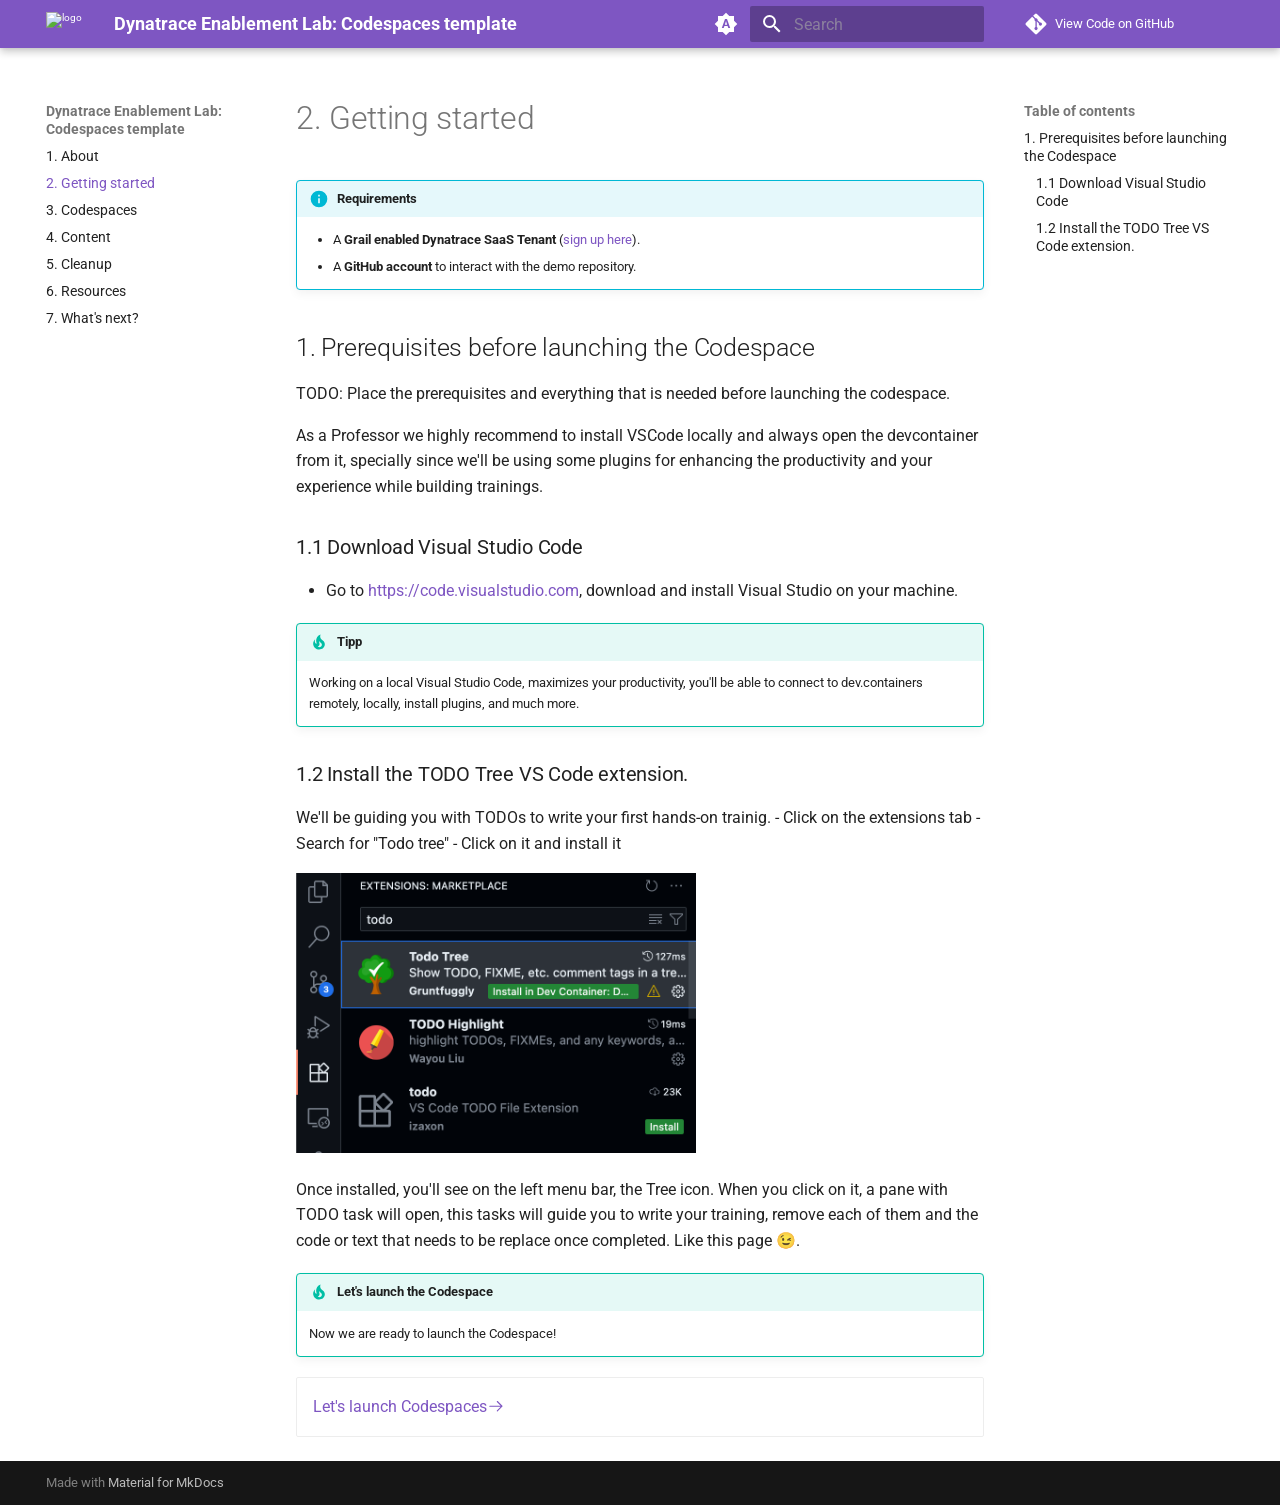
==== 2-getting-started/index.html @ 003be526 "Deployed 1e95e20 with MkDocs version: 1.6.1" ====
<!doctype html>
<html lang="en" class="no-js">
  <head>
    
      <meta charset="utf-8">
      <meta name="viewport" content="width=device-width,initial-scale=1">
      
      
      
      
        <link rel="prev" href="..">
      
      
        <link rel="next" href="../3-codespaces/">
      
      
      <link rel="icon" href="../assets/images/favicon.png">
      <meta name="generator" content="mkdocs-1.6.1, mkdocs-material-9.5.42">
    
    
      
        <title>2. Getting started - Dynatrace Enablement Lab: Codespaces template</title>
      
    
    
      <link rel="stylesheet" href="../assets/stylesheets/main.0253249f.min.css">
      
        
        <link rel="stylesheet" href="../assets/stylesheets/palette.06af60db.min.css">
      
      


    
    
  <!-- Add scripts that need to run before here -->
  
      
    
  <!-- Add scripts that need to run afterwards here -->
   <!-- TODO: BeforeGoLive: Replace Agentless RUM Snippet
    1. Create an agentless application in Dynatrace from with convention 'dynatrace-wwse/repositoryname'
    2. https://hci34192.apps.dynatrace.com/ui/apps/dynatrace.classic.deploy.agentless/#install/agentless;gtf=-2h;gf=all
    <script type="text/javascript" src="https://js-cdn.dynatrace.com/jstag/PLACEHOLDEr/REPLACE_WITH_YOUR_SNIPPET/1234abcd1234abcd_complete.js" crossorigin="anonymous"></script>
    -->
    <script type="text/javascript" src="https://js-cdn.dynatrace.com/jstag/1612cf70810/bf81393wlb/7c50bce5c0cc890f_complete.js" crossorigin="anonymous"></script>

    
      
        
        
        <link rel="preconnect" href="https://fonts.gstatic.com" crossorigin>
        <link rel="stylesheet" href="https://fonts.googleapis.com/css?family=Roboto:300,300i,400,400i,700,700i%7CRoboto+Mono:400,400i,700,700i&display=fallback">
        <style>:root{--md-text-font:"Roboto";--md-code-font:"Roboto Mono"}</style>
      
    
    
    <script>__md_scope=new URL("..",location),__md_hash=e=>[...e].reduce(((e,_)=>(e<<5)-e+_.charCodeAt(0)),0),__md_get=(e,_=localStorage,t=__md_scope)=>JSON.parse(_.getItem(t.pathname+"."+e)),__md_set=(e,_,t=localStorage,a=__md_scope)=>{try{t.setItem(a.pathname+"."+e,JSON.stringify(_))}catch(e){}}</script>
    
      

    
    
    
  </head>
  
  
    
    
      
    
    
    
    
    <body dir="ltr" data-md-color-scheme="default" data-md-color-primary="deep-purple" data-md-color-accent="indigo">
  
    
    <input class="md-toggle" data-md-toggle="drawer" type="checkbox" id="__drawer" autocomplete="off">
    <input class="md-toggle" data-md-toggle="search" type="checkbox" id="__search" autocomplete="off">
    <label class="md-overlay" for="__drawer"></label>
    <div data-md-component="skip">
      
        
        <a href="#1-prerequisites-before-launching-the-codespace" class="md-skip">
          Skip to content
        </a>
      
    </div>
    <div data-md-component="announce">
      
    </div>
    
    
      

  

<header class="md-header md-header--shadow" data-md-component="header">
  <nav class="md-header__inner md-grid" aria-label="Header">
    <a href=".." title="Dynatrace Enablement Lab: Codespaces template" class="md-header__button md-logo" aria-label="Dynatrace Enablement Lab: Codespaces template" data-md-component="logo">
      
  <img src="https://cdn.bfldr.com/B686QPH3/at/w5hnjzb32k5wcrcxnwcx4ckg/Dynatrace_signet_RGB_HTML.svg?auto=webp&format=pngg" alt="logo">

    </a>
    <label class="md-header__button md-icon" for="__drawer">
      
      <svg xmlns="http://www.w3.org/2000/svg" viewBox="0 0 24 24"><path d="M3 6h18v2H3zm0 5h18v2H3zm0 5h18v2H3z"/></svg>
    </label>
    <div class="md-header__title" data-md-component="header-title">
      <div class="md-header__ellipsis">
        <div class="md-header__topic">
          <span class="md-ellipsis">
            Dynatrace Enablement Lab: Codespaces template
          </span>
        </div>
        <div class="md-header__topic" data-md-component="header-topic">
          <span class="md-ellipsis">
            
              2. Getting started
            
          </span>
        </div>
      </div>
    </div>
    
      
        <form class="md-header__option" data-md-component="palette">
  
    
    
    
    <input class="md-option" data-md-color-media="(prefers-color-scheme)" data-md-color-scheme="default" data-md-color-primary="deep-purple" data-md-color-accent="indigo"  aria-label="Switch to light mode"  type="radio" name="__palette" id="__palette_0">
    
      <label class="md-header__button md-icon" title="Switch to light mode" for="__palette_1" hidden>
        <svg xmlns="http://www.w3.org/2000/svg" viewBox="0 0 24 24"><path d="m14.3 16-.7-2h-3.2l-.7 2H7.8L11 7h2l3.2 9zM20 8.69V4h-4.69L12 .69 8.69 4H4v4.69L.69 12 4 15.31V20h4.69L12 23.31 15.31 20H20v-4.69L23.31 12zm-9.15 3.96h2.3L12 9z"/></svg>
      </label>
    
  
    
    
    
    <input class="md-option" data-md-color-media="(prefers-color-scheme: light)" data-md-color-scheme="default" data-md-color-primary="deep-purple" data-md-color-accent="indigo"  aria-label="Switch to dark mode"  type="radio" name="__palette" id="__palette_1">
    
      <label class="md-header__button md-icon" title="Switch to dark mode" for="__palette_2" hidden>
        <svg xmlns="http://www.w3.org/2000/svg" viewBox="0 0 24 24"><path d="M12 8a4 4 0 0 0-4 4 4 4 0 0 0 4 4 4 4 0 0 0 4-4 4 4 0 0 0-4-4m0 10a6 6 0 0 1-6-6 6 6 0 0 1 6-6 6 6 0 0 1 6 6 6 6 0 0 1-6 6m8-9.31V4h-4.69L12 .69 8.69 4H4v4.69L.69 12 4 15.31V20h4.69L12 23.31 15.31 20H20v-4.69L23.31 12z"/></svg>
      </label>
    
  
    
    
    
    <input class="md-option" data-md-color-media="(prefers-color-scheme: dark)" data-md-color-scheme="slate" data-md-color-primary="deep-purple" data-md-color-accent="indigo"  aria-label="Switch to system preference"  type="radio" name="__palette" id="__palette_2">
    
      <label class="md-header__button md-icon" title="Switch to system preference" for="__palette_0" hidden>
        <svg xmlns="http://www.w3.org/2000/svg" viewBox="0 0 24 24"><path d="M12 18c-.89 0-1.74-.2-2.5-.55C11.56 16.5 13 14.42 13 12s-1.44-4.5-3.5-5.45C10.26 6.2 11.11 6 12 6a6 6 0 0 1 6 6 6 6 0 0 1-6 6m8-9.31V4h-4.69L12 .69 8.69 4H4v4.69L.69 12 4 15.31V20h4.69L12 23.31 15.31 20H20v-4.69L23.31 12z"/></svg>
      </label>
    
  
</form>
      
    
    
      <script>var palette=__md_get("__palette");if(palette&&palette.color){if("(prefers-color-scheme)"===palette.color.media){var media=matchMedia("(prefers-color-scheme: light)"),input=document.querySelector(media.matches?"[data-md-color-media='(prefers-color-scheme: light)']":"[data-md-color-media='(prefers-color-scheme: dark)']");palette.color.media=input.getAttribute("data-md-color-media"),palette.color.scheme=input.getAttribute("data-md-color-scheme"),palette.color.primary=input.getAttribute("data-md-color-primary"),palette.color.accent=input.getAttribute("data-md-color-accent")}for(var[key,value]of Object.entries(palette.color))document.body.setAttribute("data-md-color-"+key,value)}</script>
    
    
    
      <label class="md-header__button md-icon" for="__search">
        
        <svg xmlns="http://www.w3.org/2000/svg" viewBox="0 0 24 24"><path d="M9.5 3A6.5 6.5 0 0 1 16 9.5c0 1.61-.59 3.09-1.56 4.23l.27.27h.79l5 5-1.5 1.5-5-5v-.79l-.27-.27A6.52 6.52 0 0 1 9.5 16 6.5 6.5 0 0 1 3 9.5 6.5 6.5 0 0 1 9.5 3m0 2C7 5 5 7 5 9.5S7 14 9.5 14 14 12 14 9.5 12 5 9.5 5"/></svg>
      </label>
      <div class="md-search" data-md-component="search" role="dialog">
  <label class="md-search__overlay" for="__search"></label>
  <div class="md-search__inner" role="search">
    <form class="md-search__form" name="search">
      <input type="text" class="md-search__input" name="query" aria-label="Search" placeholder="Search" autocapitalize="off" autocorrect="off" autocomplete="off" spellcheck="false" data-md-component="search-query" required>
      <label class="md-search__icon md-icon" for="__search">
        
        <svg xmlns="http://www.w3.org/2000/svg" viewBox="0 0 24 24"><path d="M9.5 3A6.5 6.5 0 0 1 16 9.5c0 1.61-.59 3.09-1.56 4.23l.27.27h.79l5 5-1.5 1.5-5-5v-.79l-.27-.27A6.52 6.52 0 0 1 9.5 16 6.5 6.5 0 0 1 3 9.5 6.5 6.5 0 0 1 9.5 3m0 2C7 5 5 7 5 9.5S7 14 9.5 14 14 12 14 9.5 12 5 9.5 5"/></svg>
        
        <svg xmlns="http://www.w3.org/2000/svg" viewBox="0 0 24 24"><path d="M20 11v2H8l5.5 5.5-1.42 1.42L4.16 12l7.92-7.92L13.5 5.5 8 11z"/></svg>
      </label>
      <nav class="md-search__options" aria-label="Search">
        
        <button type="reset" class="md-search__icon md-icon" title="Clear" aria-label="Clear" tabindex="-1">
          
          <svg xmlns="http://www.w3.org/2000/svg" viewBox="0 0 24 24"><path d="M19 6.41 17.59 5 12 10.59 6.41 5 5 6.41 10.59 12 5 17.59 6.41 19 12 13.41 17.59 19 19 17.59 13.41 12z"/></svg>
        </button>
      </nav>
      
    </form>
    <div class="md-search__output">
      <div class="md-search__scrollwrap" tabindex="0" data-md-scrollfix>
        <div class="md-search-result" data-md-component="search-result">
          <div class="md-search-result__meta">
            Initializing search
          </div>
          <ol class="md-search-result__list" role="presentation"></ol>
        </div>
      </div>
    </div>
  </div>
</div>
    
    
      <div class="md-header__source">
        <a href="https://github.com/dynatrace-wwse/enablement-azure-webapp-otel" title="Go to repository" class="md-source" data-md-component="source">
  <div class="md-source__icon md-icon">
    
    <svg xmlns="http://www.w3.org/2000/svg" viewBox="0 0 448 512"><!--! Font Awesome Free 6.6.0 by @fontawesome - https://fontawesome.com License - https://fontawesome.com/license/free (Icons: CC BY 4.0, Fonts: SIL OFL 1.1, Code: MIT License) Copyright 2024 Fonticons, Inc.--><path d="M439.55 236.05 244 40.45a28.87 28.87 0 0 0-40.81 0l-40.66 40.63 51.52 51.52c27.06-9.14 52.68 16.77 43.39 43.68l49.66 49.66c34.23-11.8 61.18 31 35.47 56.69-26.49 26.49-70.21-2.87-56-37.34L240.22 199v121.85c25.3 12.54 22.26 41.85 9.08 55a34.34 34.34 0 0 1-48.55 0c-17.57-17.6-11.07-46.91 11.25-56v-123c-20.8-8.51-24.6-30.74-18.64-45L142.57 101 8.45 235.14a28.86 28.86 0 0 0 0 40.81l195.61 195.6a28.86 28.86 0 0 0 40.8 0l194.69-194.69a28.86 28.86 0 0 0 0-40.81"/></svg>
  </div>
  <div class="md-source__repository">
    View Code on GitHub
  </div>
</a>
      </div>
    
  </nav>
  
</header>
    
    <div class="md-container" data-md-component="container">
      
      
        
          
        
      
      <main class="md-main" data-md-component="main">
        <div class="md-main__inner md-grid">
          
            
              
              <div class="md-sidebar md-sidebar--primary" data-md-component="sidebar" data-md-type="navigation" >
                <div class="md-sidebar__scrollwrap">
                  <div class="md-sidebar__inner">
                    



<nav class="md-nav md-nav--primary" aria-label="Navigation" data-md-level="0">
  <label class="md-nav__title" for="__drawer">
    <a href=".." title="Dynatrace Enablement Lab: Codespaces template" class="md-nav__button md-logo" aria-label="Dynatrace Enablement Lab: Codespaces template" data-md-component="logo">
      
  <img src="https://cdn.bfldr.com/B686QPH3/at/w5hnjzb32k5wcrcxnwcx4ckg/Dynatrace_signet_RGB_HTML.svg?auto=webp&format=pngg" alt="logo">

    </a>
    Dynatrace Enablement Lab: Codespaces template
  </label>
  
    <div class="md-nav__source">
      <a href="https://github.com/dynatrace-wwse/enablement-azure-webapp-otel" title="Go to repository" class="md-source" data-md-component="source">
  <div class="md-source__icon md-icon">
    
    <svg xmlns="http://www.w3.org/2000/svg" viewBox="0 0 448 512"><!--! Font Awesome Free 6.6.0 by @fontawesome - https://fontawesome.com License - https://fontawesome.com/license/free (Icons: CC BY 4.0, Fonts: SIL OFL 1.1, Code: MIT License) Copyright 2024 Fonticons, Inc.--><path d="M439.55 236.05 244 40.45a28.87 28.87 0 0 0-40.81 0l-40.66 40.63 51.52 51.52c27.06-9.14 52.68 16.77 43.39 43.68l49.66 49.66c34.23-11.8 61.18 31 35.47 56.69-26.49 26.49-70.21-2.87-56-37.34L240.22 199v121.85c25.3 12.54 22.26 41.85 9.08 55a34.34 34.34 0 0 1-48.55 0c-17.57-17.6-11.07-46.91 11.25-56v-123c-20.8-8.51-24.6-30.74-18.64-45L142.57 101 8.45 235.14a28.86 28.86 0 0 0 0 40.81l195.61 195.6a28.86 28.86 0 0 0 40.8 0l194.69-194.69a28.86 28.86 0 0 0 0-40.81"/></svg>
  </div>
  <div class="md-source__repository">
    View Code on GitHub
  </div>
</a>
    </div>
  
  <ul class="md-nav__list" data-md-scrollfix>
    
      
      
  
  
  
  
    <li class="md-nav__item">
      <a href=".." class="md-nav__link">
        
  
  <span class="md-ellipsis">
    1. About
  </span>
  

      </a>
    </li>
  

    
      
      
  
  
    
  
  
  
    <li class="md-nav__item md-nav__item--active">
      
      <input class="md-nav__toggle md-toggle" type="checkbox" id="__toc">
      
      
      
        <label class="md-nav__link md-nav__link--active" for="__toc">
          
  
  <span class="md-ellipsis">
    2. Getting started
  </span>
  

          <span class="md-nav__icon md-icon"></span>
        </label>
      
      <a href="./" class="md-nav__link md-nav__link--active">
        
  
  <span class="md-ellipsis">
    2. Getting started
  </span>
  

      </a>
      
        

<nav class="md-nav md-nav--secondary" aria-label="Table of contents">
  
  
  
  
    <label class="md-nav__title" for="__toc">
      <span class="md-nav__icon md-icon"></span>
      Table of contents
    </label>
    <ul class="md-nav__list" data-md-component="toc" data-md-scrollfix>
      
        <li class="md-nav__item">
  <a href="#1-prerequisites-before-launching-the-codespace" class="md-nav__link">
    <span class="md-ellipsis">
      1. Prerequisites before launching the Codespace
    </span>
  </a>
  
    <nav class="md-nav" aria-label="1. Prerequisites before launching the Codespace">
      <ul class="md-nav__list">
        
          <li class="md-nav__item">
  <a href="#11-download-visual-studio-code" class="md-nav__link">
    <span class="md-ellipsis">
      1.1 Download Visual Studio Code
    </span>
  </a>
  
</li>
        
          <li class="md-nav__item">
  <a href="#12-install-the-todo-tree-vs-code-extension" class="md-nav__link">
    <span class="md-ellipsis">
      1.2 Install the TODO Tree VS Code extension.
    </span>
  </a>
  
</li>
        
      </ul>
    </nav>
  
</li>
      
    </ul>
  
</nav>
      
    </li>
  

    
      
      
  
  
  
  
    <li class="md-nav__item">
      <a href="../3-codespaces/" class="md-nav__link">
        
  
  <span class="md-ellipsis">
    3. Codespaces
  </span>
  

      </a>
    </li>
  

    
      
      
  
  
  
  
    <li class="md-nav__item">
      <a href="../4-content/" class="md-nav__link">
        
  
  <span class="md-ellipsis">
    4. Content
  </span>
  

      </a>
    </li>
  

    
      
      
  
  
  
  
    <li class="md-nav__item">
      <a href="../cleanup/" class="md-nav__link">
        
  
  <span class="md-ellipsis">
    5. Cleanup
  </span>
  

      </a>
    </li>
  

    
      
      
  
  
  
  
    <li class="md-nav__item">
      <a href="../resources/" class="md-nav__link">
        
  
  <span class="md-ellipsis">
    6. Resources
  </span>
  

      </a>
    </li>
  

    
      
      
  
  
  
  
    <li class="md-nav__item">
      <a href="../whats-next/" class="md-nav__link">
        
  
  <span class="md-ellipsis">
    7. What's next?
  </span>
  

      </a>
    </li>
  

    
  </ul>
</nav>
                  </div>
                </div>
              </div>
            
            
              
              <div class="md-sidebar md-sidebar--secondary" data-md-component="sidebar" data-md-type="toc" >
                <div class="md-sidebar__scrollwrap">
                  <div class="md-sidebar__inner">
                    

<nav class="md-nav md-nav--secondary" aria-label="Table of contents">
  
  
  
  
    <label class="md-nav__title" for="__toc">
      <span class="md-nav__icon md-icon"></span>
      Table of contents
    </label>
    <ul class="md-nav__list" data-md-component="toc" data-md-scrollfix>
      
        <li class="md-nav__item">
  <a href="#1-prerequisites-before-launching-the-codespace" class="md-nav__link">
    <span class="md-ellipsis">
      1. Prerequisites before launching the Codespace
    </span>
  </a>
  
    <nav class="md-nav" aria-label="1. Prerequisites before launching the Codespace">
      <ul class="md-nav__list">
        
          <li class="md-nav__item">
  <a href="#11-download-visual-studio-code" class="md-nav__link">
    <span class="md-ellipsis">
      1.1 Download Visual Studio Code
    </span>
  </a>
  
</li>
        
          <li class="md-nav__item">
  <a href="#12-install-the-todo-tree-vs-code-extension" class="md-nav__link">
    <span class="md-ellipsis">
      1.2 Install the TODO Tree VS Code extension.
    </span>
  </a>
  
</li>
        
      </ul>
    </nav>
  
</li>
      
    </ul>
  
</nav>
                  </div>
                </div>
              </div>
            
          
          
            <div class="md-content" data-md-component="content">
              <article class="md-content__inner md-typeset">
                
                  

  
  


  <h1>2. Getting started</h1>

<div class="admonition info">
<p class="admonition-title">Requirements</p>
<ul>
<li>A <strong>Grail enabled Dynatrace SaaS Tenant</strong> (<a href="https://dt-url.net/trial" target="_blank">sign up here</a>).</li>
<li>A <strong>GitHub account</strong> to interact with the demo repository.</li>
</ul>
</div>
<h2 id="1-prerequisites-before-launching-the-codespace">1. Prerequisites before launching the Codespace<a class="headerlink" href="#1-prerequisites-before-launching-the-codespace" title="Permanent link">#</a></h2>
<p>TODO: Place the prerequisites and everything that is needed before launching the codespace. </p>
<p>As a Professor we highly recommend to install VSCode locally and always open the devcontainer from it, specially since we'll be using some plugins for enhancing the productivity and your experience while building trainings. </p>
<h3 id="11-download-visual-studio-code">1.1 Download Visual Studio Code<a class="headerlink" href="#11-download-visual-studio-code" title="Permanent link">#</a></h3>
<ul>
<li>Go to  <a href="https://code.visualstudio.com">https://code.visualstudio.com</a>, download and install Visual Studio on your machine. </li>
</ul>
<div class="admonition tip">
<p class="admonition-title">Tipp</p>
<p>Working on a local Visual Studio Code, maximizes your productivity, you'll be able to connect to dev.containers remotely, locally, install plugins, and much more.</p>
</div>
<h3 id="12-install-the-todo-tree-vs-code-extension">1.2 Install the TODO Tree VS Code extension.<a class="headerlink" href="#12-install-the-todo-tree-vs-code-extension" title="Permanent link">#</a></h3>
<p>We'll be guiding you with TODOs to write your first hands-on trainig.
- Click on the extensions tab
- Search for "Todo tree"
- Click on it and install it</p>
<p><img alt="todo" src="../img/todo.png" style="width: 400px;" /></p>
<p>Once installed, you'll see on the left menu bar, the Tree icon. When you click on it, a pane with TODO task will open, this tasks will guide you to write your training, remove each of them and the code or text that needs to be replace once completed. Like this page 😉. </p>
<div class="admonition tip">
<p class="admonition-title">Let's launch the Codespace</p>
<p>Now we are ready to launch the Codespace! </p>
</div>
<div class="grid cards">
<ul>
<li><a href="../3-codespaces/">Let's launch Codespaces<span class="twemoji"><svg xmlns="http://www.w3.org/2000/svg" viewBox="0 0 24 24"><path d="M13.22 19.03a.75.75 0 0 1 0-1.06L18.19 13H3.75a.75.75 0 0 1 0-1.5h14.44l-4.97-4.97a.749.749 0 0 1 .326-1.275.75.75 0 0 1 .734.215l6.25 6.25a.75.75 0 0 1 0 1.06l-6.25 6.25a.75.75 0 0 1-1.06 0"/></svg></span></a></li>
</ul>
</div>












                
              </article>
            </div>
          
          
<script>var target=document.getElementById(location.hash.slice(1));target&&target.name&&(target.checked=target.name.startsWith("__tabbed_"))</script>
        </div>
        
      </main>
      
        <footer class="md-footer">
  
  <div class="md-footer-meta md-typeset">
    <div class="md-footer-meta__inner md-grid">
      <div class="md-copyright">
  
  
    Made with
    <a href="https://squidfunk.github.io/mkdocs-material/" target="_blank" rel="noopener">
      Material for MkDocs
    </a>
  
</div>
      
    </div>
  </div>
</footer>
      
    </div>
    <div class="md-dialog" data-md-component="dialog">
      <div class="md-dialog__inner md-typeset"></div>
    </div>
    
    
    <script id="__config" type="application/json">{"base": "..", "features": ["content.code.copy"], "search": "../assets/javascripts/workers/search.6ce7567c.min.js", "translations": {"clipboard.copied": "Copied to clipboard", "clipboard.copy": "Copy to clipboard", "search.result.more.one": "1 more on this page", "search.result.more.other": "# more on this page", "search.result.none": "No matching documents", "search.result.one": "1 matching document", "search.result.other": "# matching documents", "search.result.placeholder": "Type to start searching", "search.result.term.missing": "Missing", "select.version": "Select version"}}</script>
    
    
      <script src="../assets/javascripts/bundle.83f73b43.min.js"></script>
      
    
  </body>
</html>
---- assets/stylesheets/main.0253249f.min.css ----
@charset "UTF-8";html{-webkit-text-size-adjust:none;-moz-text-size-adjust:none;text-size-adjust:none;box-sizing:border-box}*,:after,:before{box-sizing:inherit}@media (prefers-reduced-motion){*,:after,:before{transition:none!important}}body{margin:0}a,button,input,label{-webkit-tap-highlight-color:transparent}a{color:inherit;text-decoration:none}hr{border:0;box-sizing:initial;display:block;height:.05rem;overflow:visible;padding:0}small{font-size:80%}sub,sup{line-height:1em}img{border-style:none}table{border-collapse:initial;border-spacing:0}td,th{font-weight:400;vertical-align:top}button{background:#0000;border:0;font-family:inherit;font-size:inherit;margin:0;padding:0}input{border:0;outline:none}:root{--md-primary-fg-color:#4051b5;--md-primary-fg-color--light:#5d6cc0;--md-primary-fg-color--dark:#303fa1;--md-primary-bg-color:#fff;--md-primary-bg-color--light:#ffffffb3;--md-accent-fg-color:#526cfe;--md-accent-fg-color--transparent:#526cfe1a;--md-accent-bg-color:#fff;--md-accent-bg-color--light:#ffffffb3}[data-md-color-scheme=default]{color-scheme:light}[data-md-color-scheme=default] img[src$="#gh-dark-mode-only"],[data-md-color-scheme=default] img[src$="#only-dark"]{display:none}:root,[data-md-color-scheme=default]{--md-hue:225deg;--md-default-fg-color:#000000de;--md-default-fg-color--light:#0000008a;--md-default-fg-color--lighter:#00000052;--md-default-fg-color--lightest:#00000012;--md-default-bg-color:#fff;--md-default-bg-color--light:#ffffffb3;--md-default-bg-color--lighter:#ffffff4d;--md-default-bg-color--lightest:#ffffff1f;--md-code-fg-color:#36464e;--md-code-bg-color:#f5f5f5;--md-code-hl-color:#4287ff;--md-code-hl-color--light:#4287ff1a;--md-code-hl-number-color:#d52a2a;--md-code-hl-special-color:#db1457;--md-code-hl-function-color:#a846b9;--md-code-hl-constant-color:#6e59d9;--md-code-hl-keyword-color:#3f6ec6;--md-code-hl-string-color:#1c7d4d;--md-code-hl-name-color:var(--md-code-fg-color);--md-code-hl-operator-color:var(--md-default-fg-color--light);--md-code-hl-punctuation-color:var(--md-default-fg-color--light);--md-code-hl-comment-color:var(--md-default-fg-color--light);--md-code-hl-generic-color:var(--md-default-fg-color--light);--md-code-hl-variable-color:var(--md-default-fg-color--light);--md-typeset-color:var(--md-default-fg-color);--md-typeset-a-color:var(--md-primary-fg-color);--md-typeset-del-color:#f5503d26;--md-typeset-ins-color:#0bd57026;--md-typeset-kbd-color:#fafafa;--md-typeset-kbd-accent-color:#fff;--md-typeset-kbd-border-color:#b8b8b8;--md-typeset-mark-color:#ffff0080;--md-typeset-table-color:#0000001f;--md-typeset-table-color--light:rgba(0,0,0,.035);--md-admonition-fg-color:var(--md-default-fg-color);--md-admonition-bg-color:var(--md-default-bg-color);--md-warning-fg-color:#000000de;--md-warning-bg-color:#ff9;--md-footer-fg-color:#fff;--md-footer-fg-color--light:#ffffffb3;--md-footer-fg-color--lighter:#ffffff73;--md-footer-bg-color:#000000de;--md-footer-bg-color--dark:#00000052;--md-shadow-z1:0 0.2rem 0.5rem #0000000d,0 0 0.05rem #0000001a;--md-shadow-z2:0 0.2rem 0.5rem #0000001a,0 0 0.05rem #00000040;--md-shadow-z3:0 0.2rem 0.5rem #0003,0 0 0.05rem #00000059}.md-icon svg{fill:currentcolor;display:block;height:1.2rem;width:1.2rem}body{-webkit-font-smoothing:antialiased;-moz-osx-font-smoothing:grayscale;--md-text-font-family:var(--md-text-font,_),-apple-system,BlinkMacSystemFont,Helvetica,Arial,sans-serif;--md-code-font-family:var(--md-code-font,_),SFMono-Regular,Consolas,Menlo,monospace}aside,body,input{font-feature-settings:"kern","liga";color:var(--md-typeset-color);font-family:var(--md-text-font-family)}code,kbd,pre{font-feature-settings:"kern";font-family:var(--md-code-font-family)}:root{--md-typeset-table-sort-icon:url('data:image/svg+xml;charset=utf-8,<svg xmlns="http://www.w3.org/2000/svg" viewBox="0 0 24 24"><path d="m18 21-4-4h3V7h-3l4-4 4 4h-3v10h3M2 19v-2h10v2M2 13v-2h7v2M2 7V5h4v2z"/></svg>');--md-typeset-table-sort-icon--asc:url('data:image/svg+xml;charset=utf-8,<svg xmlns="http://www.w3.org/2000/svg" viewBox="0 0 24 24"><path d="M19 17h3l-4 4-4-4h3V3h2M2 17h10v2H2M6 5v2H2V5m0 6h7v2H2z"/></svg>');--md-typeset-table-sort-icon--desc:url('data:image/svg+xml;charset=utf-8,<svg xmlns="http://www.w3.org/2000/svg" viewBox="0 0 24 24"><path d="M19 7h3l-4-4-4 4h3v14h2M2 17h10v2H2M6 5v2H2V5m0 6h7v2H2z"/></svg>')}.md-typeset{-webkit-print-color-adjust:exact;color-adjust:exact;font-size:.8rem;line-height:1.6}@media print{.md-typeset{font-size:.68rem}}.md-typeset blockquote,.md-typeset dl,.md-typeset figure,.md-typeset ol,.md-typeset pre,.md-typeset ul{margin-bottom:1em;margin-top:1em}.md-typeset h1{color:var(--md-default-fg-color--light);font-size:2em;line-height:1.3;margin:0 0 1.25em}.md-typeset h1,.md-typeset h2{font-weight:300;letter-spacing:-.01em}.md-typeset h2{font-size:1.5625em;line-height:1.4;margin:1.6em 0 .64em}.md-typeset h3{font-size:1.25em;font-weight:400;letter-spacing:-.01em;line-height:1.5;margin:1.6em 0 .8em}.md-typeset h2+h3{margin-top:.8em}.md-typeset h4{font-weight:700;letter-spacing:-.01em;margin:1em 0}.md-typeset h5,.md-typeset h6{color:var(--md-default-fg-color--light);font-size:.8em;font-weight:700;letter-spacing:-.01em;margin:1.25em 0}.md-typeset h5{text-transform:uppercase}.md-typeset hr{border-bottom:.05rem solid var(--md-default-fg-color--lightest);display:flow-root;margin:1.5em 0}.md-typeset a{color:var(--md-typeset-a-color);word-break:break-word}.md-typeset a,.md-typeset a:before{transition:color 125ms}.md-typeset a:focus,.md-typeset a:hover{color:var(--md-accent-fg-color)}.md-typeset a:focus code,.md-typeset a:hover code{background-color:var(--md-accent-fg-color--transparent)}.md-typeset a code{color:currentcolor;transition:background-color 125ms}.md-typeset a.focus-visible{outline-color:var(--md-accent-fg-color);outline-offset:.2rem}.md-typeset code,.md-typeset kbd,.md-typeset pre{color:var(--md-code-fg-color);direction:ltr;font-variant-ligatures:none}@media print{.md-typeset code,.md-typeset kbd,.md-typeset pre{white-space:pre-wrap}}.md-typeset code{background-color:var(--md-code-bg-color);border-radius:.1rem;-webkit-box-decoration-break:clone;box-decoration-break:clone;font-size:.85em;padding:0 .2941176471em;word-break:break-word}.md-typeset code:not(.focus-visible){-webkit-tap-highlight-color:transparent;outline:none}.md-typeset pre{display:flow-root;line-height:1.4;position:relative}.md-typeset pre>code{-webkit-box-decoration-break:slice;box-decoration-break:slice;box-shadow:none;display:block;margin:0;outline-color:var(--md-accent-fg-color);overflow:auto;padding:.7720588235em 1.1764705882em;scrollbar-color:var(--md-default-fg-color--lighter) #0000;scrollbar-width:thin;touch-action:auto;word-break:normal}.md-typeset pre>code:hover{scrollbar-color:var(--md-accent-fg-color) #0000}.md-typeset pre>code::-webkit-scrollbar{height:.2rem;width:.2rem}.md-typeset pre>code::-webkit-scrollbar-thumb{background-color:var(--md-default-fg-color--lighter)}.md-typeset pre>code::-webkit-scrollbar-thumb:hover{background-color:var(--md-accent-fg-color)}.md-typeset kbd{background-color:var(--md-typeset-kbd-color);border-radius:.1rem;box-shadow:0 .1rem 0 .05rem var(--md-typeset-kbd-border-color),0 .1rem 0 var(--md-typeset-kbd-border-color),0 -.1rem .2rem var(--md-typeset-kbd-accent-color) inset;color:var(--md-default-fg-color);display:inline-block;font-size:.75em;padding:0 .6666666667em;vertical-align:text-top;word-break:break-word}.md-typeset mark{background-color:var(--md-typeset-mark-color);-webkit-box-decoration-break:clone;box-decoration-break:clone;color:inherit;word-break:break-word}.md-typeset abbr{border-bottom:.05rem dotted var(--md-default-fg-color--light);cursor:help;text-decoration:none}.md-typeset small{opacity:.75}[dir=ltr] .md-typeset sub,[dir=ltr] .md-typeset sup{margin-left:.078125em}[dir=rtl] .md-typeset sub,[dir=rtl] .md-typeset sup{margin-right:.078125em}[dir=ltr] .md-typeset blockquote{padding-left:.6rem}[dir=rtl] .md-typeset blockquote{padding-right:.6rem}[dir=ltr] .md-typeset blockquote{border-left:.2rem solid var(--md-default-fg-color--lighter)}[dir=rtl] .md-typeset blockquote{border-right:.2rem solid var(--md-default-fg-color--lighter)}.md-typeset blockquote{color:var(--md-default-fg-color--light);margin-left:0;margin-right:0}.md-typeset ul{list-style-type:disc}.md-typeset ul[type]{list-style-type:revert-layer}[dir=ltr] .md-typeset ol,[dir=ltr] .md-typeset ul{margin-left:.625em}[dir=rtl] .md-typeset ol,[dir=rtl] .md-typeset ul{margin-right:.625em}.md-typeset ol,.md-typeset ul{padding:0}.md-typeset ol:not([hidden]),.md-typeset ul:not([hidden]){display:flow-root}.md-typeset ol ol,.md-typeset ul ol{list-style-type:lower-alpha}.md-typeset ol ol ol,.md-typeset ul ol ol{list-style-type:lower-roman}.md-typeset ol ol ol ol,.md-typeset ul ol ol ol{list-style-type:upper-alpha}.md-typeset ol ol ol ol ol,.md-typeset ul ol ol ol ol{list-style-type:upper-roman}.md-typeset ol[type],.md-typeset ul[type]{list-style-type:revert-layer}[dir=ltr] .md-typeset ol li,[dir=ltr] .md-typeset ul li{margin-left:1.25em}[dir=rtl] .md-typeset ol li,[dir=rtl] .md-typeset ul li{margin-right:1.25em}.md-typeset ol li,.md-typeset ul li{margin-bottom:.5em}.md-typeset ol li blockquote,.md-typeset ol li p,.md-typeset ul li blockquote,.md-typeset ul li p{margin:.5em 0}.md-typeset ol li:last-child,.md-typeset ul li:last-child{margin-bottom:0}[dir=ltr] .md-typeset ol li ol,[dir=ltr] .md-typeset ol li ul,[dir=ltr] .md-typeset ul li ol,[dir=ltr] .md-typeset ul li ul{margin-left:.625em}[dir=rtl] .md-typeset ol li ol,[dir=rtl] .md-typeset ol li ul,[dir=rtl] .md-typeset ul li ol,[dir=rtl] .md-typeset ul li ul{margin-right:.625em}.md-typeset ol li ol,.md-typeset ol li ul,.md-typeset ul li ol,.md-typeset ul li ul{margin-bottom:.5em;margin-top:.5em}[dir=ltr] .md-typeset dd{margin-left:1.875em}[dir=rtl] .md-typeset dd{margin-right:1.875em}.md-typeset dd{margin-bottom:1.5em;margin-top:1em}.md-typeset img,.md-typeset svg,.md-typeset video{height:auto;max-width:100%}.md-typeset img[align=left]{margin:1em 1em 1em 0}.md-typeset img[align=right]{margin:1em 0 1em 1em}.md-typeset img[align]:only-child{margin-top:0}.md-typeset figure{display:flow-root;margin:1em auto;max-width:100%;text-align:center;width:-moz-fit-content;width:fit-content}.md-typeset figure img{display:block;margin:0 auto}.md-typeset figcaption{font-style:italic;margin:1em auto;max-width:24rem}.md-typeset iframe{max-width:100%}.md-typeset table:not([class]){background-color:var(--md-default-bg-color);border:.05rem solid var(--md-typeset-table-color);border-radius:.1rem;display:inline-block;font-size:.64rem;max-width:100%;overflow:auto;touch-action:auto}@media print{.md-typeset table:not([class]){display:table}}.md-typeset table:not([class])+*{margin-top:1.5em}.md-typeset table:not([class]) td>:first-child,.md-typeset table:not([class]) th>:first-child{margin-top:0}.md-typeset table:not([class]) td>:last-child,.md-typeset table:not([class]) th>:last-child{margin-bottom:0}.md-typeset table:not([class]) td:not([align]),.md-typeset table:not([class]) th:not([align]){text-align:left}[dir=rtl] .md-typeset table:not([class]) td:not([align]),[dir=rtl] .md-typeset table:not([class]) th:not([align]){text-align:right}.md-typeset table:not([class]) th{font-weight:700;min-width:5rem;padding:.9375em 1.25em;vertical-align:top}.md-typeset table:not([class]) td{border-top:.05rem solid var(--md-typeset-table-color);padding:.9375em 1.25em;vertical-align:top}.md-typeset table:not([class]) tbody tr{transition:background-color 125ms}.md-typeset table:not([class]) tbody tr:hover{background-color:var(--md-typeset-table-color--light);box-shadow:0 .05rem 0 var(--md-default-bg-color) inset}.md-typeset table:not([class]) a{word-break:normal}.md-typeset table th[role=columnheader]{cursor:pointer}[dir=ltr] .md-typeset table th[role=columnheader]:after{margin-left:.5em}[dir=rtl] .md-typeset table th[role=columnheader]:after{margin-right:.5em}.md-typeset table th[role=columnheader]:after{content:"";display:inline-block;height:1.2em;-webkit-mask-image:var(--md-typeset-table-sort-icon);mask-image:var(--md-typeset-table-sort-icon);-webkit-mask-repeat:no-repeat;mask-repeat:no-repeat;-webkit-mask-size:contain;mask-size:contain;transition:background-color 125ms;vertical-align:text-bottom;width:1.2em}.md-typeset table th[role=columnheader]:hover:after{background-color:var(--md-default-fg-color--lighter)}.md-typeset table th[role=columnheader][aria-sort=ascending]:after{background-color:var(--md-default-fg-color--light);-webkit-mask-image:var(--md-typeset-table-sort-icon--asc);mask-image:var(--md-typeset-table-sort-icon--asc)}.md-typeset table th[role=columnheader][aria-sort=descending]:after{background-color:var(--md-default-fg-color--light);-webkit-mask-image:var(--md-typeset-table-sort-icon--desc);mask-image:var(--md-typeset-table-sort-icon--desc)}.md-typeset__scrollwrap{margin:1em -.8rem;overflow-x:auto;touch-action:auto}.md-typeset__table{display:inline-block;margin-bottom:.5em;padding:0 .8rem}@media print{.md-typeset__table{display:block}}html .md-typeset__table table{display:table;margin:0;overflow:hidden;width:100%}@media screen and (max-width:44.984375em){.md-content__inner>pre{margin:1em -.8rem}.md-content__inner>pre code{border-radius:0}}.md-typeset .md-author{border-radius:100%;display:block;flex-shrink:0;height:1.6rem;overflow:hidden;position:relative;transition:color 125ms,transform 125ms;width:1.6rem}.md-typeset .md-author img{display:block}.md-typeset .md-author--more{background:var(--md-default-fg-color--lightest);color:var(--md-default-fg-color--lighter);font-size:.6rem;font-weight:700;line-height:1.6rem;text-align:center}.md-typeset .md-author--long{height:2.4rem;width:2.4rem}.md-typeset a.md-author{transform:scale(1)}.md-typeset a.md-author img{border-radius:100%;filter:grayscale(100%) opacity(75%);transition:filter 125ms}.md-typeset a.md-author:focus,.md-typeset a.md-author:hover{transform:scale(1.1);z-index:1}.md-typeset a.md-author:focus img,.md-typeset a.md-author:hover img{filter:grayscale(0)}.md-banner{background-color:var(--md-footer-bg-color);color:var(--md-footer-fg-color);overflow:auto}@media print{.md-banner{display:none}}.md-banner--warning{background-color:var(--md-warning-bg-color);color:var(--md-warning-fg-color)}.md-banner__inner{font-size:.7rem;margin:.6rem auto;padding:0 .8rem}[dir=ltr] .md-banner__button{float:right}[dir=rtl] .md-banner__button{float:left}.md-banner__button{color:inherit;cursor:pointer;transition:opacity .25s}.no-js .md-banner__button{display:none}.md-banner__button:hover{opacity:.7}html{font-size:125%;height:100%;overflow-x:hidden}@media screen and (min-width:100em){html{font-size:137.5%}}@media screen and (min-width:125em){html{font-size:150%}}body{background-color:var(--md-default-bg-color);display:flex;flex-direction:column;font-size:.5rem;min-height:100%;position:relative;width:100%}@media print{body{display:block}}@media screen and (max-width:59.984375em){body[data-md-scrolllock]{position:fixed}}.md-grid{margin-left:auto;margin-right:auto;max-width:61rem}.md-container{display:flex;flex-direction:column;flex-grow:1}@media print{.md-container{display:block}}.md-main{flex-grow:1}.md-main__inner{display:flex;height:100%;margin-top:1.5rem}.md-ellipsis{overflow:hidden;text-overflow:ellipsis}.md-toggle{display:none}.md-option{height:0;opacity:0;position:absolute;width:0}.md-option:checked+label:not([hidden]){display:block}.md-option.focus-visible+label{outline-color:var(--md-accent-fg-color);outline-style:auto}.md-skip{background-color:var(--md-default-fg-color);border-radius:.1rem;color:var(--md-default-bg-color);font-size:.64rem;margin:.5rem;opacity:0;outline-color:var(--md-accent-fg-color);padding:.3rem .5rem;position:fixed;transform:translateY(.4rem);z-index:-1}.md-skip:focus{opacity:1;transform:translateY(0);transition:transform .25s cubic-bezier(.4,0,.2,1),opacity 175ms 75ms;z-index:10}@page{margin:25mm}:root{--md-clipboard-icon:url('data:image/svg+xml;charset=utf-8,<svg xmlns="http://www.w3.org/2000/svg" viewBox="0 0 24 24"><path d="M19 21H8V7h11m0-2H8a2 2 0 0 0-2 2v14a2 2 0 0 0 2 2h11a2 2 0 0 0 2-2V7a2 2 0 0 0-2-2m-3-4H4a2 2 0 0 0-2 2v14h2V3h12z"/></svg>')}.md-clipboard{border-radius:.1rem;color:var(--md-default-fg-color--lightest);cursor:pointer;height:1.5em;outline-color:var(--md-accent-fg-color);outline-offset:.1rem;position:absolute;right:.5em;top:.5em;transition:color .25s;width:1.5em;z-index:1}@media print{.md-clipboard{display:none}}.md-clipboard:not(.focus-visible){-webkit-tap-highlight-color:transparent;outline:none}:hover>.md-clipboard{color:var(--md-default-fg-color--light)}.md-clipboard:focus,.md-clipboard:hover{color:var(--md-accent-fg-color)}.md-clipboard:after{background-color:currentcolor;content:"";display:block;height:1.125em;margin:0 auto;-webkit-mask-image:var(--md-clipboard-icon);mask-image:var(--md-clipboard-icon);-webkit-mask-position:center;mask-position:center;-webkit-mask-repeat:no-repeat;mask-repeat:no-repeat;-webkit-mask-size:contain;mask-size:contain;width:1.125em}.md-clipboard--inline{cursor:pointer}.md-clipboard--inline code{transition:color .25s,background-color .25s}.md-clipboard--inline:focus code,.md-clipboard--inline:hover code{background-color:var(--md-accent-fg-color--transparent);color:var(--md-accent-fg-color)}.md-typeset .md-code__content{display:grid}@keyframes consent{0%{opacity:0;transform:translateY(100%)}to{opacity:1;transform:translateY(0)}}@keyframes overlay{0%{opacity:0}to{opacity:1}}.md-consent__overlay{animation:overlay .25s both;-webkit-backdrop-filter:blur(.1rem);backdrop-filter:blur(.1rem);background-color:#0000008a;height:100%;opacity:1;position:fixed;top:0;width:100%;z-index:5}.md-consent__inner{animation:consent .5s cubic-bezier(.1,.7,.1,1) both;background-color:var(--md-default-bg-color);border:0;border-radius:.1rem;bottom:0;box-shadow:0 0 .2rem #0000001a,0 .2rem .4rem #0003;max-height:100%;overflow:auto;padding:0;position:fixed;width:100%;z-index:5}.md-consent__form{padding:.8rem}.md-consent__settings{display:none;margin:1em 0}input:checked+.md-consent__settings{display:block}.md-consent__controls{margin-bottom:.8rem}.md-typeset .md-consent__controls .md-button{display:inline}@media screen and (max-width:44.984375em){.md-typeset .md-consent__controls .md-button{display:block;margin-top:.4rem;text-align:center;width:100%}}.md-consent label{cursor:pointer}.md-content{flex-grow:1;min-width:0}.md-content__inner{margin:0 .8rem 1.2rem;padding-top:.6rem}@media screen and (min-width:76.25em){[dir=ltr] .md-sidebar--primary:not([hidden])~.md-content>.md-content__inner{margin-left:1.2rem}[dir=ltr] .md-sidebar--secondary:not([hidden])~.md-content>.md-content__inner,[dir=rtl] .md-sidebar--primary:not([hidden])~.md-content>.md-content__inner{margin-right:1.2rem}[dir=rtl] .md-sidebar--secondary:not([hidden])~.md-content>.md-content__inner{margin-left:1.2rem}}.md-content__inner:before{content:"";display:block;height:.4rem}.md-content__inner>:last-child{margin-bottom:0}[dir=ltr] .md-content__button{float:right}[dir=rtl] .md-content__button{float:left}[dir=ltr] .md-content__button{margin-left:.4rem}[dir=rtl] .md-content__button{margin-right:.4rem}.md-content__button{margin:.4rem 0;padding:0}@media print{.md-content__button{display:none}}.md-typeset .md-content__button{color:var(--md-default-fg-color--lighter)}.md-content__button svg{display:inline;vertical-align:top}[dir=rtl] .md-content__button svg{transform:scaleX(-1)}[dir=ltr] .md-dialog{right:.8rem}[dir=rtl] .md-dialog{left:.8rem}.md-dialog{background-color:var(--md-default-fg-color);border-radius:.1rem;bottom:.8rem;box-shadow:var(--md-shadow-z3);min-width:11.1rem;opacity:0;padding:.4rem .6rem;pointer-events:none;position:fixed;transform:translateY(100%);transition:transform 0ms .4s,opacity .4s;z-index:4}@media print{.md-dialog{display:none}}.md-dialog--active{opacity:1;pointer-events:auto;transform:translateY(0);transition:transform .4s cubic-bezier(.075,.85,.175,1),opacity .4s}.md-dialog__inner{color:var(--md-default-bg-color);font-size:.7rem}.md-feedback{margin:2em 0 1em;text-align:center}.md-feedback fieldset{border:none;margin:0;padding:0}.md-feedback__title{font-weight:700;margin:1em auto}.md-feedback__inner{position:relative}.md-feedback__list{display:flex;flex-wrap:wrap;place-content:baseline center;position:relative}.md-feedback__list:hover .md-icon:not(:disabled){color:var(--md-default-fg-color--lighter)}:disabled .md-feedback__list{min-height:1.8rem}.md-feedback__icon{color:var(--md-default-fg-color--light);cursor:pointer;flex-shrink:0;margin:0 .1rem;transition:color 125ms}.md-feedback__icon:not(:disabled).md-icon:hover{color:var(--md-accent-fg-color)}.md-feedback__icon:disabled{color:var(--md-default-fg-color--lightest);pointer-events:none}.md-feedback__note{opacity:0;position:relative;transform:translateY(.4rem);transition:transform .4s cubic-bezier(.1,.7,.1,1),opacity .15s}.md-feedback__note>*{margin:0 auto;max-width:16rem}:disabled .md-feedback__note{opacity:1;transform:translateY(0)}@media print{.md-feedback{display:none}}.md-footer{background-color:var(--md-footer-bg-color);color:var(--md-footer-fg-color)}@media print{.md-footer{display:none}}.md-footer__inner{justify-content:space-between;overflow:auto;padding:.2rem}.md-footer__inner:not([hidden]){display:flex}.md-footer__link{align-items:end;display:flex;flex-grow:0.01;margin-bottom:.4rem;margin-top:1rem;max-width:100%;outline-color:var(--md-accent-fg-color);overflow:hidden;transition:opacity .25s}.md-footer__link:focus,.md-footer__link:hover{opacity:.7}[dir=rtl] .md-footer__link svg{transform:scaleX(-1)}@media screen and (max-width:44.984375em){.md-footer__link--prev{flex-shrink:0}.md-footer__link--prev .md-footer__title{display:none}}[dir=ltr] .md-footer__link--next{margin-left:auto}[dir=rtl] .md-footer__link--next{margin-right:auto}.md-footer__link--next{text-align:right}[dir=rtl] .md-footer__link--next{text-align:left}.md-footer__title{flex-grow:1;font-size:.9rem;margin-bottom:.7rem;max-width:calc(100% - 2.4rem);padding:0 1rem;white-space:nowrap}.md-footer__button{margin:.2rem;padding:.4rem}.md-footer__direction{font-size:.64rem;opacity:.7}.md-footer-meta{background-color:var(--md-footer-bg-color--dark)}.md-footer-meta__inner{display:flex;flex-wrap:wrap;justify-content:space-between;padding:.2rem}html .md-footer-meta.md-typeset a{color:var(--md-footer-fg-color--light)}html .md-footer-meta.md-typeset a:focus,html .md-footer-meta.md-typeset a:hover{color:var(--md-footer-fg-color)}.md-copyright{color:var(--md-footer-fg-color--lighter);font-size:.64rem;margin:auto .6rem;padding:.4rem 0;width:100%}@media screen and (min-width:45em){.md-copyright{width:auto}}.md-copyright__highlight{color:var(--md-footer-fg-color--light)}.md-social{display:inline-flex;gap:.2rem;margin:0 .4rem;padding:.2rem 0 .6rem}@media screen and (min-width:45em){.md-social{padding:.6rem 0}}.md-social__link{display:inline-block;height:1.6rem;text-align:center;width:1.6rem}.md-social__link:before{line-height:1.9}.md-social__link svg{fill:currentcolor;max-height:.8rem;vertical-align:-25%}.md-typeset .md-button{border:.1rem solid;border-radius:.1rem;color:var(--md-primary-fg-color);cursor:pointer;display:inline-block;font-weight:700;padding:.625em 2em;transition:color 125ms,background-color 125ms,border-color 125ms}.md-typeset .md-button--primary{background-color:var(--md-primary-fg-color);border-color:var(--md-primary-fg-color);color:var(--md-primary-bg-color)}.md-typeset .md-button:focus,.md-typeset .md-button:hover{background-color:var(--md-accent-fg-color);border-color:var(--md-accent-fg-color);color:var(--md-accent-bg-color)}[dir=ltr] .md-typeset .md-input{border-top-left-radius:.1rem}[dir=ltr] .md-typeset .md-input,[dir=rtl] .md-typeset .md-input{border-top-right-radius:.1rem}[dir=rtl] .md-typeset .md-input{border-top-left-radius:.1rem}.md-typeset .md-input{border-bottom:.1rem solid var(--md-default-fg-color--lighter);box-shadow:var(--md-shadow-z1);font-size:.8rem;height:1.8rem;padding:0 .6rem;transition:border .25s,box-shadow .25s}.md-typeset .md-input:focus,.md-typeset .md-input:hover{border-bottom-color:var(--md-accent-fg-color);box-shadow:var(--md-shadow-z2)}.md-typeset .md-input--stretch{width:100%}.md-header{background-color:var(--md-primary-fg-color);box-shadow:0 0 .2rem #0000,0 .2rem .4rem #0000;color:var(--md-primary-bg-color);display:block;left:0;position:sticky;right:0;top:0;z-index:4}@media print{.md-header{display:none}}.md-header[hidden]{transform:translateY(-100%);transition:transform .25s cubic-bezier(.8,0,.6,1),box-shadow .25s}.md-header--shadow{box-shadow:0 0 .2rem #0000001a,0 .2rem .4rem #0003;transition:transform .25s cubic-bezier(.1,.7,.1,1),box-shadow .25s}.md-header__inner{align-items:center;display:flex;padding:0 .2rem}.md-header__button{color:currentcolor;cursor:pointer;margin:.2rem;outline-color:var(--md-accent-fg-color);padding:.4rem;position:relative;transition:opacity .25s;vertical-align:middle;z-index:1}.md-header__button:hover{opacity:.7}.md-header__button:not([hidden]){display:inline-block}.md-header__button:not(.focus-visible){-webkit-tap-highlight-color:transparent;outline:none}.md-header__button.md-logo{margin:.2rem;padding:.4rem}@media screen and (max-width:76.234375em){.md-header__button.md-logo{display:none}}.md-header__button.md-logo img,.md-header__button.md-logo svg{fill:currentcolor;display:block;height:1.2rem;width:auto}@media screen and (min-width:60em){.md-header__button[for=__search]{display:none}}.no-js .md-header__button[for=__search]{display:none}[dir=rtl] .md-header__button[for=__search] svg{transform:scaleX(-1)}@media screen and (min-width:76.25em){.md-header__button[for=__drawer]{display:none}}.md-header__topic{display:flex;max-width:100%;position:absolute;transition:transform .4s cubic-bezier(.1,.7,.1,1),opacity .15s;white-space:nowrap}.md-header__topic+.md-header__topic{opacity:0;pointer-events:none;transform:translateX(1.25rem);transition:transform .4s cubic-bezier(1,.7,.1,.1),opacity .15s;z-index:-1}[dir=rtl] .md-header__topic+.md-header__topic{transform:translateX(-1.25rem)}.md-header__topic:first-child{font-weight:700}[dir=ltr] .md-header__title{margin-left:1rem;margin-right:.4rem}[dir=rtl] .md-header__title{margin-left:.4rem;margin-right:1rem}.md-header__title{flex-grow:1;font-size:.9rem;height:2.4rem;line-height:2.4rem}.md-header__title--active .md-header__topic{opacity:0;pointer-events:none;transform:translateX(-1.25rem);transition:transform .4s cubic-bezier(1,.7,.1,.1),opacity .15s;z-index:-1}[dir=rtl] .md-header__title--active .md-header__topic{transform:translateX(1.25rem)}.md-header__title--active .md-header__topic+.md-header__topic{opacity:1;pointer-events:auto;transform:translateX(0);transition:transform .4s cubic-bezier(.1,.7,.1,1),opacity .15s;z-index:0}.md-header__title>.md-header__ellipsis{height:100%;position:relative;width:100%}.md-header__option{display:flex;flex-shrink:0;max-width:100%;transition:max-width 0ms .25s,opacity .25s .25s;white-space:nowrap}[data-md-toggle=search]:checked~.md-header .md-header__option{max-width:0;opacity:0;transition:max-width 0ms,opacity 0ms}.md-header__option>input{bottom:0}.md-header__source{display:none}@media screen and (min-width:60em){[dir=ltr] .md-header__source{margin-left:1rem}[dir=rtl] .md-header__source{margin-right:1rem}.md-header__source{display:block;max-width:11.7rem;width:11.7rem}}@media screen and (min-width:76.25em){[dir=ltr] .md-header__source{margin-left:1.4rem}[dir=rtl] .md-header__source{margin-right:1.4rem}}.md-meta{color:var(--md-default-fg-color--light);font-size:.7rem;line-height:1.3}.md-meta__list{display:inline-flex;flex-wrap:wrap;list-style:none;margin:0;padding:0}.md-meta__item:not(:last-child):after{content:"·";margin-left:.2rem;margin-right:.2rem}.md-meta__link{color:var(--md-typeset-a-color)}.md-meta__link:focus,.md-meta__link:hover{color:var(--md-accent-fg-color)}.md-draft{background-color:#ff1744;border-radius:.125em;color:#fff;display:inline-block;font-weight:700;padding-left:.5714285714em;padding-right:.5714285714em}:root{--md-nav-icon--prev:url('data:image/svg+xml;charset=utf-8,<svg xmlns="http://www.w3.org/2000/svg" viewBox="0 0 24 24"><path d="M20 11v2H8l5.5 5.5-1.42 1.42L4.16 12l7.92-7.92L13.5 5.5 8 11z"/></svg>');--md-nav-icon--next:url('data:image/svg+xml;charset=utf-8,<svg xmlns="http://www.w3.org/2000/svg" viewBox="0 0 24 24"><path d="M8.59 16.58 13.17 12 8.59 7.41 10 6l6 6-6 6z"/></svg>');--md-toc-icon:url('data:image/svg+xml;charset=utf-8,<svg xmlns="http://www.w3.org/2000/svg" viewBox="0 0 24 24"><path d="M3 9h14V7H3zm0 4h14v-2H3zm0 4h14v-2H3zm16 0h2v-2h-2zm0-10v2h2V7zm0 6h2v-2h-2z"/></svg>')}.md-nav{font-size:.7rem;line-height:1.3}.md-nav__title{color:var(--md-default-fg-color--light);display:block;font-weight:700;overflow:hidden;padding:0 .6rem;text-overflow:ellipsis}.md-nav__title .md-nav__button{display:none}.md-nav__title .md-nav__button img{height:100%;width:auto}.md-nav__title .md-nav__button.md-logo img,.md-nav__title .md-nav__button.md-logo svg{fill:currentcolor;display:block;height:2.4rem;max-width:100%;object-fit:contain;width:auto}.md-nav__list{list-style:none;margin:0;padding:0}.md-nav__link{align-items:flex-start;display:flex;gap:.4rem;margin-top:.625em;scroll-snap-align:start;transition:color 125ms}.md-nav__link--passed{color:var(--md-default-fg-color--light)}.md-nav__item .md-nav__link--active,.md-nav__item .md-nav__link--active code{color:var(--md-typeset-a-color)}.md-nav__link .md-ellipsis{position:relative}[dir=ltr] .md-nav__link .md-icon:last-child{margin-left:auto}[dir=rtl] .md-nav__link .md-icon:last-child{margin-right:auto}.md-nav__link svg{fill:currentcolor;flex-shrink:0;height:1.3em;position:relative}.md-nav__link[for]:focus,.md-nav__link[for]:hover,.md-nav__link[href]:focus,.md-nav__link[href]:hover{color:var(--md-accent-fg-color);cursor:pointer}.md-nav__link.focus-visible{outline-color:var(--md-accent-fg-color);outline-offset:.2rem}.md-nav--primary .md-nav__link[for=__toc]{display:none}.md-nav--primary .md-nav__link[for=__toc] .md-icon:after{background-color:currentcolor;display:block;height:100%;-webkit-mask-image:var(--md-toc-icon);mask-image:var(--md-toc-icon);width:100%}.md-nav--primary .md-nav__link[for=__toc]~.md-nav{display:none}.md-nav__container>.md-nav__link{margin-top:0}.md-nav__container>.md-nav__link:first-child{flex-grow:1;min-width:0}.md-nav__icon{flex-shrink:0}.md-nav__source{display:none}@media screen and (max-width:76.234375em){.md-nav--primary,.md-nav--primary .md-nav{background-color:var(--md-default-bg-color);display:flex;flex-direction:column;height:100%;left:0;position:absolute;right:0;top:0;z-index:1}.md-nav--primary .md-nav__item,.md-nav--primary .md-nav__title{font-size:.8rem;line-height:1.5}.md-nav--primary .md-nav__title{background-color:var(--md-default-fg-color--lightest);color:var(--md-default-fg-color--light);cursor:pointer;height:5.6rem;line-height:2.4rem;padding:3rem .8rem .2rem;position:relative;white-space:nowrap}[dir=ltr] .md-nav--primary .md-nav__title .md-nav__icon{left:.4rem}[dir=rtl] .md-nav--primary .md-nav__title .md-nav__icon{right:.4rem}.md-nav--primary .md-nav__title .md-nav__icon{display:block;height:1.2rem;margin:.2rem;position:absolute;top:.4rem;width:1.2rem}.md-nav--primary .md-nav__title .md-nav__icon:after{background-color:currentcolor;content:"";display:block;height:100%;-webkit-mask-image:var(--md-nav-icon--prev);mask-image:var(--md-nav-icon--prev);-webkit-mask-position:center;mask-position:center;-webkit-mask-repeat:no-repeat;mask-repeat:no-repeat;-webkit-mask-size:contain;mask-size:contain;width:100%}.md-nav--primary .md-nav__title~.md-nav__list{background-color:var(--md-default-bg-color);box-shadow:0 .05rem 0 var(--md-default-fg-color--lightest) inset;overflow-y:auto;scroll-snap-type:y mandatory;touch-action:pan-y}.md-nav--primary .md-nav__title~.md-nav__list>:first-child{border-top:0}.md-nav--primary .md-nav__title[for=__drawer]{background-color:var(--md-primary-fg-color);color:var(--md-primary-bg-color);font-weight:700}.md-nav--primary .md-nav__title .md-logo{display:block;left:.2rem;margin:.2rem;padding:.4rem;position:absolute;right:.2rem;top:.2rem}.md-nav--primary .md-nav__list{flex:1}.md-nav--primary .md-nav__item{border-top:.05rem solid var(--md-default-fg-color--lightest)}.md-nav--primary .md-nav__item--active>.md-nav__link{color:var(--md-typeset-a-color)}.md-nav--primary .md-nav__item--active>.md-nav__link:focus,.md-nav--primary .md-nav__item--active>.md-nav__link:hover{color:var(--md-accent-fg-color)}.md-nav--primary .md-nav__link{margin-top:0;padding:.6rem .8rem}.md-nav--primary .md-nav__link svg{margin-top:.1em}.md-nav--primary .md-nav__link>.md-nav__link{padding:0}[dir=ltr] .md-nav--primary .md-nav__link .md-nav__icon{margin-right:-.2rem}[dir=rtl] .md-nav--primary .md-nav__link .md-nav__icon{margin-left:-.2rem}.md-nav--primary .md-nav__link .md-nav__icon{font-size:1.2rem;height:1.2rem;width:1.2rem}.md-nav--primary .md-nav__link .md-nav__icon:after{background-color:currentcolor;content:"";display:block;height:100%;-webkit-mask-image:var(--md-nav-icon--next);mask-image:var(--md-nav-icon--next);-webkit-mask-position:center;mask-position:center;-webkit-mask-repeat:no-repeat;mask-repeat:no-repeat;-webkit-mask-size:contain;mask-size:contain;width:100%}[dir=rtl] .md-nav--primary .md-nav__icon:after{transform:scale(-1)}.md-nav--primary .md-nav--secondary .md-nav{background-color:initial;position:static}[dir=ltr] .md-nav--primary .md-nav--secondary .md-nav .md-nav__link{padding-left:1.4rem}[dir=rtl] .md-nav--primary .md-nav--secondary .md-nav .md-nav__link{padding-right:1.4rem}[dir=ltr] .md-nav--primary .md-nav--secondary .md-nav .md-nav .md-nav__link{padding-left:2rem}[dir=rtl] .md-nav--primary .md-nav--secondary .md-nav .md-nav .md-nav__link{padding-right:2rem}[dir=ltr] .md-nav--primary .md-nav--secondary .md-nav .md-nav .md-nav .md-nav__link{padding-left:2.6rem}[dir=rtl] .md-nav--primary .md-nav--secondary .md-nav .md-nav .md-nav .md-nav__link{padding-right:2.6rem}[dir=ltr] .md-nav--primary .md-nav--secondary .md-nav .md-nav .md-nav .md-nav .md-nav__link{padding-left:3.2rem}[dir=rtl] .md-nav--primary .md-nav--secondary .md-nav .md-nav .md-nav .md-nav .md-nav__link{padding-right:3.2rem}.md-nav--secondary{background-color:initial}.md-nav__toggle~.md-nav{display:flex;opacity:0;transform:translateX(100%);transition:transform .25s cubic-bezier(.8,0,.6,1),opacity 125ms 50ms}[dir=rtl] .md-nav__toggle~.md-nav{transform:translateX(-100%)}.md-nav__toggle:checked~.md-nav{opacity:1;transform:translateX(0);transition:transform .25s cubic-bezier(.4,0,.2,1),opacity 125ms 125ms}.md-nav__toggle:checked~.md-nav>.md-nav__list{-webkit-backface-visibility:hidden;backface-visibility:hidden}}@media screen and (max-width:59.984375em){.md-nav--primary .md-nav__link[for=__toc]{display:flex}.md-nav--primary .md-nav__link[for=__toc] .md-icon:after{content:""}.md-nav--primary .md-nav__link[for=__toc]+.md-nav__link{display:none}.md-nav--primary .md-nav__link[for=__toc]~.md-nav{display:flex}.md-nav__source{background-color:var(--md-primary-fg-color--dark);color:var(--md-primary-bg-color);display:block;padding:0 .2rem}}@media screen and (min-width:60em) and (max-width:76.234375em){.md-nav--integrated .md-nav__link[for=__toc]{display:flex}.md-nav--integrated .md-nav__link[for=__toc] .md-icon:after{content:""}.md-nav--integrated .md-nav__link[for=__toc]+.md-nav__link{display:none}.md-nav--integrated .md-nav__link[for=__toc]~.md-nav{display:flex}}@media screen and (min-width:60em){.md-nav{margin-bottom:-.4rem}.md-nav--secondary .md-nav__title{background:var(--md-default-bg-color);box-shadow:0 0 .4rem .4rem var(--md-default-bg-color);position:sticky;top:0;z-index:1}.md-nav--secondary .md-nav__title[for=__toc]{scroll-snap-align:start}.md-nav--secondary .md-nav__title .md-nav__icon{display:none}[dir=ltr] .md-nav--secondary .md-nav__list{padding-left:.6rem}[dir=rtl] .md-nav--secondary .md-nav__list{padding-right:.6rem}.md-nav--secondary .md-nav__list{padding-bottom:.4rem}[dir=ltr] .md-nav--secondary .md-nav__item>.md-nav__link{margin-right:.4rem}[dir=rtl] .md-nav--secondary .md-nav__item>.md-nav__link{margin-left:.4rem}}@media screen and (min-width:76.25em){.md-nav{margin-bottom:-.4rem;transition:max-height .25s cubic-bezier(.86,0,.07,1)}.md-nav--primary .md-nav__title{background:var(--md-default-bg-color);box-shadow:0 0 .4rem .4rem var(--md-default-bg-color);position:sticky;top:0;z-index:1}.md-nav--primary .md-nav__title[for=__drawer]{scroll-snap-align:start}.md-nav--primary .md-nav__title .md-nav__icon{display:none}[dir=ltr] .md-nav--primary .md-nav__list{padding-left:.6rem}[dir=rtl] .md-nav--primary .md-nav__list{padding-right:.6rem}.md-nav--primary .md-nav__list{padding-bottom:.4rem}[dir=ltr] .md-nav--primary .md-nav__item>.md-nav__link{margin-right:.4rem}[dir=rtl] .md-nav--primary .md-nav__item>.md-nav__link{margin-left:.4rem}.md-nav__toggle~.md-nav{display:grid;grid-template-rows:0fr;opacity:0;transition:grid-template-rows .25s cubic-bezier(.86,0,.07,1),opacity .25s,visibility 0ms .25s;visibility:collapse}.md-nav__toggle~.md-nav>.md-nav__list{overflow:hidden}.md-nav__toggle.md-toggle--indeterminate~.md-nav,.md-nav__toggle:checked~.md-nav{grid-template-rows:1fr;opacity:1;transition:grid-template-rows .25s cubic-bezier(.86,0,.07,1),opacity .15s .1s,visibility 0ms;visibility:visible}.md-nav__toggle.md-toggle--indeterminate~.md-nav{transition:none}.md-nav__item--nested>.md-nav>.md-nav__title{display:none}.md-nav__item--section{display:block;margin:1.25em 0}.md-nav__item--section:last-child{margin-bottom:0}.md-nav__item--section>.md-nav__link{font-weight:700}.md-nav__item--section>.md-nav__link[for]{color:var(--md-default-fg-color--light)}.md-nav__item--section>.md-nav__link:not(.md-nav__container){pointer-events:none}.md-nav__item--section>.md-nav__link .md-icon,.md-nav__item--section>.md-nav__link>[for]{display:none}[dir=ltr] .md-nav__item--section>.md-nav{margin-left:-.6rem}[dir=rtl] .md-nav__item--section>.md-nav{margin-right:-.6rem}.md-nav__item--section>.md-nav{display:block;opacity:1;visibility:visible}.md-nav__item--section>.md-nav>.md-nav__list>.md-nav__item{padding:0}.md-nav__icon{border-radius:100%;height:.9rem;transition:background-color .25s;width:.9rem}.md-nav__icon:hover{background-color:var(--md-accent-fg-color--transparent)}.md-nav__icon:after{background-color:currentcolor;border-radius:100%;content:"";display:inline-block;height:100%;-webkit-mask-image:var(--md-nav-icon--next);mask-image:var(--md-nav-icon--next);-webkit-mask-position:center;mask-position:center;-webkit-mask-repeat:no-repeat;mask-repeat:no-repeat;-webkit-mask-size:contain;mask-size:contain;transition:transform .25s;vertical-align:-.1rem;width:100%}[dir=rtl] .md-nav__icon:after{transform:rotate(180deg)}.md-nav__item--nested .md-nav__toggle:checked~.md-nav__link .md-nav__icon:after,.md-nav__item--nested .md-toggle--indeterminate~.md-nav__link .md-nav__icon:after{transform:rotate(90deg)}.md-nav--lifted>.md-nav__list>.md-nav__item,.md-nav--lifted>.md-nav__title{display:none}.md-nav--lifted>.md-nav__list>.md-nav__item--active{display:block}.md-nav--lifted>.md-nav__list>.md-nav__item--active>.md-nav__link{background:var(--md-default-bg-color);box-shadow:0 0 .4rem .4rem var(--md-default-bg-color);margin-top:0;position:sticky;top:0;z-index:1}.md-nav--lifted>.md-nav__list>.md-nav__item--active>.md-nav__link:not(.md-nav__container){pointer-events:none}.md-nav--lifted>.md-nav__list>.md-nav__item--active.md-nav__item--section{margin:0}[dir=ltr] .md-nav--lifted>.md-nav__list>.md-nav__item>.md-nav:not(.md-nav--secondary){margin-left:-.6rem}[dir=rtl] .md-nav--lifted>.md-nav__list>.md-nav__item>.md-nav:not(.md-nav--secondary){margin-right:-.6rem}.md-nav--lifted>.md-nav__list>.md-nav__item>[for]{color:var(--md-default-fg-color--light)}.md-nav--lifted .md-nav[data-md-level="1"]{grid-template-rows:1fr;opacity:1;visibility:visible}[dir=ltr] .md-nav--integrated>.md-nav__list>.md-nav__item--active .md-nav--secondary{border-left:.05rem solid var(--md-primary-fg-color)}[dir=rtl] .md-nav--integrated>.md-nav__list>.md-nav__item--active .md-nav--secondary{border-right:.05rem solid var(--md-primary-fg-color)}.md-nav--integrated>.md-nav__list>.md-nav__item--active .md-nav--secondary{display:block;margin-bottom:1.25em;opacity:1;visibility:visible}.md-nav--integrated>.md-nav__list>.md-nav__item--active .md-nav--secondary>.md-nav__list{overflow:visible;padding-bottom:0}.md-nav--integrated>.md-nav__list>.md-nav__item--active .md-nav--secondary>.md-nav__title{display:none}}.md-pagination{font-size:.8rem;font-weight:700;gap:.4rem}.md-pagination,.md-pagination>*{align-items:center;display:flex;justify-content:center}.md-pagination>*{border-radius:.2rem;height:1.8rem;min-width:1.8rem;text-align:center}.md-pagination__current{background-color:var(--md-default-fg-color--lightest);color:var(--md-default-fg-color--light)}.md-pagination__link{transition:color 125ms,background-color 125ms}.md-pagination__link:focus,.md-pagination__link:hover{background-color:var(--md-accent-fg-color--transparent);color:var(--md-accent-fg-color)}.md-pagination__link:focus svg,.md-pagination__link:hover svg{color:var(--md-accent-fg-color)}.md-pagination__link.focus-visible{outline-color:var(--md-accent-fg-color);outline-offset:.2rem}.md-pagination__link svg{fill:currentcolor;color:var(--md-default-fg-color--lighter);display:block;max-height:100%;width:1.2rem}.md-post__back{border-bottom:.05rem solid var(--md-default-fg-color--lightest);margin-bottom:1.2rem;padding-bottom:1.2rem}@media screen and (max-width:76.234375em){.md-post__back{display:none}}[dir=rtl] .md-post__back svg{transform:scaleX(-1)}.md-post__authors{display:flex;flex-direction:column;gap:.6rem;margin:0 .6rem 1.2rem}.md-post .md-post__meta a{transition:color 125ms}.md-post .md-post__meta a:focus,.md-post .md-post__meta a:hover{color:var(--md-accent-fg-color)}.md-post__title{color:var(--md-default-fg-color--light);font-weight:700}.md-post--excerpt{margin-bottom:3.2rem}.md-post--excerpt .md-post__header{align-items:center;display:flex;gap:.6rem;min-height:1.6rem}.md-post--excerpt .md-post__authors{align-items:center;display:inline-flex;flex-direction:row;gap:.2rem;margin:0;min-height:2.4rem}[dir=ltr] .md-post--excerpt .md-post__meta .md-meta__list{margin-right:.4rem}[dir=rtl] .md-post--excerpt .md-post__meta .md-meta__list{margin-left:.4rem}.md-post--excerpt .md-post__content>:first-child{--md-scroll-margin:6rem;margin-top:0}.md-post>.md-nav--secondary{margin:1em 0}.md-profile{align-items:center;display:flex;font-size:.7rem;gap:.6rem;line-height:1.4;width:100%}.md-profile__description{flex-grow:1}.md-content--post{display:flex}@media screen and (max-width:76.234375em){.md-content--post{flex-flow:column-reverse}}.md-content--post>.md-content__inner{min-width:0}@media screen and (min-width:76.25em){[dir=ltr] .md-content--post>.md-content__inner{margin-left:1.2rem}[dir=rtl] .md-content--post>.md-content__inner{margin-right:1.2rem}}@media screen and (max-width:76.234375em){.md-sidebar.md-sidebar--post{padding:0;position:static;width:100%}.md-sidebar.md-sidebar--post .md-sidebar__scrollwrap{overflow:visible}.md-sidebar.md-sidebar--post .md-sidebar__inner{padding:0}.md-sidebar.md-sidebar--post .md-post__meta{margin-left:.6rem;margin-right:.6rem}.md-sidebar.md-sidebar--post .md-nav__item{border:none;display:inline}.md-sidebar.md-sidebar--post .md-nav__list{display:inline-flex;flex-wrap:wrap;gap:.6rem;padding-bottom:.6rem;padding-top:.6rem}.md-sidebar.md-sidebar--post .md-nav__link{padding:0}.md-sidebar.md-sidebar--post .md-nav{height:auto;margin-bottom:0;position:static}}:root{--md-progress-value:0;--md-progress-delay:400ms}.md-progress{background:var(--md-primary-bg-color);height:.075rem;opacity:min(clamp(0,var(--md-progress-value),1),clamp(0,100 - var(--md-progress-value),1));position:fixed;top:0;transform:scaleX(calc(var(--md-progress-value)*1%));transform-origin:left;transition:transform .5s cubic-bezier(.19,1,.22,1),opacity .25s var(--md-progress-delay);width:100%;z-index:4}:root{--md-search-result-icon:url('data:image/svg+xml;charset=utf-8,<svg xmlns="http://www.w3.org/2000/svg" viewBox="0 0 24 24"><path d="M14 2H6a2 2 0 0 0-2 2v16a2 2 0 0 0 2 2h7c-.41-.25-.8-.56-1.14-.9-.33-.33-.61-.7-.86-1.1H6V4h7v5h5v1.18c.71.16 1.39.43 2 .82V8zm6.31 16.9c1.33-2.11.69-4.9-1.4-6.22-2.11-1.33-4.91-.68-6.22 1.4-1.34 2.11-.69 4.89 1.4 6.22 1.46.93 3.32.93 4.79.02L22 23.39 23.39 22zm-3.81.1a2.5 2.5 0 0 1-2.5-2.5 2.5 2.5 0 0 1 2.5-2.5 2.5 2.5 0 0 1 2.5 2.5 2.5 2.5 0 0 1-2.5 2.5"/></svg>')}.md-search{position:relative}@media screen and (min-width:60em){.md-search{padding:.2rem 0}}.no-js .md-search{display:none}.md-search__overlay{opacity:0;z-index:1}@media screen and (max-width:59.984375em){[dir=ltr] .md-search__overlay{left:-2.2rem}[dir=rtl] .md-search__overlay{right:-2.2rem}.md-search__overlay{background-color:var(--md-default-bg-color);border-radius:1rem;height:2rem;overflow:hidden;pointer-events:none;position:absolute;top:-1rem;transform-origin:center;transition:transform .3s .1s,opacity .2s .2s;width:2rem}[data-md-toggle=search]:checked~.md-header .md-search__overlay{opacity:1;transition:transform .4s,opacity .1s}}@media screen and (min-width:60em){[dir=ltr] .md-search__overlay{left:0}[dir=rtl] .md-search__overlay{right:0}.md-search__overlay{background-color:#0000008a;cursor:pointer;height:0;position:fixed;top:0;transition:width 0ms .25s,height 0ms .25s,opacity .25s;width:0}[data-md-toggle=search]:checked~.md-header .md-search__overlay{height:200vh;opacity:1;transition:width 0ms,height 0ms,opacity .25s;width:100%}}@media screen and (max-width:29.984375em){[data-md-toggle=search]:checked~.md-header .md-search__overlay{transform:scale(45)}}@media screen and (min-width:30em) and (max-width:44.984375em){[data-md-toggle=search]:checked~.md-header .md-search__overlay{transform:scale(60)}}@media screen and (min-width:45em) and (max-width:59.984375em){[data-md-toggle=search]:checked~.md-header .md-search__overlay{transform:scale(75)}}.md-search__inner{-webkit-backface-visibility:hidden;backface-visibility:hidden}@media screen and (max-width:59.984375em){[dir=ltr] .md-search__inner{left:0}[dir=rtl] .md-search__inner{right:0}.md-search__inner{height:0;opacity:0;overflow:hidden;position:fixed;top:0;transform:translateX(5%);transition:width 0ms .3s,height 0ms .3s,transform .15s cubic-bezier(.4,0,.2,1) .15s,opacity .15s .15s;width:0;z-index:2}[dir=rtl] .md-search__inner{transform:translateX(-5%)}[data-md-toggle=search]:checked~.md-header .md-search__inner{height:100%;opacity:1;transform:translateX(0);transition:width 0ms 0ms,height 0ms 0ms,transform .15s cubic-bezier(.1,.7,.1,1) .15s,opacity .15s .15s;width:100%}}@media screen and (min-width:60em){[dir=ltr] .md-search__inner{float:right}[dir=rtl] .md-search__inner{float:left}.md-search__inner{padding:.1rem 0;position:relative;transition:width .25s cubic-bezier(.1,.7,.1,1);width:11.7rem}}@media screen and (min-width:60em) and (max-width:76.234375em){[data-md-toggle=search]:checked~.md-header .md-search__inner{width:23.4rem}}@media screen and (min-width:76.25em){[data-md-toggle=search]:checked~.md-header .md-search__inner{width:34.4rem}}.md-search__form{background-color:var(--md-default-bg-color);box-shadow:0 0 .6rem #0000;height:2.4rem;position:relative;transition:color .25s,background-color .25s;z-index:2}@media screen and (min-width:60em){.md-search__form{background-color:#00000042;border-radius:.1rem;height:1.8rem}.md-search__form:hover{background-color:#ffffff1f}}[data-md-toggle=search]:checked~.md-header .md-search__form{background-color:var(--md-default-bg-color);border-radius:.1rem .1rem 0 0;box-shadow:0 0 .6rem #00000012;color:var(--md-default-fg-color)}[dir=ltr] .md-search__input{padding-left:3.6rem;padding-right:2.2rem}[dir=rtl] .md-search__input{padding-left:2.2rem;padding-right:3.6rem}.md-search__input{background:#0000;font-size:.9rem;height:100%;position:relative;text-overflow:ellipsis;width:100%;z-index:2}.md-search__input::placeholder{transition:color .25s}.md-search__input::placeholder,.md-search__input~.md-search__icon{color:var(--md-default-fg-color--light)}.md-search__input::-ms-clear{display:none}@media screen and (max-width:59.984375em){.md-search__input{font-size:.9rem;height:2.4rem;width:100%}}@media screen and (min-width:60em){[dir=ltr] .md-search__input{padding-left:2.2rem}[dir=rtl] .md-search__input{padding-right:2.2rem}.md-search__input{color:inherit;font-size:.8rem}.md-search__input::placeholder{color:var(--md-primary-bg-color--light)}.md-search__input+.md-search__icon{color:var(--md-primary-bg-color)}[data-md-toggle=search]:checked~.md-header .md-search__input{text-overflow:clip}[data-md-toggle=search]:checked~.md-header .md-search__input+.md-search__icon{color:var(--md-default-fg-color--light)}[data-md-toggle=search]:checked~.md-header .md-search__input::placeholder{color:#0000}}.md-search__icon{cursor:pointer;display:inline-block;height:1.2rem;transition:color .25s,opacity .25s;width:1.2rem}.md-search__icon:hover{opacity:.7}[dir=ltr] .md-search__icon[for=__search]{left:.5rem}[dir=rtl] .md-search__icon[for=__search]{right:.5rem}.md-search__icon[for=__search]{position:absolute;top:.3rem;z-index:2}[dir=rtl] .md-search__icon[for=__search] svg{transform:scaleX(-1)}@media screen and (max-width:59.984375em){[dir=ltr] .md-search__icon[for=__search]{left:.8rem}[dir=rtl] .md-search__icon[for=__search]{right:.8rem}.md-search__icon[for=__search]{top:.6rem}.md-search__icon[for=__search] svg:first-child{display:none}}@media screen and (min-width:60em){.md-search__icon[for=__search]{pointer-events:none}.md-search__icon[for=__search] svg:last-child{display:none}}[dir=ltr] .md-search__options{right:.5rem}[dir=rtl] .md-search__options{left:.5rem}.md-search__options{pointer-events:none;position:absolute;top:.3rem;z-index:2}@media screen and (max-width:59.984375em){[dir=ltr] .md-search__options{right:.8rem}[dir=rtl] .md-search__options{left:.8rem}.md-search__options{top:.6rem}}[dir=ltr] .md-search__options>.md-icon{margin-left:.2rem}[dir=rtl] .md-search__options>.md-icon{margin-right:.2rem}.md-search__options>.md-icon{color:var(--md-default-fg-color--light);opacity:0;transform:scale(.75);transition:transform .15s cubic-bezier(.1,.7,.1,1),opacity .15s}.md-search__options>.md-icon:not(.focus-visible){-webkit-tap-highlight-color:transparent;outline:none}[data-md-toggle=search]:checked~.md-header .md-search__input:valid~.md-search__options>.md-icon{opacity:1;pointer-events:auto;transform:scale(1)}[data-md-toggle=search]:checked~.md-header .md-search__input:valid~.md-search__options>.md-icon:hover{opacity:.7}[dir=ltr] .md-search__suggest{padding-left:3.6rem;padding-right:2.2rem}[dir=rtl] .md-search__suggest{padding-left:2.2rem;padding-right:3.6rem}.md-search__suggest{align-items:center;color:var(--md-default-fg-color--lighter);display:flex;font-size:.9rem;height:100%;opacity:0;position:absolute;top:0;transition:opacity 50ms;white-space:nowrap;width:100%}@media screen and (min-width:60em){[dir=ltr] .md-search__suggest{padding-left:2.2rem}[dir=rtl] .md-search__suggest{padding-right:2.2rem}.md-search__suggest{font-size:.8rem}}[data-md-toggle=search]:checked~.md-header .md-search__suggest{opacity:1;transition:opacity .3s .1s}[dir=ltr] .md-search__output{border-bottom-left-radius:.1rem}[dir=ltr] .md-search__output,[dir=rtl] .md-search__output{border-bottom-right-radius:.1rem}[dir=rtl] .md-search__output{border-bottom-left-radius:.1rem}.md-search__output{overflow:hidden;position:absolute;width:100%;z-index:1}@media screen and (max-width:59.984375em){.md-search__output{bottom:0;top:2.4rem}}@media screen and (min-width:60em){.md-search__output{opacity:0;top:1.9rem;transition:opacity .4s}[data-md-toggle=search]:checked~.md-header .md-search__output{box-shadow:var(--md-shadow-z3);opacity:1}}.md-search__scrollwrap{-webkit-backface-visibility:hidden;backface-visibility:hidden;background-color:var(--md-default-bg-color);height:100%;overflow-y:auto;touch-action:pan-y}@media (-webkit-max-device-pixel-ratio:1),(max-resolution:1dppx){.md-search__scrollwrap{transform:translateZ(0)}}@media screen and (min-width:60em) and (max-width:76.234375em){.md-search__scrollwrap{width:23.4rem}}@media screen and (min-width:76.25em){.md-search__scrollwrap{width:34.4rem}}@media screen and (min-width:60em){.md-search__scrollwrap{max-height:0;scrollbar-color:var(--md-default-fg-color--lighter) #0000;scrollbar-width:thin}[data-md-toggle=search]:checked~.md-header .md-search__scrollwrap{max-height:75vh}.md-search__scrollwrap:hover{scrollbar-color:var(--md-accent-fg-color) #0000}.md-search__scrollwrap::-webkit-scrollbar{height:.2rem;width:.2rem}.md-search__scrollwrap::-webkit-scrollbar-thumb{background-color:var(--md-default-fg-color--lighter)}.md-search__scrollwrap::-webkit-scrollbar-thumb:hover{background-color:var(--md-accent-fg-color)}}.md-search-result{color:var(--md-default-fg-color);word-break:break-word}.md-search-result__meta{background-color:var(--md-default-fg-color--lightest);color:var(--md-default-fg-color--light);font-size:.64rem;line-height:1.8rem;padding:0 .8rem;scroll-snap-align:start}@media screen and (min-width:60em){[dir=ltr] .md-search-result__meta{padding-left:2.2rem}[dir=rtl] .md-search-result__meta{padding-right:2.2rem}}.md-search-result__list{list-style:none;margin:0;padding:0;-webkit-user-select:none;user-select:none}.md-search-result__item{box-shadow:0 -.05rem var(--md-default-fg-color--lightest)}.md-search-result__item:first-child{box-shadow:none}.md-search-result__link{display:block;outline:none;scroll-snap-align:start;transition:background-color .25s}.md-search-result__link:focus,.md-search-result__link:hover{background-color:var(--md-accent-fg-color--transparent)}.md-search-result__link:last-child p:last-child{margin-bottom:.6rem}.md-search-result__more>summary{cursor:pointer;display:block;outline:none;position:sticky;scroll-snap-align:start;top:0;z-index:1}.md-search-result__more>summary::marker{display:none}.md-search-result__more>summary::-webkit-details-marker{display:none}.md-search-result__more>summary>div{color:var(--md-typeset-a-color);font-size:.64rem;padding:.75em .8rem;transition:color .25s,background-color .25s}@media screen and (min-width:60em){[dir=ltr] .md-search-result__more>summary>div{padding-left:2.2rem}[dir=rtl] .md-search-result__more>summary>div{padding-right:2.2rem}}.md-search-result__more>summary:focus>div,.md-search-result__more>summary:hover>div{background-color:var(--md-accent-fg-color--transparent);color:var(--md-accent-fg-color)}.md-search-result__more[open]>summary{background-color:var(--md-default-bg-color)}.md-search-result__article{overflow:hidden;padding:0 .8rem;position:relative}@media screen and (min-width:60em){[dir=ltr] .md-search-result__article{padding-left:2.2rem}[dir=rtl] .md-search-result__article{padding-right:2.2rem}}[dir=ltr] .md-search-result__icon{left:0}[dir=rtl] .md-search-result__icon{right:0}.md-search-result__icon{color:var(--md-default-fg-color--light);height:1.2rem;margin:.5rem;position:absolute;width:1.2rem}@media screen and (max-width:59.984375em){.md-search-result__icon{display:none}}.md-search-result__icon:after{background-color:currentcolor;content:"";display:inline-block;height:100%;-webkit-mask-image:var(--md-search-result-icon);mask-image:var(--md-search-result-icon);-webkit-mask-position:center;mask-position:center;-webkit-mask-repeat:no-repeat;mask-repeat:no-repeat;-webkit-mask-size:contain;mask-size:contain;width:100%}[dir=rtl] .md-search-result__icon:after{transform:scaleX(-1)}.md-search-result .md-typeset{color:var(--md-default-fg-color--light);font-size:.64rem;line-height:1.6}.md-search-result .md-typeset h1{color:var(--md-default-fg-color);font-size:.8rem;font-weight:400;line-height:1.4;margin:.55rem 0}.md-search-result .md-typeset h1 mark{text-decoration:none}.md-search-result .md-typeset h2{color:var(--md-default-fg-color);font-size:.64rem;font-weight:700;line-height:1.6;margin:.5em 0}.md-search-result .md-typeset h2 mark{text-decoration:none}.md-search-result__terms{color:var(--md-default-fg-color);display:block;font-size:.64rem;font-style:italic;margin:.5em 0}.md-search-result mark{background-color:initial;color:var(--md-accent-fg-color);text-decoration:underline}.md-select{position:relative;z-index:1}.md-select__inner{background-color:var(--md-default-bg-color);border-radius:.1rem;box-shadow:var(--md-shadow-z2);color:var(--md-default-fg-color);left:50%;margin-top:.2rem;max-height:0;opacity:0;position:absolute;top:calc(100% - .2rem);transform:translate3d(-50%,.3rem,0);transition:transform .25s 375ms,opacity .25s .25s,max-height 0ms .5s}.md-select:focus-within .md-select__inner,.md-select:hover .md-select__inner{max-height:10rem;opacity:1;transform:translate3d(-50%,0,0);transition:transform .25s cubic-bezier(.1,.7,.1,1),opacity .25s,max-height 0ms}.md-select__inner:after{border-bottom:.2rem solid #0000;border-bottom-color:var(--md-default-bg-color);border-left:.2rem solid #0000;border-right:.2rem solid #0000;border-top:0;content:"";height:0;left:50%;margin-left:-.2rem;margin-top:-.2rem;position:absolute;top:0;width:0}.md-select__list{border-radius:.1rem;font-size:.8rem;list-style-type:none;margin:0;max-height:inherit;overflow:auto;padding:0}.md-select__item{line-height:1.8rem}[dir=ltr] .md-select__link{padding-left:.6rem;padding-right:1.2rem}[dir=rtl] .md-select__link{padding-left:1.2rem;padding-right:.6rem}.md-select__link{cursor:pointer;display:block;outline:none;scroll-snap-align:start;transition:background-color .25s,color .25s;width:100%}.md-select__link:focus,.md-select__link:hover{color:var(--md-accent-fg-color)}.md-select__link:focus{background-color:var(--md-default-fg-color--lightest)}.md-sidebar{align-self:flex-start;flex-shrink:0;padding:1.2rem 0;position:sticky;top:2.4rem;width:12.1rem}@media print{.md-sidebar{display:none}}@media screen and (max-width:76.234375em){[dir=ltr] .md-sidebar--primary{left:-12.1rem}[dir=rtl] .md-sidebar--primary{right:-12.1rem}.md-sidebar--primary{background-color:var(--md-default-bg-color);display:block;height:100%;position:fixed;top:0;transform:translateX(0);transition:transform .25s cubic-bezier(.4,0,.2,1),box-shadow .25s;width:12.1rem;z-index:5}[data-md-toggle=drawer]:checked~.md-container .md-sidebar--primary{box-shadow:var(--md-shadow-z3);transform:translateX(12.1rem)}[dir=rtl] [data-md-toggle=drawer]:checked~.md-container .md-sidebar--primary{transform:translateX(-12.1rem)}.md-sidebar--primary .md-sidebar__scrollwrap{bottom:0;left:0;margin:0;overflow:hidden;position:absolute;right:0;scroll-snap-type:none;top:0}}@media screen and (min-width:76.25em){.md-sidebar{height:0}.no-js .md-sidebar{height:auto}.md-header--lifted~.md-container .md-sidebar{top:4.8rem}}.md-sidebar--secondary{display:none;order:2}@media screen and (min-width:60em){.md-sidebar--secondary{height:0}.no-js .md-sidebar--secondary{height:auto}.md-sidebar--secondary:not([hidden]){display:block}.md-sidebar--secondary .md-sidebar__scrollwrap{touch-action:pan-y}}.md-sidebar__scrollwrap{scrollbar-gutter:stable;-webkit-backface-visibility:hidden;backface-visibility:hidden;margin:0 .2rem;overflow-y:auto;scrollbar-color:var(--md-default-fg-color--lighter) #0000;scrollbar-width:thin}.md-sidebar__scrollwrap::-webkit-scrollbar{height:.2rem;width:.2rem}.md-sidebar__scrollwrap:focus-within,.md-sidebar__scrollwrap:hover{scrollbar-color:var(--md-accent-fg-color) #0000}.md-sidebar__scrollwrap:focus-within::-webkit-scrollbar-thumb,.md-sidebar__scrollwrap:hover::-webkit-scrollbar-thumb{background-color:var(--md-default-fg-color--lighter)}.md-sidebar__scrollwrap:focus-within::-webkit-scrollbar-thumb:hover,.md-sidebar__scrollwrap:hover::-webkit-scrollbar-thumb:hover{background-color:var(--md-accent-fg-color)}@supports selector(::-webkit-scrollbar){.md-sidebar__scrollwrap{scrollbar-gutter:auto}[dir=ltr] .md-sidebar__inner{padding-right:calc(100% - 11.5rem)}[dir=rtl] .md-sidebar__inner{padding-left:calc(100% - 11.5rem)}}@media screen and (max-width:76.234375em){.md-overlay{background-color:#0000008a;height:0;opacity:0;position:fixed;top:0;transition:width 0ms .25s,height 0ms .25s,opacity .25s;width:0;z-index:5}[data-md-toggle=drawer]:checked~.md-overlay{height:100%;opacity:1;transition:width 0ms,height 0ms,opacity .25s;width:100%}}@keyframes facts{0%{height:0}to{height:.65rem}}@keyframes fact{0%{opacity:0;transform:translateY(100%)}50%{opacity:0}to{opacity:1;transform:translateY(0)}}:root{--md-source-forks-icon:url('data:image/svg+xml;charset=utf-8,<svg xmlns="http://www.w3.org/2000/svg" viewBox="0 0 16 16"><path d="M5 5.372v.878c0 .414.336.75.75.75h4.5a.75.75 0 0 0 .75-.75v-.878a2.25 2.25 0 1 1 1.5 0v.878a2.25 2.25 0 0 1-2.25 2.25h-1.5v2.128a2.251 2.251 0 1 1-1.5 0V8.5h-1.5A2.25 2.25 0 0 1 3.5 6.25v-.878a2.25 2.25 0 1 1 1.5 0M5 3.25a.75.75 0 1 0-1.5 0 .75.75 0 0 0 1.5 0m6.75.75a.75.75 0 1 0 0-1.5.75.75 0 0 0 0 1.5m-3 8.75a.75.75 0 1 0-1.5 0 .75.75 0 0 0 1.5 0"/></svg>');--md-source-repositories-icon:url('data:image/svg+xml;charset=utf-8,<svg xmlns="http://www.w3.org/2000/svg" viewBox="0 0 16 16"><path d="M2 2.5A2.5 2.5 0 0 1 4.5 0h8.75a.75.75 0 0 1 .75.75v12.5a.75.75 0 0 1-.75.75h-2.5a.75.75 0 0 1 0-1.5h1.75v-2h-8a1 1 0 0 0-.714 1.7.75.75 0 1 1-1.072 1.05A2.5 2.5 0 0 1 2 11.5Zm10.5-1h-8a1 1 0 0 0-1 1v6.708A2.5 2.5 0 0 1 4.5 9h8ZM5 12.25a.25.25 0 0 1 .25-.25h3.5a.25.25 0 0 1 .25.25v3.25a.25.25 0 0 1-.4.2l-1.45-1.087a.25.25 0 0 0-.3 0L5.4 15.7a.25.25 0 0 1-.4-.2Z"/></svg>');--md-source-stars-icon:url('data:image/svg+xml;charset=utf-8,<svg xmlns="http://www.w3.org/2000/svg" viewBox="0 0 16 16"><path d="M8 .25a.75.75 0 0 1 .673.418l1.882 3.815 4.21.612a.75.75 0 0 1 .416 1.279l-3.046 2.97.719 4.192a.751.751 0 0 1-1.088.791L8 12.347l-3.766 1.98a.75.75 0 0 1-1.088-.79l.72-4.194L.818 6.374a.75.75 0 0 1 .416-1.28l4.21-.611L7.327.668A.75.75 0 0 1 8 .25m0 2.445L6.615 5.5a.75.75 0 0 1-.564.41l-3.097.45 2.24 2.184a.75.75 0 0 1 .216.664l-.528 3.084 2.769-1.456a.75.75 0 0 1 .698 0l2.77 1.456-.53-3.084a.75.75 0 0 1 .216-.664l2.24-2.183-3.096-.45a.75.75 0 0 1-.564-.41z"/></svg>');--md-source-version-icon:url('data:image/svg+xml;charset=utf-8,<svg xmlns="http://www.w3.org/2000/svg" viewBox="0 0 16 16"><path d="M1 7.775V2.75C1 1.784 1.784 1 2.75 1h5.025c.464 0 .91.184 1.238.513l6.25 6.25a1.75 1.75 0 0 1 0 2.474l-5.026 5.026a1.75 1.75 0 0 1-2.474 0l-6.25-6.25A1.75 1.75 0 0 1 1 7.775m1.5 0c0 .066.026.13.073.177l6.25 6.25a.25.25 0 0 0 .354 0l5.025-5.025a.25.25 0 0 0 0-.354l-6.25-6.25a.25.25 0 0 0-.177-.073H2.75a.25.25 0 0 0-.25.25ZM6 5a1 1 0 1 1 0 2 1 1 0 0 1 0-2"/></svg>')}.md-source{-webkit-backface-visibility:hidden;backface-visibility:hidden;display:block;font-size:.65rem;line-height:1.2;outline-color:var(--md-accent-fg-color);transition:opacity .25s;white-space:nowrap}.md-source:hover{opacity:.7}.md-source__icon{display:inline-block;height:2.4rem;vertical-align:middle;width:2rem}[dir=ltr] .md-source__icon svg{margin-left:.6rem}[dir=rtl] .md-source__icon svg{margin-right:.6rem}.md-source__icon svg{margin-top:.6rem}[dir=ltr] .md-source__icon+.md-source__repository{padding-left:2rem}[dir=rtl] .md-source__icon+.md-source__repository{padding-right:2rem}[dir=ltr] .md-source__icon+.md-source__repository{margin-left:-2rem}[dir=rtl] .md-source__icon+.md-source__repository{margin-right:-2rem}[dir=ltr] .md-source__repository{margin-left:.6rem}[dir=rtl] .md-source__repository{margin-right:.6rem}.md-source__repository{display:inline-block;max-width:calc(100% - 1.2rem);overflow:hidden;text-overflow:ellipsis;vertical-align:middle}.md-source__facts{display:flex;font-size:.55rem;gap:.4rem;list-style-type:none;margin:.1rem 0 0;opacity:.75;overflow:hidden;padding:0;width:100%}.md-source__repository--active .md-source__facts{animation:facts .25s ease-in}.md-source__fact{overflow:hidden;text-overflow:ellipsis}.md-source__repository--active .md-source__fact{animation:fact .4s ease-out}[dir=ltr] .md-source__fact:before{margin-right:.1rem}[dir=rtl] .md-source__fact:before{margin-left:.1rem}.md-source__fact:before{background-color:currentcolor;content:"";display:inline-block;height:.6rem;-webkit-mask-position:center;mask-position:center;-webkit-mask-repeat:no-repeat;mask-repeat:no-repeat;-webkit-mask-size:contain;mask-size:contain;vertical-align:text-top;width:.6rem}.md-source__fact:nth-child(1n+2){flex-shrink:0}.md-source__fact--version:before{-webkit-mask-image:var(--md-source-version-icon);mask-image:var(--md-source-version-icon)}.md-source__fact--stars:before{-webkit-mask-image:var(--md-source-stars-icon);mask-image:var(--md-source-stars-icon)}.md-source__fact--forks:before{-webkit-mask-image:var(--md-source-forks-icon);mask-image:var(--md-source-forks-icon)}.md-source__fact--repositories:before{-webkit-mask-image:var(--md-source-repositories-icon);mask-image:var(--md-source-repositories-icon)}.md-source-file{margin:1em 0}[dir=ltr] .md-source-file__fact{margin-right:.6rem}[dir=rtl] .md-source-file__fact{margin-left:.6rem}.md-source-file__fact{align-items:center;color:var(--md-default-fg-color--light);display:inline-flex;font-size:.68rem;gap:.3rem}.md-source-file__fact .md-icon{flex-shrink:0;margin-bottom:.05rem}[dir=ltr] .md-source-file__fact .md-author{float:left}[dir=rtl] .md-source-file__fact .md-author{float:right}.md-source-file__fact .md-author{margin-right:.2rem}.md-source-file__fact svg{width:.9rem}:root{--md-status:url('data:image/svg+xml;charset=utf-8,<svg xmlns="http://www.w3.org/2000/svg" viewBox="0 0 24 24"><path d="M11 9h2V7h-2m1 13c-4.41 0-8-3.59-8-8s3.59-8 8-8 8 3.59 8 8-3.59 8-8 8m0-18A10 10 0 0 0 2 12a10 10 0 0 0 10 10 10 10 0 0 0 10-10A10 10 0 0 0 12 2m-1 15h2v-6h-2z"/></svg>');--md-status--new:url('data:image/svg+xml;charset=utf-8,<svg xmlns="http://www.w3.org/2000/svg" viewBox="0 0 24 24"><path d="m23 12-2.44-2.78.34-3.68-3.61-.82-1.89-3.18L12 3 8.6 1.54 6.71 4.72l-3.61.81.34 3.68L1 12l2.44 2.78-.34 3.69 3.61.82 1.89 3.18L12 21l3.4 1.46 1.89-3.18 3.61-.82-.34-3.68zm-10 5h-2v-2h2zm0-4h-2V7h2z"/></svg>');--md-status--deprecated:url('data:image/svg+xml;charset=utf-8,<svg xmlns="http://www.w3.org/2000/svg" viewBox="0 0 24 24"><path d="M9 3v1H4v2h1v13a2 2 0 0 0 2 2h10a2 2 0 0 0 2-2V6h1V4h-5V3zm0 5h2v9H9zm4 0h2v9h-2z"/></svg>');--md-status--encrypted:url('data:image/svg+xml;charset=utf-8,<svg xmlns="http://www.w3.org/2000/svg" viewBox="0 0 24 24"><path d="M12 1 3 5v6c0 5.55 3.84 10.74 9 12 5.16-1.26 9-6.45 9-12V5zm0 6c1.4 0 2.8 1.1 2.8 2.5V11c.6 0 1.2.6 1.2 1.3v3.5c0 .6-.6 1.2-1.3 1.2H9.2c-.6 0-1.2-.6-1.2-1.3v-3.5c0-.6.6-1.2 1.2-1.2V9.5C9.2 8.1 10.6 7 12 7m0 1.2c-.8 0-1.5.5-1.5 1.3V11h3V9.5c0-.8-.7-1.3-1.5-1.3"/></svg>')}.md-status:after{background-color:var(--md-default-fg-color--light);content:"";display:inline-block;height:1.125em;-webkit-mask-image:var(--md-status);mask-image:var(--md-status);-webkit-mask-position:center;mask-position:center;-webkit-mask-repeat:no-repeat;mask-repeat:no-repeat;-webkit-mask-size:contain;mask-size:contain;vertical-align:text-bottom;width:1.125em}.md-status:hover:after{background-color:currentcolor}.md-status--new:after{-webkit-mask-image:var(--md-status--new);mask-image:var(--md-status--new)}.md-status--deprecated:after{-webkit-mask-image:var(--md-status--deprecated);mask-image:var(--md-status--deprecated)}.md-status--encrypted:after{-webkit-mask-image:var(--md-status--encrypted);mask-image:var(--md-status--encrypted)}.md-tabs{background-color:var(--md-primary-fg-color);color:var(--md-primary-bg-color);display:block;line-height:1.3;overflow:auto;width:100%;z-index:3}@media print{.md-tabs{display:none}}@media screen and (max-width:76.234375em){.md-tabs{display:none}}.md-tabs[hidden]{pointer-events:none}[dir=ltr] .md-tabs__list{margin-left:.2rem}[dir=rtl] .md-tabs__list{margin-right:.2rem}.md-tabs__list{contain:content;display:flex;list-style:none;margin:0;overflow:auto;padding:0;scrollbar-width:none;white-space:nowrap}.md-tabs__list::-webkit-scrollbar{display:none}.md-tabs__item{height:2.4rem;padding-left:.6rem;padding-right:.6rem}.md-tabs__item--active .md-tabs__link{color:inherit;opacity:1}.md-tabs__link{-webkit-backface-visibility:hidden;backface-visibility:hidden;display:flex;font-size:.7rem;margin-top:.8rem;opacity:.7;outline-color:var(--md-accent-fg-color);outline-offset:.2rem;transition:transform .4s cubic-bezier(.1,.7,.1,1),opacity .25s}.md-tabs__link:focus,.md-tabs__link:hover{color:inherit;opacity:1}[dir=ltr] .md-tabs__link svg{margin-right:.4rem}[dir=rtl] .md-tabs__link svg{margin-left:.4rem}.md-tabs__link svg{fill:currentcolor;height:1.3em}.md-tabs__item:nth-child(2) .md-tabs__link{transition-delay:20ms}.md-tabs__item:nth-child(3) .md-tabs__link{transition-delay:40ms}.md-tabs__item:nth-child(4) .md-tabs__link{transition-delay:60ms}.md-tabs__item:nth-child(5) .md-tabs__link{transition-delay:80ms}.md-tabs__item:nth-child(6) .md-tabs__link{transition-delay:.1s}.md-tabs__item:nth-child(7) .md-tabs__link{transition-delay:.12s}.md-tabs__item:nth-child(8) .md-tabs__link{transition-delay:.14s}.md-tabs__item:nth-child(9) .md-tabs__link{transition-delay:.16s}.md-tabs__item:nth-child(10) .md-tabs__link{transition-delay:.18s}.md-tabs__item:nth-child(11) .md-tabs__link{transition-delay:.2s}.md-tabs__item:nth-child(12) .md-tabs__link{transition-delay:.22s}.md-tabs__item:nth-child(13) .md-tabs__link{transition-delay:.24s}.md-tabs__item:nth-child(14) .md-tabs__link{transition-delay:.26s}.md-tabs__item:nth-child(15) .md-tabs__link{transition-delay:.28s}.md-tabs__item:nth-child(16) .md-tabs__link{transition-delay:.3s}.md-tabs[hidden] .md-tabs__link{opacity:0;transform:translateY(50%);transition:transform 0ms .1s,opacity .1s}:root{--md-tag-icon:url('data:image/svg+xml;charset=utf-8,<svg xmlns="http://www.w3.org/2000/svg" viewBox="0 0 24 24"><path d="m5.41 21 .71-4h-4l.35-2h4l1.06-6h-4l.35-2h4l.71-4h2l-.71 4h6l.71-4h2l-.71 4h4l-.35 2h-4l-1.06 6h4l-.35 2h-4l-.71 4h-2l.71-4h-6l-.71 4zM9.53 9l-1.06 6h6l1.06-6z"/></svg>')}.md-typeset .md-tags:not([hidden]){display:inline-flex;flex-wrap:wrap;gap:.5em;margin-bottom:.75em;margin-top:-.125em}.md-typeset .md-tag{align-items:center;background:var(--md-default-fg-color--lightest);border-radius:2.4rem;display:inline-flex;font-size:.64rem;font-size:min(.8em,.64rem);font-weight:700;gap:.5em;letter-spacing:normal;line-height:1.6;padding:.3125em .78125em}.md-typeset .md-tag[href]{-webkit-tap-highlight-color:transparent;color:inherit;outline:none;transition:color 125ms,background-color 125ms}.md-typeset .md-tag[href]:focus,.md-typeset .md-tag[href]:hover{background-color:var(--md-accent-fg-color);color:var(--md-accent-bg-color)}[id]>.md-typeset .md-tag{vertical-align:text-top}.md-typeset .md-tag-icon:before{background-color:var(--md-default-fg-color--lighter);content:"";display:inline-block;height:1.2em;-webkit-mask-image:var(--md-tag-icon);mask-image:var(--md-tag-icon);-webkit-mask-position:center;mask-position:center;-webkit-mask-repeat:no-repeat;mask-repeat:no-repeat;-webkit-mask-size:contain;mask-size:contain;transition:background-color 125ms;vertical-align:text-bottom;width:1.2em}.md-typeset .md-tag-icon[href]:focus:before,.md-typeset .md-tag-icon[href]:hover:before{background-color:var(--md-accent-bg-color)}@keyframes pulse{0%{transform:scale(.95)}75%{transform:scale(1)}to{transform:scale(.95)}}:root{--md-annotation-bg-icon:url('data:image/svg+xml;charset=utf-8,<svg xmlns="http://www.w3.org/2000/svg" viewBox="0 0 24 24"><path d="M12 2A10 10 0 0 0 2 12a10 10 0 0 0 10 10 10 10 0 0 0 10-10A10 10 0 0 0 12 2"/></svg>');--md-annotation-icon:url('data:image/svg+xml;charset=utf-8,<svg xmlns="http://www.w3.org/2000/svg" viewBox="0 0 24 24"><path d="M17 13h-4v4h-2v-4H7v-2h4V7h2v4h4m-5-9A10 10 0 0 0 2 12a10 10 0 0 0 10 10 10 10 0 0 0 10-10A10 10 0 0 0 12 2"/></svg>')}.md-tooltip{-webkit-backface-visibility:hidden;backface-visibility:hidden;background-color:var(--md-default-bg-color);border-radius:.1rem;box-shadow:var(--md-shadow-z2);color:var(--md-default-fg-color);font-family:var(--md-text-font-family);left:clamp(var(--md-tooltip-0,0rem) + .8rem,var(--md-tooltip-x),100vw + var(--md-tooltip-0,0rem) + .8rem - var(--md-tooltip-width) - 2 * .8rem);max-width:calc(100vw - 1.6rem);opacity:0;position:absolute;top:var(--md-tooltip-y);transform:translateY(-.4rem);transition:transform 0ms .25s,opacity .25s,z-index .25s;width:var(--md-tooltip-width);z-index:0}.md-tooltip--active{opacity:1;transform:translateY(0);transition:transform .25s cubic-bezier(.1,.7,.1,1),opacity .25s,z-index 0ms;z-index:2}.md-tooltip--inline{font-weight:700;-webkit-user-select:none;user-select:none;width:auto}.md-tooltip--inline:not(.md-tooltip--active){transform:translateY(.2rem) scale(.9)}.md-tooltip--inline .md-tooltip__inner{font-size:.5rem;padding:.2rem .4rem}[hidden]+.md-tooltip--inline{display:none}.focus-visible>.md-tooltip,.md-tooltip:target{outline:var(--md-accent-fg-color) auto}.md-tooltip__inner{font-size:.64rem;padding:.8rem}.md-tooltip__inner.md-typeset>:first-child{margin-top:0}.md-tooltip__inner.md-typeset>:last-child{margin-bottom:0}.md-annotation{font-style:normal;font-weight:400;outline:none;text-align:initial;vertical-align:text-bottom;white-space:normal}[dir=rtl] .md-annotation{direction:rtl}code .md-annotation{font-family:var(--md-code-font-family);font-size:inherit}.md-annotation:not([hidden]){display:inline-block;line-height:1.25}.md-annotation__index{border-radius:.01px;cursor:pointer;display:inline-block;margin-left:.4ch;margin-right:.4ch;outline:none;overflow:hidden;position:relative;-webkit-user-select:none;user-select:none;vertical-align:text-top;z-index:0}.md-annotation .md-annotation__index{transition:z-index .25s}@media screen{.md-annotation__index{width:2.2ch}[data-md-visible]>.md-annotation__index{animation:pulse 2s infinite}.md-annotation__index:before{background:var(--md-default-bg-color);-webkit-mask-image:var(--md-annotation-bg-icon);mask-image:var(--md-annotation-bg-icon)}.md-annotation__index:after,.md-annotation__index:before{content:"";height:2.2ch;-webkit-mask-position:center;mask-position:center;-webkit-mask-repeat:no-repeat;mask-repeat:no-repeat;-webkit-mask-size:contain;mask-size:contain;position:absolute;top:-.1ch;width:2.2ch;z-index:-1}.md-annotation__index:after{background-color:var(--md-default-fg-color--lighter);-webkit-mask-image:var(--md-annotation-icon);mask-image:var(--md-annotation-icon);transform:scale(1.0001);transition:background-color .25s,transform .25s}.md-tooltip--active+.md-annotation__index:after{transform:rotate(45deg)}.md-tooltip--active+.md-annotation__index:after,:hover>.md-annotation__index:after{background-color:var(--md-accent-fg-color)}}.md-tooltip--active+.md-annotation__index{animation-play-state:paused;transition-duration:0ms;z-index:2}.md-annotation__index [data-md-annotation-id]{display:inline-block}@media print{.md-annotation__index [data-md-annotation-id]{background:var(--md-default-fg-color--lighter);border-radius:2ch;color:var(--md-default-bg-color);font-weight:700;padding:0 .6ch;white-space:nowrap}.md-annotation__index [data-md-annotation-id]:after{content:attr(data-md-annotation-id)}}.md-typeset .md-annotation-list{counter-reset:xxx;list-style:none}.md-typeset .md-annotation-list li{position:relative}[dir=ltr] .md-typeset .md-annotation-list li:before{left:-2.125em}[dir=rtl] .md-typeset .md-annotation-list li:before{right:-2.125em}.md-typeset .md-annotation-list li:before{background:var(--md-default-fg-color--lighter);border-radius:2ch;color:var(--md-default-bg-color);content:counter(xxx);counter-increment:xxx;font-size:.8875em;font-weight:700;height:2ch;line-height:1.25;min-width:2ch;padding:0 .6ch;position:absolute;text-align:center;top:.25em}:root{--md-tooltip-width:20rem;--md-tooltip-tail:0.3rem}.md-tooltip2{-webkit-backface-visibility:hidden;backface-visibility:hidden;color:var(--md-default-fg-color);font-family:var(--md-text-font-family);opacity:0;pointer-events:none;position:absolute;top:calc(var(--md-tooltip-host-y) + var(--md-tooltip-y));transform:translateY(-.4rem);transform-origin:calc(var(--md-tooltip-host-x) + var(--md-tooltip-x)) 0;transition:transform 0ms .25s,opacity .25s,z-index .25s;width:100%;z-index:0}.md-tooltip2:before{border-left:var(--md-tooltip-tail) solid #0000;border-right:var(--md-tooltip-tail) solid #0000;content:"";display:block;left:clamp(1.5 * .8rem,var(--md-tooltip-host-x) + var(--md-tooltip-x) - var(--md-tooltip-tail),100vw - 2 * var(--md-tooltip-tail) - 1.5 * .8rem);position:absolute;z-index:1}.md-tooltip2--top:before{border-top:var(--md-tooltip-tail) solid var(--md-default-bg-color);bottom:calc(var(--md-tooltip-tail)*-1 + .025rem);filter:drop-shadow(0 1px 0 hsla(0,0%,0%,.05))}.md-tooltip2--bottom:before{border-bottom:var(--md-tooltip-tail) solid var(--md-default-bg-color);filter:drop-shadow(0 -1px 0 hsla(0,0%,0%,.05));top:calc(var(--md-tooltip-tail)*-1 + .025rem)}.md-tooltip2--active{opacity:1;transform:translateY(0);transition:transform .4s cubic-bezier(0,1,.5,1),opacity .25s,z-index 0ms;z-index:2}.md-tooltip2__inner{scrollbar-gutter:stable;background-color:var(--md-default-bg-color);border-radius:.1rem;box-shadow:var(--md-shadow-z2);left:clamp(.8rem,var(--md-tooltip-host-x) - .8rem,100vw - var(--md-tooltip-width) - .8rem);max-height:40vh;max-width:calc(100vw - 1.6rem);position:relative;scrollbar-width:thin}.md-tooltip2__inner::-webkit-scrollbar{height:.2rem;width:.2rem}.md-tooltip2__inner::-webkit-scrollbar-thumb{background-color:var(--md-default-fg-color--lighter)}.md-tooltip2__inner::-webkit-scrollbar-thumb:hover{background-color:var(--md-accent-fg-color)}[role=tooltip]>.md-tooltip2__inner{font-size:.5rem;font-weight:700;left:clamp(.8rem,var(--md-tooltip-host-x) + var(--md-tooltip-x) - var(--md-tooltip-width)/2,100vw - var(--md-tooltip-width) - .8rem);max-width:min(100vw - 2 * .8rem,400px);padding:.2rem .4rem;-webkit-user-select:none;user-select:none;width:-moz-fit-content;width:fit-content}.md-tooltip2__inner.md-typeset>:first-child{margin-top:0}.md-tooltip2__inner.md-typeset>:last-child{margin-bottom:0}[dir=ltr] .md-top{margin-left:50%}[dir=rtl] .md-top{margin-right:50%}.md-top{background-color:var(--md-default-bg-color);border-radius:1.6rem;box-shadow:var(--md-shadow-z2);color:var(--md-default-fg-color--light);cursor:pointer;display:block;font-size:.7rem;outline:none;padding:.4rem .8rem;position:fixed;top:3.2rem;transform:translate(-50%);transition:color 125ms,background-color 125ms,transform 125ms cubic-bezier(.4,0,.2,1),opacity 125ms;z-index:2}@media print{.md-top{display:none}}[dir=rtl] .md-top{transform:translate(50%)}.md-top[hidden]{opacity:0;pointer-events:none;transform:translate(-50%,.2rem);transition-duration:0ms}[dir=rtl] .md-top[hidden]{transform:translate(50%,.2rem)}.md-top:focus,.md-top:hover{background-color:var(--md-accent-fg-color);color:var(--md-accent-bg-color)}.md-top svg{display:inline-block;vertical-align:-.5em}@keyframes hoverfix{0%{pointer-events:none}}:root{--md-version-icon:url('data:image/svg+xml;charset=utf-8,<svg xmlns="http://www.w3.org/2000/svg" viewBox="0 0 320 512"><!--! Font Awesome Free 6.6.0 by @fontawesome - https://fontawesome.com License - https://fontawesome.com/license/free (Icons: CC BY 4.0, Fonts: SIL OFL 1.1, Code: MIT License) Copyright 2024 Fonticons, Inc.--><path d="M137.4 374.6c12.5 12.5 32.8 12.5 45.3 0l128-128c9.2-9.2 11.9-22.9 6.9-34.9S301 191.9 288 191.9L32 192c-12.9 0-24.6 7.8-29.6 19.8s-2.2 25.7 6.9 34.9l128 128z"/></svg>')}.md-version{flex-shrink:0;font-size:.8rem;height:2.4rem}[dir=ltr] .md-version__current{margin-left:1.4rem;margin-right:.4rem}[dir=rtl] .md-version__current{margin-left:.4rem;margin-right:1.4rem}.md-version__current{color:inherit;cursor:pointer;outline:none;position:relative;top:.05rem}[dir=ltr] .md-version__current:after{margin-left:.4rem}[dir=rtl] .md-version__current:after{margin-right:.4rem}.md-version__current:after{background-color:currentcolor;content:"";display:inline-block;height:.6rem;-webkit-mask-image:var(--md-version-icon);mask-image:var(--md-version-icon);-webkit-mask-position:center;mask-position:center;-webkit-mask-repeat:no-repeat;mask-repeat:no-repeat;-webkit-mask-size:contain;mask-size:contain;width:.4rem}.md-version__alias{margin-left:.3rem;opacity:.7}.md-version__list{background-color:var(--md-default-bg-color);border-radius:.1rem;box-shadow:var(--md-shadow-z2);color:var(--md-default-fg-color);list-style-type:none;margin:.2rem .8rem;max-height:0;opacity:0;overflow:auto;padding:0;position:absolute;scroll-snap-type:y mandatory;top:.15rem;transition:max-height 0ms .5s,opacity .25s .25s;z-index:3}.md-version:focus-within .md-version__list,.md-version:hover .md-version__list{max-height:10rem;opacity:1;transition:max-height 0ms,opacity .25s}@media (hover:none),(pointer:coarse){.md-version:hover .md-version__list{animation:hoverfix .25s forwards}.md-version:focus-within .md-version__list{animation:none}}.md-version__item{line-height:1.8rem}[dir=ltr] .md-version__link{padding-left:.6rem;padding-right:1.2rem}[dir=rtl] .md-version__link{padding-left:1.2rem;padding-right:.6rem}.md-version__link{cursor:pointer;display:block;outline:none;scroll-snap-align:start;transition:color .25s,background-color .25s;white-space:nowrap;width:100%}.md-version__link:focus,.md-version__link:hover{color:var(--md-accent-fg-color)}.md-version__link:focus{background-color:var(--md-default-fg-color--lightest)}:root{--md-admonition-icon--note:url('data:image/svg+xml;charset=utf-8,<svg xmlns="http://www.w3.org/2000/svg" viewBox="0 0 24 24"><path d="M12 2C6.47 2 2 6.47 2 12s4.47 10 10 10 10-4.47 10-10S17.53 2 12 2m3.1 5.07c.14 0 .28.05.4.16l1.27 1.27c.23.22.23.57 0 .78l-1 1-2.05-2.05 1-1c.1-.11.24-.16.38-.16m-1.97 1.74 2.06 2.06-6.06 6.06H7.07v-2.06z"/></svg>');--md-admonition-icon--abstract:url('data:image/svg+xml;charset=utf-8,<svg xmlns="http://www.w3.org/2000/svg" viewBox="0 0 24 24"><path d="M17 9H7V7h10m0 6H7v-2h10m-3 6H7v-2h7M12 3a1 1 0 0 1 1 1 1 1 0 0 1-1 1 1 1 0 0 1-1-1 1 1 0 0 1 1-1m7 0h-4.18C14.4 1.84 13.3 1 12 1s-2.4.84-2.82 2H5a2 2 0 0 0-2 2v14a2 2 0 0 0 2 2h14a2 2 0 0 0 2-2V5a2 2 0 0 0-2-2"/></svg>');--md-admonition-icon--info:url('data:image/svg+xml;charset=utf-8,<svg xmlns="http://www.w3.org/2000/svg" viewBox="0 0 24 24"><path d="M13 9h-2V7h2m0 10h-2v-6h2m-1-9A10 10 0 0 0 2 12a10 10 0 0 0 10 10 10 10 0 0 0 10-10A10 10 0 0 0 12 2"/></svg>');--md-admonition-icon--tip:url('data:image/svg+xml;charset=utf-8,<svg xmlns="http://www.w3.org/2000/svg" viewBox="0 0 24 24"><path d="M17.66 11.2c-.23-.3-.51-.56-.77-.82-.67-.6-1.43-1.03-2.07-1.66C13.33 7.26 13 4.85 13.95 3c-.95.23-1.78.75-2.49 1.32-2.59 2.08-3.61 5.75-2.39 8.9.04.1.08.2.08.33 0 .22-.15.42-.35.5-.23.1-.47.04-.66-.12a.6.6 0 0 1-.14-.17c-1.13-1.43-1.31-3.48-.55-5.12C5.78 10 4.87 12.3 5 14.47c.06.5.12 1 .29 1.5.14.6.41 1.2.71 1.73 1.08 1.73 2.95 2.97 4.96 3.22 2.14.27 4.43-.12 6.07-1.6 1.83-1.66 2.47-4.32 1.53-6.6l-.13-.26c-.21-.46-.77-1.26-.77-1.26m-3.16 6.3c-.28.24-.74.5-1.1.6-1.12.4-2.24-.16-2.9-.82 1.19-.28 1.9-1.16 2.11-2.05.17-.8-.15-1.46-.28-2.23-.12-.74-.1-1.37.17-2.06.19.38.39.76.63 1.06.77 1 1.98 1.44 2.24 2.8.04.14.06.28.06.43.03.82-.33 1.72-.93 2.27"/></svg>');--md-admonition-icon--success:url('data:image/svg+xml;charset=utf-8,<svg xmlns="http://www.w3.org/2000/svg" viewBox="0 0 24 24"><path d="M21 7 9 19l-5.5-5.5 1.41-1.41L9 16.17 19.59 5.59z"/></svg>');--md-admonition-icon--question:url('data:image/svg+xml;charset=utf-8,<svg xmlns="http://www.w3.org/2000/svg" viewBox="0 0 24 24"><path d="m15.07 11.25-.9.92C13.45 12.89 13 13.5 13 15h-2v-.5c0-1.11.45-2.11 1.17-2.83l1.24-1.26c.37-.36.59-.86.59-1.41a2 2 0 0 0-2-2 2 2 0 0 0-2 2H8a4 4 0 0 1 4-4 4 4 0 0 1 4 4 3.2 3.2 0 0 1-.93 2.25M13 19h-2v-2h2M12 2A10 10 0 0 0 2 12a10 10 0 0 0 10 10 10 10 0 0 0 10-10c0-5.53-4.5-10-10-10"/></svg>');--md-admonition-icon--warning:url('data:image/svg+xml;charset=utf-8,<svg xmlns="http://www.w3.org/2000/svg" viewBox="0 0 24 24"><path d="M13 14h-2V9h2m0 9h-2v-2h2M1 21h22L12 2z"/></svg>');--md-admonition-icon--failure:url('data:image/svg+xml;charset=utf-8,<svg xmlns="http://www.w3.org/2000/svg" viewBox="0 0 24 24"><path d="M19 6.41 17.59 5 12 10.59 6.41 5 5 6.41 10.59 12 5 17.59 6.41 19 12 13.41 17.59 19 19 17.59 13.41 12z"/></svg>');--md-admonition-icon--danger:url('data:image/svg+xml;charset=utf-8,<svg xmlns="http://www.w3.org/2000/svg" viewBox="0 0 24 24"><path d="m11.5 20 4.86-9.73H13V4l-5 9.73h3.5zM12 2c2.75 0 5.1 1 7.05 2.95S22 9.25 22 12s-1 5.1-2.95 7.05S14.75 22 12 22s-5.1-1-7.05-2.95S2 14.75 2 12s1-5.1 2.95-7.05S9.25 2 12 2"/></svg>');--md-admonition-icon--bug:url('data:image/svg+xml;charset=utf-8,<svg xmlns="http://www.w3.org/2000/svg" viewBox="0 0 24 24"><path d="M11 13h2v1h-2zm10-8v6c0 5.5-3.8 10.7-9 12-5.2-1.3-9-6.5-9-12V5l9-4zm-4 5h-2.2c-.2-.6-.6-1.1-1.1-1.5l1.2-1.2-.7-.7L12.8 8H12c-.2 0-.5 0-.7.1L9.9 6.6l-.8.8 1.2 1.2c-.5.3-.9.8-1.1 1.4H7v1h2v1H7v1h2v1H7v1h2.2c.4 1.2 1.5 2 2.8 2s2.4-.8 2.8-2H17v-1h-2v-1h2v-1h-2v-1h2zm-6 2h2v-1h-2z"/></svg>');--md-admonition-icon--example:url('data:image/svg+xml;charset=utf-8,<svg xmlns="http://www.w3.org/2000/svg" viewBox="0 0 24 24"><path d="M7 2v2h1v14a4 4 0 0 0 4 4 4 4 0 0 0 4-4V4h1V2zm4 14c-.6 0-1-.4-1-1s.4-1 1-1 1 .4 1 1-.4 1-1 1m2-4c-.6 0-1-.4-1-1s.4-1 1-1 1 .4 1 1-.4 1-1 1m1-5h-4V4h4z"/></svg>');--md-admonition-icon--quote:url('data:image/svg+xml;charset=utf-8,<svg xmlns="http://www.w3.org/2000/svg" viewBox="0 0 24 24"><path d="M14 17h3l2-4V7h-6v6h3M6 17h3l2-4V7H5v6h3z"/></svg>')}.md-typeset .admonition,.md-typeset details{background-color:var(--md-admonition-bg-color);border:.075rem solid #448aff;border-radius:.2rem;box-shadow:var(--md-shadow-z1);color:var(--md-admonition-fg-color);display:flow-root;font-size:.64rem;margin:1.5625em 0;padding:0 .6rem;page-break-inside:avoid;transition:box-shadow 125ms}@media print{.md-typeset .admonition,.md-typeset details{box-shadow:none}}.md-typeset .admonition:focus-within,.md-typeset details:focus-within{box-shadow:0 0 0 .2rem #448aff1a}.md-typeset .admonition>*,.md-typeset details>*{box-sizing:border-box}.md-typeset .admonition .admonition,.md-typeset .admonition details,.md-typeset details .admonition,.md-typeset details details{margin-bottom:1em;margin-top:1em}.md-typeset .admonition .md-typeset__scrollwrap,.md-typeset details .md-typeset__scrollwrap{margin:1em -.6rem}.md-typeset .admonition .md-typeset__table,.md-typeset details .md-typeset__table{padding:0 .6rem}.md-typeset .admonition>.tabbed-set:only-child,.md-typeset details>.tabbed-set:only-child{margin-top:0}html .md-typeset .admonition>:last-child,html .md-typeset details>:last-child{margin-bottom:.6rem}[dir=ltr] .md-typeset .admonition-title,[dir=ltr] .md-typeset summary{padding-left:2rem;padding-right:.6rem}[dir=rtl] .md-typeset .admonition-title,[dir=rtl] .md-typeset summary{padding-left:.6rem;padding-right:2rem}[dir=ltr] .md-typeset .admonition-title,[dir=ltr] .md-typeset summary{border-left-width:.2rem}[dir=rtl] .md-typeset .admonition-title,[dir=rtl] .md-typeset summary{border-right-width:.2rem}[dir=ltr] .md-typeset .admonition-title,[dir=ltr] .md-typeset summary{border-top-left-radius:.1rem}[dir=ltr] .md-typeset .admonition-title,[dir=ltr] .md-typeset summary,[dir=rtl] .md-typeset .admonition-title,[dir=rtl] .md-typeset summary{border-top-right-radius:.1rem}[dir=rtl] .md-typeset .admonition-title,[dir=rtl] .md-typeset summary{border-top-left-radius:.1rem}.md-typeset .admonition-title,.md-typeset summary{background-color:#448aff1a;border:none;font-weight:700;margin:0 -.6rem;padding-bottom:.4rem;padding-top:.4rem;position:relative}html .md-typeset .admonition-title:last-child,html .md-typeset summary:last-child{margin-bottom:0}[dir=ltr] .md-typeset .admonition-title:before,[dir=ltr] .md-typeset summary:before{left:.6rem}[dir=rtl] .md-typeset .admonition-title:before,[dir=rtl] .md-typeset summary:before{right:.6rem}.md-typeset .admonition-title:before,.md-typeset summary:before{background-color:#448aff;content:"";height:1rem;-webkit-mask-image:var(--md-admonition-icon--note);mask-image:var(--md-admonition-icon--note);-webkit-mask-position:center;mask-position:center;-webkit-mask-repeat:no-repeat;mask-repeat:no-repeat;-webkit-mask-size:contain;mask-size:contain;position:absolute;top:.625em;width:1rem}.md-typeset .admonition-title code,.md-typeset summary code{box-shadow:0 0 0 .05rem var(--md-default-fg-color--lightest)}.md-typeset .admonition.note,.md-typeset details.note{border-color:#448aff}.md-typeset .admonition.note:focus-within,.md-typeset details.note:focus-within{box-shadow:0 0 0 .2rem #448aff1a}.md-typeset .note>.admonition-title,.md-typeset .note>summary{background-color:#448aff1a}.md-typeset .note>.admonition-title:before,.md-typeset .note>summary:before{background-color:#448aff;-webkit-mask-image:var(--md-admonition-icon--note);mask-image:var(--md-admonition-icon--note)}.md-typeset .note>.admonition-title:after,.md-typeset .note>summary:after{color:#448aff}.md-typeset .admonition.abstract,.md-typeset details.abstract{border-color:#00b0ff}.md-typeset .admonition.abstract:focus-within,.md-typeset details.abstract:focus-within{box-shadow:0 0 0 .2rem #00b0ff1a}.md-typeset .abstract>.admonition-title,.md-typeset .abstract>summary{background-color:#00b0ff1a}.md-typeset .abstract>.admonition-title:before,.md-typeset .abstract>summary:before{background-color:#00b0ff;-webkit-mask-image:var(--md-admonition-icon--abstract);mask-image:var(--md-admonition-icon--abstract)}.md-typeset .abstract>.admonition-title:after,.md-typeset .abstract>summary:after{color:#00b0ff}.md-typeset .admonition.info,.md-typeset details.info{border-color:#00b8d4}.md-typeset .admonition.info:focus-within,.md-typeset details.info:focus-within{box-shadow:0 0 0 .2rem #00b8d41a}.md-typeset .info>.admonition-title,.md-typeset .info>summary{background-color:#00b8d41a}.md-typeset .info>.admonition-title:before,.md-typeset .info>summary:before{background-color:#00b8d4;-webkit-mask-image:var(--md-admonition-icon--info);mask-image:var(--md-admonition-icon--info)}.md-typeset .info>.admonition-title:after,.md-typeset .info>summary:after{color:#00b8d4}.md-typeset .admonition.tip,.md-typeset details.tip{border-color:#00bfa5}.md-typeset .admonition.tip:focus-within,.md-typeset details.tip:focus-within{box-shadow:0 0 0 .2rem #00bfa51a}.md-typeset .tip>.admonition-title,.md-typeset .tip>summary{background-color:#00bfa51a}.md-typeset .tip>.admonition-title:before,.md-typeset .tip>summary:before{background-color:#00bfa5;-webkit-mask-image:var(--md-admonition-icon--tip);mask-image:var(--md-admonition-icon--tip)}.md-typeset .tip>.admonition-title:after,.md-typeset .tip>summary:after{color:#00bfa5}.md-typeset .admonition.success,.md-typeset details.success{border-color:#00c853}.md-typeset .admonition.success:focus-within,.md-typeset details.success:focus-within{box-shadow:0 0 0 .2rem #00c8531a}.md-typeset .success>.admonition-title,.md-typeset .success>summary{background-color:#00c8531a}.md-typeset .success>.admonition-title:before,.md-typeset .success>summary:before{background-color:#00c853;-webkit-mask-image:var(--md-admonition-icon--success);mask-image:var(--md-admonition-icon--success)}.md-typeset .success>.admonition-title:after,.md-typeset .success>summary:after{color:#00c853}.md-typeset .admonition.question,.md-typeset details.question{border-color:#64dd17}.md-typeset .admonition.question:focus-within,.md-typeset details.question:focus-within{box-shadow:0 0 0 .2rem #64dd171a}.md-typeset .question>.admonition-title,.md-typeset .question>summary{background-color:#64dd171a}.md-typeset .question>.admonition-title:before,.md-typeset .question>summary:before{background-color:#64dd17;-webkit-mask-image:var(--md-admonition-icon--question);mask-image:var(--md-admonition-icon--question)}.md-typeset .question>.admonition-title:after,.md-typeset .question>summary:after{color:#64dd17}.md-typeset .admonition.warning,.md-typeset details.warning{border-color:#ff9100}.md-typeset .admonition.warning:focus-within,.md-typeset details.warning:focus-within{box-shadow:0 0 0 .2rem #ff91001a}.md-typeset .warning>.admonition-title,.md-typeset .warning>summary{background-color:#ff91001a}.md-typeset .warning>.admonition-title:before,.md-typeset .warning>summary:before{background-color:#ff9100;-webkit-mask-image:var(--md-admonition-icon--warning);mask-image:var(--md-admonition-icon--warning)}.md-typeset .warning>.admonition-title:after,.md-typeset .warning>summary:after{color:#ff9100}.md-typeset .admonition.failure,.md-typeset details.failure{border-color:#ff5252}.md-typeset .admonition.failure:focus-within,.md-typeset details.failure:focus-within{box-shadow:0 0 0 .2rem #ff52521a}.md-typeset .failure>.admonition-title,.md-typeset .failure>summary{background-color:#ff52521a}.md-typeset .failure>.admonition-title:before,.md-typeset .failure>summary:before{background-color:#ff5252;-webkit-mask-image:var(--md-admonition-icon--failure);mask-image:var(--md-admonition-icon--failure)}.md-typeset .failure>.admonition-title:after,.md-typeset .failure>summary:after{color:#ff5252}.md-typeset .admonition.danger,.md-typeset details.danger{border-color:#ff1744}.md-typeset .admonition.danger:focus-within,.md-typeset details.danger:focus-within{box-shadow:0 0 0 .2rem #ff17441a}.md-typeset .danger>.admonition-title,.md-typeset .danger>summary{background-color:#ff17441a}.md-typeset .danger>.admonition-title:before,.md-typeset .danger>summary:before{background-color:#ff1744;-webkit-mask-image:var(--md-admonition-icon--danger);mask-image:var(--md-admonition-icon--danger)}.md-typeset .danger>.admonition-title:after,.md-typeset .danger>summary:after{color:#ff1744}.md-typeset .admonition.bug,.md-typeset details.bug{border-color:#f50057}.md-typeset .admonition.bug:focus-within,.md-typeset details.bug:focus-within{box-shadow:0 0 0 .2rem #f500571a}.md-typeset .bug>.admonition-title,.md-typeset .bug>summary{background-color:#f500571a}.md-typeset .bug>.admonition-title:before,.md-typeset .bug>summary:before{background-color:#f50057;-webkit-mask-image:var(--md-admonition-icon--bug);mask-image:var(--md-admonition-icon--bug)}.md-typeset .bug>.admonition-title:after,.md-typeset .bug>summary:after{color:#f50057}.md-typeset .admonition.example,.md-typeset details.example{border-color:#7c4dff}.md-typeset .admonition.example:focus-within,.md-typeset details.example:focus-within{box-shadow:0 0 0 .2rem #7c4dff1a}.md-typeset .example>.admonition-title,.md-typeset .example>summary{background-color:#7c4dff1a}.md-typeset .example>.admonition-title:before,.md-typeset .example>summary:before{background-color:#7c4dff;-webkit-mask-image:var(--md-admonition-icon--example);mask-image:var(--md-admonition-icon--example)}.md-typeset .example>.admonition-title:after,.md-typeset .example>summary:after{color:#7c4dff}.md-typeset .admonition.quote,.md-typeset details.quote{border-color:#9e9e9e}.md-typeset .admonition.quote:focus-within,.md-typeset details.quote:focus-within{box-shadow:0 0 0 .2rem #9e9e9e1a}.md-typeset .quote>.admonition-title,.md-typeset .quote>summary{background-color:#9e9e9e1a}.md-typeset .quote>.admonition-title:before,.md-typeset .quote>summary:before{background-color:#9e9e9e;-webkit-mask-image:var(--md-admonition-icon--quote);mask-image:var(--md-admonition-icon--quote)}.md-typeset .quote>.admonition-title:after,.md-typeset .quote>summary:after{color:#9e9e9e}:root{--md-footnotes-icon:url('data:image/svg+xml;charset=utf-8,<svg xmlns="http://www.w3.org/2000/svg" viewBox="0 0 24 24"><path d="M19 7v4H5.83l3.58-3.59L8 6l-6 6 6 6 1.41-1.42L5.83 13H21V7z"/></svg>')}.md-typeset .footnote{color:var(--md-default-fg-color--light);font-size:.64rem}[dir=ltr] .md-typeset .footnote>ol{margin-left:0}[dir=rtl] .md-typeset .footnote>ol{margin-right:0}.md-typeset .footnote>ol>li{transition:color 125ms}.md-typeset .footnote>ol>li:target{color:var(--md-default-fg-color)}.md-typeset .footnote>ol>li:focus-within .footnote-backref{opacity:1;transform:translateX(0);transition:none}.md-typeset .footnote>ol>li:hover .footnote-backref,.md-typeset .footnote>ol>li:target .footnote-backref{opacity:1;transform:translateX(0)}.md-typeset .footnote>ol>li>:first-child{margin-top:0}.md-typeset .footnote-ref{font-size:.75em;font-weight:700}html .md-typeset .footnote-ref{outline-offset:.1rem}.md-typeset [id^="fnref:"]:target>.footnote-ref{outline:auto}.md-typeset .footnote-backref{color:var(--md-typeset-a-color);display:inline-block;font-size:0;opacity:0;transform:translateX(.25rem);transition:color .25s,transform .25s .25s,opacity 125ms .25s;vertical-align:text-bottom}@media print{.md-typeset .footnote-backref{color:var(--md-typeset-a-color);opacity:1;transform:translateX(0)}}[dir=rtl] .md-typeset .footnote-backref{transform:translateX(-.25rem)}.md-typeset .footnote-backref:hover{color:var(--md-accent-fg-color)}.md-typeset .footnote-backref:before{background-color:currentcolor;content:"";display:inline-block;height:.8rem;-webkit-mask-image:var(--md-footnotes-icon);mask-image:var(--md-footnotes-icon);-webkit-mask-position:center;mask-position:center;-webkit-mask-repeat:no-repeat;mask-repeat:no-repeat;-webkit-mask-size:contain;mask-size:contain;width:.8rem}[dir=rtl] .md-typeset .footnote-backref:before svg{transform:scaleX(-1)}[dir=ltr] .md-typeset .headerlink{margin-left:.5rem}[dir=rtl] .md-typeset .headerlink{margin-right:.5rem}.md-typeset .headerlink{color:var(--md-default-fg-color--lighter);display:inline-block;opacity:0;transition:color .25s,opacity 125ms}@media print{.md-typeset .headerlink{display:none}}.md-typeset .headerlink:focus,.md-typeset :hover>.headerlink,.md-typeset :target>.headerlink{opacity:1;transition:color .25s,opacity 125ms}.md-typeset .headerlink:focus,.md-typeset .headerlink:hover,.md-typeset :target>.headerlink{color:var(--md-accent-fg-color)}.md-typeset :target{--md-scroll-margin:3.6rem;--md-scroll-offset:0rem;scroll-margin-top:calc(var(--md-scroll-margin) - var(--md-scroll-offset))}@media screen and (min-width:76.25em){.md-header--lifted~.md-container .md-typeset :target{--md-scroll-margin:6rem}}.md-typeset h1:target,.md-typeset h2:target,.md-typeset h3:target{--md-scroll-offset:0.2rem}.md-typeset h4:target{--md-scroll-offset:0.15rem}.md-typeset div.arithmatex{overflow:auto}@media screen and (max-width:44.984375em){.md-typeset div.arithmatex{margin:0 -.8rem}.md-typeset div.arithmatex>*{width:min-content}}.md-typeset div.arithmatex>*{margin-left:auto!important;margin-right:auto!important;padding:0 .8rem;touch-action:auto}.md-typeset div.arithmatex>* mjx-container{margin:0!important}.md-typeset div.arithmatex mjx-assistive-mml{height:0}.md-typeset del.critic{background-color:var(--md-typeset-del-color)}.md-typeset del.critic,.md-typeset ins.critic{-webkit-box-decoration-break:clone;box-decoration-break:clone}.md-typeset ins.critic{background-color:var(--md-typeset-ins-color)}.md-typeset .critic.comment{-webkit-box-decoration-break:clone;box-decoration-break:clone;color:var(--md-code-hl-comment-color)}.md-typeset .critic.comment:before{content:"/* "}.md-typeset .critic.comment:after{content:" */"}.md-typeset .critic.block{box-shadow:none;display:block;margin:1em 0;overflow:auto;padding-left:.8rem;padding-right:.8rem}.md-typeset .critic.block>:first-child{margin-top:.5em}.md-typeset .critic.block>:last-child{margin-bottom:.5em}:root{--md-details-icon:url('data:image/svg+xml;charset=utf-8,<svg xmlns="http://www.w3.org/2000/svg" viewBox="0 0 24 24"><path d="M8.59 16.58 13.17 12 8.59 7.41 10 6l6 6-6 6z"/></svg>')}.md-typeset details{display:flow-root;overflow:visible;padding-top:0}.md-typeset details[open]>summary:after{transform:rotate(90deg)}.md-typeset details:not([open]){box-shadow:none;padding-bottom:0}.md-typeset details:not([open])>summary{border-radius:.1rem}[dir=ltr] .md-typeset summary{padding-right:1.8rem}[dir=rtl] .md-typeset summary{padding-left:1.8rem}[dir=ltr] .md-typeset summary{border-top-left-radius:.1rem}[dir=ltr] .md-typeset summary,[dir=rtl] .md-typeset summary{border-top-right-radius:.1rem}[dir=rtl] .md-typeset summary{border-top-left-radius:.1rem}.md-typeset summary{cursor:pointer;display:block;min-height:1rem;overflow:hidden}.md-typeset summary.focus-visible{outline-color:var(--md-accent-fg-color);outline-offset:.2rem}.md-typeset summary:not(.focus-visible){-webkit-tap-highlight-color:transparent;outline:none}[dir=ltr] .md-typeset summary:after{right:.4rem}[dir=rtl] .md-typeset summary:after{left:.4rem}.md-typeset summary:after{background-color:currentcolor;content:"";height:1rem;-webkit-mask-image:var(--md-details-icon);mask-image:var(--md-details-icon);-webkit-mask-position:center;mask-position:center;-webkit-mask-repeat:no-repeat;mask-repeat:no-repeat;-webkit-mask-size:contain;mask-size:contain;position:absolute;top:.625em;transform:rotate(0deg);transition:transform .25s;width:1rem}[dir=rtl] .md-typeset summary:after{transform:rotate(180deg)}.md-typeset summary::marker{display:none}.md-typeset summary::-webkit-details-marker{display:none}.md-typeset .emojione,.md-typeset .gemoji,.md-typeset .twemoji{--md-icon-size:1.125em;display:inline-flex;height:var(--md-icon-size);vertical-align:text-top}.md-typeset .emojione svg,.md-typeset .gemoji svg,.md-typeset .twemoji svg{fill:currentcolor;max-height:100%;width:var(--md-icon-size)}.md-typeset .lg,.md-typeset .xl,.md-typeset .xxl,.md-typeset .xxxl{vertical-align:text-bottom}.md-typeset .middle{vertical-align:middle}.md-typeset .lg{--md-icon-size:1.5em}.md-typeset .xl{--md-icon-size:2.25em}.md-typeset .xxl{--md-icon-size:3em}.md-typeset .xxxl{--md-icon-size:4em}.highlight .o,.highlight .ow{color:var(--md-code-hl-operator-color)}.highlight .p{color:var(--md-code-hl-punctuation-color)}.highlight .cpf,.highlight .l,.highlight .s,.highlight .s1,.highlight .s2,.highlight .sb,.highlight .sc,.highlight .si,.highlight .ss{color:var(--md-code-hl-string-color)}.highlight .cp,.highlight .se,.highlight .sh,.highlight .sr,.highlight .sx{color:var(--md-code-hl-special-color)}.highlight .il,.highlight .m,.highlight .mb,.highlight .mf,.highlight .mh,.highlight .mi,.highlight .mo{color:var(--md-code-hl-number-color)}.highlight .k,.highlight .kd,.highlight .kn,.highlight .kp,.highlight .kr,.highlight .kt{color:var(--md-code-hl-keyword-color)}.highlight .kc,.highlight .n{color:var(--md-code-hl-name-color)}.highlight .bp,.highlight .nb,.highlight .no{color:var(--md-code-hl-constant-color)}.highlight .nc,.highlight .ne,.highlight .nf,.highlight .nn{color:var(--md-code-hl-function-color)}.highlight .nd,.highlight .ni,.highlight .nl,.highlight .nt{color:var(--md-code-hl-keyword-color)}.highlight .c,.highlight .c1,.highlight .ch,.highlight .cm,.highlight .cs,.highlight .sd{color:var(--md-code-hl-comment-color)}.highlight .na,.highlight .nv,.highlight .vc,.highlight .vg,.highlight .vi{color:var(--md-code-hl-variable-color)}.highlight .ge,.highlight .gh,.highlight .go,.highlight .gp,.highlight .gr,.highlight .gs,.highlight .gt,.highlight .gu{color:var(--md-code-hl-generic-color)}.highlight .gd,.highlight .gi{border-radius:.1rem;margin:0 -.125em;padding:0 .125em}.highlight .gd{background-color:var(--md-typeset-del-color)}.highlight .gi{background-color:var(--md-typeset-ins-color)}.highlight .hll{background-color:var(--md-code-hl-color--light);box-shadow:2px 0 0 0 var(--md-code-hl-color) inset;display:block;margin:0 -1.1764705882em;padding:0 1.1764705882em}.highlight span.filename{background-color:var(--md-code-bg-color);border-bottom:.05rem solid var(--md-default-fg-color--lightest);border-top-left-radius:.1rem;border-top-right-radius:.1rem;display:flow-root;font-size:.85em;font-weight:700;margin-top:1em;padding:.6617647059em 1.1764705882em;position:relative}.highlight span.filename+pre{margin-top:0}.highlight span.filename+pre>code{border-top-left-radius:0;border-top-right-radius:0}.highlight [data-linenos]:before{background-color:var(--md-code-bg-color);box-shadow:-.05rem 0 var(--md-default-fg-color--lightest) inset;color:var(--md-default-fg-color--light);content:attr(data-linenos);float:left;left:-1.1764705882em;margin-left:-1.1764705882em;margin-right:1.1764705882em;padding-left:1.1764705882em;position:sticky;-webkit-user-select:none;user-select:none;z-index:3}.highlight code a[id]{position:absolute;visibility:hidden}.highlight code[data-md-copying]{display:initial}.highlight code[data-md-copying] .hll{display:contents}.highlight code[data-md-copying] .md-annotation{display:none}.highlighttable{display:flow-root}.highlighttable tbody,.highlighttable td{display:block;padding:0}.highlighttable tr{display:flex}.highlighttable pre{margin:0}.highlighttable th.filename{flex-grow:1;padding:0;text-align:left}.highlighttable th.filename span.filename{margin-top:0}.highlighttable .linenos{background-color:var(--md-code-bg-color);border-bottom-left-radius:.1rem;border-top-left-radius:.1rem;font-size:.85em;padding:.7720588235em 0 .7720588235em 1.1764705882em;-webkit-user-select:none;user-select:none}.highlighttable .linenodiv{box-shadow:-.05rem 0 var(--md-default-fg-color--lightest) inset;padding-right:.5882352941em}.highlighttable .linenodiv pre{color:var(--md-default-fg-color--light);text-align:right}.highlighttable .code{flex:1;min-width:0}.linenodiv a{color:inherit}.md-typeset .highlighttable{direction:ltr;margin:1em 0}.md-typeset .highlighttable>tbody>tr>.code>div>pre>code{border-bottom-left-radius:0;border-top-left-radius:0}.md-typeset .highlight+.result{border:.05rem solid var(--md-code-bg-color);border-bottom-left-radius:.1rem;border-bottom-right-radius:.1rem;border-top-width:.1rem;margin-top:-1.125em;overflow:visible;padding:0 1em}.md-typeset .highlight+.result:after{clear:both;content:"";display:block}@media screen and (max-width:44.984375em){.md-content__inner>.highlight{margin:1em -.8rem}.md-content__inner>.highlight>.filename,.md-content__inner>.highlight>.highlighttable>tbody>tr>.code>div>pre>code,.md-content__inner>.highlight>.highlighttable>tbody>tr>.filename span.filename,.md-content__inner>.highlight>.highlighttable>tbody>tr>.linenos,.md-content__inner>.highlight>pre>code{border-radius:0}.md-content__inner>.highlight+.result{border-left-width:0;border-radius:0;border-right-width:0;margin-left:-.8rem;margin-right:-.8rem}}.md-typeset .keys kbd:after,.md-typeset .keys kbd:before{-moz-osx-font-smoothing:initial;-webkit-font-smoothing:initial;color:inherit;margin:0;position:relative}.md-typeset .keys span{color:var(--md-default-fg-color--light);padding:0 .2em}.md-typeset .keys .key-alt:before,.md-typeset .keys .key-left-alt:before,.md-typeset .keys .key-right-alt:before{content:"⎇";padding-right:.4em}.md-typeset .keys .key-command:before,.md-typeset .keys .key-left-command:before,.md-typeset .keys .key-right-command:before{content:"⌘";padding-right:.4em}.md-typeset .keys .key-control:before,.md-typeset .keys .key-left-control:before,.md-typeset .keys .key-right-control:before{content:"⌃";padding-right:.4em}.md-typeset .keys .key-left-meta:before,.md-typeset .keys .key-meta:before,.md-typeset .keys .key-right-meta:before{content:"◆";padding-right:.4em}.md-typeset .keys .key-left-option:before,.md-typeset .keys .key-option:before,.md-typeset .keys .key-right-option:before{content:"⌥";padding-right:.4em}.md-typeset .keys .key-left-shift:before,.md-typeset .keys .key-right-shift:before,.md-typeset .keys .key-shift:before{content:"⇧";padding-right:.4em}.md-typeset .keys .key-left-super:before,.md-typeset .keys .key-right-super:before,.md-typeset .keys .key-super:before{content:"❖";padding-right:.4em}.md-typeset .keys .key-left-windows:before,.md-typeset .keys .key-right-windows:before,.md-typeset .keys .key-windows:before{content:"⊞";padding-right:.4em}.md-typeset .keys .key-arrow-down:before{content:"↓";padding-right:.4em}.md-typeset .keys .key-arrow-left:before{content:"←";padding-right:.4em}.md-typeset .keys .key-arrow-right:before{content:"→";padding-right:.4em}.md-typeset .keys .key-arrow-up:before{content:"↑";padding-right:.4em}.md-typeset .keys .key-backspace:before{content:"⌫";padding-right:.4em}.md-typeset .keys .key-backtab:before{content:"⇤";padding-right:.4em}.md-typeset .keys .key-caps-lock:before{content:"⇪";padding-right:.4em}.md-typeset .keys .key-clear:before{content:"⌧";padding-right:.4em}.md-typeset .keys .key-context-menu:before{content:"☰";padding-right:.4em}.md-typeset .keys .key-delete:before{content:"⌦";padding-right:.4em}.md-typeset .keys .key-eject:before{content:"⏏";padding-right:.4em}.md-typeset .keys .key-end:before{content:"⤓";padding-right:.4em}.md-typeset .keys .key-escape:before{content:"⎋";padding-right:.4em}.md-typeset .keys .key-home:before{content:"⤒";padding-right:.4em}.md-typeset .keys .key-insert:before{content:"⎀";padding-right:.4em}.md-typeset .keys .key-page-down:before{content:"⇟";padding-right:.4em}.md-typeset .keys .key-page-up:before{content:"⇞";padding-right:.4em}.md-typeset .keys .key-print-screen:before{content:"⎙";padding-right:.4em}.md-typeset .keys .key-tab:after{content:"⇥";padding-left:.4em}.md-typeset .keys .key-num-enter:after{content:"⌤";padding-left:.4em}.md-typeset .keys .key-enter:after{content:"⏎";padding-left:.4em}:root{--md-tabbed-icon--prev:url('data:image/svg+xml;charset=utf-8,<svg xmlns="http://www.w3.org/2000/svg" viewBox="0 0 24 24"><path d="M15.41 16.58 10.83 12l4.58-4.59L14 6l-6 6 6 6z"/></svg>');--md-tabbed-icon--next:url('data:image/svg+xml;charset=utf-8,<svg xmlns="http://www.w3.org/2000/svg" viewBox="0 0 24 24"><path d="M8.59 16.58 13.17 12 8.59 7.41 10 6l6 6-6 6z"/></svg>')}.md-typeset .tabbed-set{border-radius:.1rem;display:flex;flex-flow:column wrap;margin:1em 0;position:relative}.md-typeset .tabbed-set>input{height:0;opacity:0;position:absolute;width:0}.md-typeset .tabbed-set>input:target{--md-scroll-offset:0.625em}.md-typeset .tabbed-set>input.focus-visible~.tabbed-labels:before{background-color:var(--md-accent-fg-color)}.md-typeset .tabbed-labels{-ms-overflow-style:none;box-shadow:0 -.05rem var(--md-default-fg-color--lightest) inset;display:flex;max-width:100%;overflow:auto;scrollbar-width:none}@media print{.md-typeset .tabbed-labels{display:contents}}@media screen{.js .md-typeset .tabbed-labels{position:relative}.js .md-typeset .tabbed-labels:before{background:var(--md-default-fg-color);bottom:0;content:"";display:block;height:2px;left:0;position:absolute;transform:translateX(var(--md-indicator-x));transition:width 225ms,background-color .25s,transform .25s;transition-timing-function:cubic-bezier(.4,0,.2,1);width:var(--md-indicator-width)}}.md-typeset .tabbed-labels::-webkit-scrollbar{display:none}.md-typeset .tabbed-labels>label{border-bottom:.1rem solid #0000;border-radius:.1rem .1rem 0 0;color:var(--md-default-fg-color--light);cursor:pointer;flex-shrink:0;font-size:.64rem;font-weight:700;padding:.78125em 1.25em .625em;scroll-margin-inline-start:1rem;transition:background-color .25s,color .25s;white-space:nowrap;width:auto}@media print{.md-typeset .tabbed-labels>label:first-child{order:1}.md-typeset .tabbed-labels>label:nth-child(2){order:2}.md-typeset .tabbed-labels>label:nth-child(3){order:3}.md-typeset .tabbed-labels>label:nth-child(4){order:4}.md-typeset .tabbed-labels>label:nth-child(5){order:5}.md-typeset .tabbed-labels>label:nth-child(6){order:6}.md-typeset .tabbed-labels>label:nth-child(7){order:7}.md-typeset .tabbed-labels>label:nth-child(8){order:8}.md-typeset .tabbed-labels>label:nth-child(9){order:9}.md-typeset .tabbed-labels>label:nth-child(10){order:10}.md-typeset .tabbed-labels>label:nth-child(11){order:11}.md-typeset .tabbed-labels>label:nth-child(12){order:12}.md-typeset .tabbed-labels>label:nth-child(13){order:13}.md-typeset .tabbed-labels>label:nth-child(14){order:14}.md-typeset .tabbed-labels>label:nth-child(15){order:15}.md-typeset .tabbed-labels>label:nth-child(16){order:16}.md-typeset .tabbed-labels>label:nth-child(17){order:17}.md-typeset .tabbed-labels>label:nth-child(18){order:18}.md-typeset .tabbed-labels>label:nth-child(19){order:19}.md-typeset .tabbed-labels>label:nth-child(20){order:20}}.md-typeset .tabbed-labels>label:hover{color:var(--md-default-fg-color)}.md-typeset .tabbed-labels>label>[href]:first-child{color:inherit}.md-typeset .tabbed-labels--linked>label{padding:0}.md-typeset .tabbed-labels--linked>label>a{display:block;padding:.78125em 1.25em .625em}.md-typeset .tabbed-content{width:100%}@media print{.md-typeset .tabbed-content{display:contents}}.md-typeset .tabbed-block{display:none}@media print{.md-typeset .tabbed-block{display:block}.md-typeset .tabbed-block:first-child{order:1}.md-typeset .tabbed-block:nth-child(2){order:2}.md-typeset .tabbed-block:nth-child(3){order:3}.md-typeset .tabbed-block:nth-child(4){order:4}.md-typeset .tabbed-block:nth-child(5){order:5}.md-typeset .tabbed-block:nth-child(6){order:6}.md-typeset .tabbed-block:nth-child(7){order:7}.md-typeset .tabbed-block:nth-child(8){order:8}.md-typeset .tabbed-block:nth-child(9){order:9}.md-typeset .tabbed-block:nth-child(10){order:10}.md-typeset .tabbed-block:nth-child(11){order:11}.md-typeset .tabbed-block:nth-child(12){order:12}.md-typeset .tabbed-block:nth-child(13){order:13}.md-typeset .tabbed-block:nth-child(14){order:14}.md-typeset .tabbed-block:nth-child(15){order:15}.md-typeset .tabbed-block:nth-child(16){order:16}.md-typeset .tabbed-block:nth-child(17){order:17}.md-typeset .tabbed-block:nth-child(18){order:18}.md-typeset .tabbed-block:nth-child(19){order:19}.md-typeset .tabbed-block:nth-child(20){order:20}}.md-typeset .tabbed-block>.highlight:first-child>pre,.md-typeset .tabbed-block>pre:first-child{margin:0}.md-typeset .tabbed-block>.highlight:first-child>pre>code,.md-typeset .tabbed-block>pre:first-child>code{border-top-left-radius:0;border-top-right-radius:0}.md-typeset .tabbed-block>.highlight:first-child>.filename{border-top-left-radius:0;border-top-right-radius:0;margin:0}.md-typeset .tabbed-block>.highlight:first-child>.highlighttable{margin:0}.md-typeset .tabbed-block>.highlight:first-child>.highlighttable>tbody>tr>.filename span.filename,.md-typeset .tabbed-block>.highlight:first-child>.highlighttable>tbody>tr>.linenos{border-top-left-radius:0;border-top-right-radius:0;margin:0}.md-typeset .tabbed-block>.highlight:first-child>.highlighttable>tbody>tr>.code>div>pre>code{border-top-left-radius:0;border-top-right-radius:0}.md-typeset .tabbed-block>.highlight:first-child+.result{margin-top:-.125em}.md-typeset .tabbed-block>.tabbed-set{margin:0}.md-typeset .tabbed-button{align-self:center;border-radius:100%;color:var(--md-default-fg-color--light);cursor:pointer;display:block;height:.9rem;margin-top:.1rem;pointer-events:auto;transition:background-color .25s;width:.9rem}.md-typeset .tabbed-button:hover{background-color:var(--md-accent-fg-color--transparent);color:var(--md-accent-fg-color)}.md-typeset .tabbed-button:after{background-color:currentcolor;content:"";display:block;height:100%;-webkit-mask-image:var(--md-tabbed-icon--prev);mask-image:var(--md-tabbed-icon--prev);-webkit-mask-position:center;mask-position:center;-webkit-mask-repeat:no-repeat;mask-repeat:no-repeat;-webkit-mask-size:contain;mask-size:contain;transition:background-color .25s,transform .25s;width:100%}.md-typeset .tabbed-control{background:linear-gradient(to right,var(--md-default-bg-color) 60%,#0000);display:flex;height:1.9rem;justify-content:start;pointer-events:none;position:absolute;transition:opacity 125ms;width:1.2rem}[dir=rtl] .md-typeset .tabbed-control{transform:rotate(180deg)}.md-typeset .tabbed-control[hidden]{opacity:0}.md-typeset .tabbed-control--next{background:linear-gradient(to left,var(--md-default-bg-color) 60%,#0000);justify-content:end;right:0}.md-typeset .tabbed-control--next .tabbed-button:after{-webkit-mask-image:var(--md-tabbed-icon--next);mask-image:var(--md-tabbed-icon--next)}@media screen and (max-width:44.984375em){[dir=ltr] .md-content__inner>.tabbed-set .tabbed-labels{padding-left:.8rem}[dir=rtl] .md-content__inner>.tabbed-set .tabbed-labels{padding-right:.8rem}.md-content__inner>.tabbed-set .tabbed-labels{margin:0 -.8rem;max-width:100vw;scroll-padding-inline-start:.8rem}[dir=ltr] .md-content__inner>.tabbed-set .tabbed-labels:after{padding-right:.8rem}[dir=rtl] .md-content__inner>.tabbed-set .tabbed-labels:after{padding-left:.8rem}.md-content__inner>.tabbed-set .tabbed-labels:after{content:""}[dir=ltr] .md-content__inner>.tabbed-set .tabbed-labels~.tabbed-control--prev{padding-left:.8rem}[dir=rtl] .md-content__inner>.tabbed-set .tabbed-labels~.tabbed-control--prev{padding-right:.8rem}[dir=ltr] .md-content__inner>.tabbed-set .tabbed-labels~.tabbed-control--prev{margin-left:-.8rem}[dir=rtl] .md-content__inner>.tabbed-set .tabbed-labels~.tabbed-control--prev{margin-right:-.8rem}.md-content__inner>.tabbed-set .tabbed-labels~.tabbed-control--prev{width:2rem}[dir=ltr] .md-content__inner>.tabbed-set .tabbed-labels~.tabbed-control--next{padding-right:.8rem}[dir=rtl] .md-content__inner>.tabbed-set .tabbed-labels~.tabbed-control--next{padding-left:.8rem}[dir=ltr] .md-content__inner>.tabbed-set .tabbed-labels~.tabbed-control--next{margin-right:-.8rem}[dir=rtl] .md-content__inner>.tabbed-set .tabbed-labels~.tabbed-control--next{margin-left:-.8rem}.md-content__inner>.tabbed-set .tabbed-labels~.tabbed-control--next{width:2rem}}@media screen{.md-typeset .tabbed-set>input:first-child:checked~.tabbed-labels>:first-child,.md-typeset .tabbed-set>input:nth-child(10):checked~.tabbed-labels>:nth-child(10),.md-typeset .tabbed-set>input:nth-child(11):checked~.tabbed-labels>:nth-child(11),.md-typeset .tabbed-set>input:nth-child(12):checked~.tabbed-labels>:nth-child(12),.md-typeset .tabbed-set>input:nth-child(13):checked~.tabbed-labels>:nth-child(13),.md-typeset .tabbed-set>input:nth-child(14):checked~.tabbed-labels>:nth-child(14),.md-typeset .tabbed-set>input:nth-child(15):checked~.tabbed-labels>:nth-child(15),.md-typeset .tabbed-set>input:nth-child(16):checked~.tabbed-labels>:nth-child(16),.md-typeset .tabbed-set>input:nth-child(17):checked~.tabbed-labels>:nth-child(17),.md-typeset .tabbed-set>input:nth-child(18):checked~.tabbed-labels>:nth-child(18),.md-typeset .tabbed-set>input:nth-child(19):checked~.tabbed-labels>:nth-child(19),.md-typeset .tabbed-set>input:nth-child(2):checked~.tabbed-labels>:nth-child(2),.md-typeset .tabbed-set>input:nth-child(20):checked~.tabbed-labels>:nth-child(20),.md-typeset .tabbed-set>input:nth-child(3):checked~.tabbed-labels>:nth-child(3),.md-typeset .tabbed-set>input:nth-child(4):checked~.tabbed-labels>:nth-child(4),.md-typeset .tabbed-set>input:nth-child(5):checked~.tabbed-labels>:nth-child(5),.md-typeset .tabbed-set>input:nth-child(6):checked~.tabbed-labels>:nth-child(6),.md-typeset .tabbed-set>input:nth-child(7):checked~.tabbed-labels>:nth-child(7),.md-typeset .tabbed-set>input:nth-child(8):checked~.tabbed-labels>:nth-child(8),.md-typeset .tabbed-set>input:nth-child(9):checked~.tabbed-labels>:nth-child(9){color:var(--md-default-fg-color)}.md-typeset .no-js .tabbed-set>input:first-child:checked~.tabbed-labels>:first-child,.md-typeset .no-js .tabbed-set>input:nth-child(10):checked~.tabbed-labels>:nth-child(10),.md-typeset .no-js .tabbed-set>input:nth-child(11):checked~.tabbed-labels>:nth-child(11),.md-typeset .no-js .tabbed-set>input:nth-child(12):checked~.tabbed-labels>:nth-child(12),.md-typeset .no-js .tabbed-set>input:nth-child(13):checked~.tabbed-labels>:nth-child(13),.md-typeset .no-js .tabbed-set>input:nth-child(14):checked~.tabbed-labels>:nth-child(14),.md-typeset .no-js .tabbed-set>input:nth-child(15):checked~.tabbed-labels>:nth-child(15),.md-typeset .no-js .tabbed-set>input:nth-child(16):checked~.tabbed-labels>:nth-child(16),.md-typeset .no-js .tabbed-set>input:nth-child(17):checked~.tabbed-labels>:nth-child(17),.md-typeset .no-js .tabbed-set>input:nth-child(18):checked~.tabbed-labels>:nth-child(18),.md-typeset .no-js .tabbed-set>input:nth-child(19):checked~.tabbed-labels>:nth-child(19),.md-typeset .no-js .tabbed-set>input:nth-child(2):checked~.tabbed-labels>:nth-child(2),.md-typeset .no-js .tabbed-set>input:nth-child(20):checked~.tabbed-labels>:nth-child(20),.md-typeset .no-js .tabbed-set>input:nth-child(3):checked~.tabbed-labels>:nth-child(3),.md-typeset .no-js .tabbed-set>input:nth-child(4):checked~.tabbed-labels>:nth-child(4),.md-typeset .no-js .tabbed-set>input:nth-child(5):checked~.tabbed-labels>:nth-child(5),.md-typeset .no-js .tabbed-set>input:nth-child(6):checked~.tabbed-labels>:nth-child(6),.md-typeset .no-js .tabbed-set>input:nth-child(7):checked~.tabbed-labels>:nth-child(7),.md-typeset .no-js .tabbed-set>input:nth-child(8):checked~.tabbed-labels>:nth-child(8),.md-typeset .no-js .tabbed-set>input:nth-child(9):checked~.tabbed-labels>:nth-child(9),.no-js .md-typeset .tabbed-set>input:first-child:checked~.tabbed-labels>:first-child,.no-js .md-typeset .tabbed-set>input:nth-child(10):checked~.tabbed-labels>:nth-child(10),.no-js .md-typeset .tabbed-set>input:nth-child(11):checked~.tabbed-labels>:nth-child(11),.no-js .md-typeset .tabbed-set>input:nth-child(12):checked~.tabbed-labels>:nth-child(12),.no-js .md-typeset .tabbed-set>input:nth-child(13):checked~.tabbed-labels>:nth-child(13),.no-js .md-typeset .tabbed-set>input:nth-child(14):checked~.tabbed-labels>:nth-child(14),.no-js .md-typeset .tabbed-set>input:nth-child(15):checked~.tabbed-labels>:nth-child(15),.no-js .md-typeset .tabbed-set>input:nth-child(16):checked~.tabbed-labels>:nth-child(16),.no-js .md-typeset .tabbed-set>input:nth-child(17):checked~.tabbed-labels>:nth-child(17),.no-js .md-typeset .tabbed-set>input:nth-child(18):checked~.tabbed-labels>:nth-child(18),.no-js .md-typeset .tabbed-set>input:nth-child(19):checked~.tabbed-labels>:nth-child(19),.no-js .md-typeset .tabbed-set>input:nth-child(2):checked~.tabbed-labels>:nth-child(2),.no-js .md-typeset .tabbed-set>input:nth-child(20):checked~.tabbed-labels>:nth-child(20),.no-js .md-typeset .tabbed-set>input:nth-child(3):checked~.tabbed-labels>:nth-child(3),.no-js .md-typeset .tabbed-set>input:nth-child(4):checked~.tabbed-labels>:nth-child(4),.no-js .md-typeset .tabbed-set>input:nth-child(5):checked~.tabbed-labels>:nth-child(5),.no-js .md-typeset .tabbed-set>input:nth-child(6):checked~.tabbed-labels>:nth-child(6),.no-js .md-typeset .tabbed-set>input:nth-child(7):checked~.tabbed-labels>:nth-child(7),.no-js .md-typeset .tabbed-set>input:nth-child(8):checked~.tabbed-labels>:nth-child(8),.no-js .md-typeset .tabbed-set>input:nth-child(9):checked~.tabbed-labels>:nth-child(9){border-color:var(--md-default-fg-color)}}.md-typeset .tabbed-set>input:first-child.focus-visible~.tabbed-labels>:first-child,.md-typeset .tabbed-set>input:nth-child(10).focus-visible~.tabbed-labels>:nth-child(10),.md-typeset .tabbed-set>input:nth-child(11).focus-visible~.tabbed-labels>:nth-child(11),.md-typeset .tabbed-set>input:nth-child(12).focus-visible~.tabbed-labels>:nth-child(12),.md-typeset .tabbed-set>input:nth-child(13).focus-visible~.tabbed-labels>:nth-child(13),.md-typeset .tabbed-set>input:nth-child(14).focus-visible~.tabbed-labels>:nth-child(14),.md-typeset .tabbed-set>input:nth-child(15).focus-visible~.tabbed-labels>:nth-child(15),.md-typeset .tabbed-set>input:nth-child(16).focus-visible~.tabbed-labels>:nth-child(16),.md-typeset .tabbed-set>input:nth-child(17).focus-visible~.tabbed-labels>:nth-child(17),.md-typeset .tabbed-set>input:nth-child(18).focus-visible~.tabbed-labels>:nth-child(18),.md-typeset .tabbed-set>input:nth-child(19).focus-visible~.tabbed-labels>:nth-child(19),.md-typeset .tabbed-set>input:nth-child(2).focus-visible~.tabbed-labels>:nth-child(2),.md-typeset .tabbed-set>input:nth-child(20).focus-visible~.tabbed-labels>:nth-child(20),.md-typeset .tabbed-set>input:nth-child(3).focus-visible~.tabbed-labels>:nth-child(3),.md-typeset .tabbed-set>input:nth-child(4).focus-visible~.tabbed-labels>:nth-child(4),.md-typeset .tabbed-set>input:nth-child(5).focus-visible~.tabbed-labels>:nth-child(5),.md-typeset .tabbed-set>input:nth-child(6).focus-visible~.tabbed-labels>:nth-child(6),.md-typeset .tabbed-set>input:nth-child(7).focus-visible~.tabbed-labels>:nth-child(7),.md-typeset .tabbed-set>input:nth-child(8).focus-visible~.tabbed-labels>:nth-child(8),.md-typeset .tabbed-set>input:nth-child(9).focus-visible~.tabbed-labels>:nth-child(9){color:var(--md-accent-fg-color)}.md-typeset .tabbed-set>input:first-child:checked~.tabbed-content>:first-child,.md-typeset .tabbed-set>input:nth-child(10):checked~.tabbed-content>:nth-child(10),.md-typeset .tabbed-set>input:nth-child(11):checked~.tabbed-content>:nth-child(11),.md-typeset .tabbed-set>input:nth-child(12):checked~.tabbed-content>:nth-child(12),.md-typeset .tabbed-set>input:nth-child(13):checked~.tabbed-content>:nth-child(13),.md-typeset .tabbed-set>input:nth-child(14):checked~.tabbed-content>:nth-child(14),.md-typeset .tabbed-set>input:nth-child(15):checked~.tabbed-content>:nth-child(15),.md-typeset .tabbed-set>input:nth-child(16):checked~.tabbed-content>:nth-child(16),.md-typeset .tabbed-set>input:nth-child(17):checked~.tabbed-content>:nth-child(17),.md-typeset .tabbed-set>input:nth-child(18):checked~.tabbed-content>:nth-child(18),.md-typeset .tabbed-set>input:nth-child(19):checked~.tabbed-content>:nth-child(19),.md-typeset .tabbed-set>input:nth-child(2):checked~.tabbed-content>:nth-child(2),.md-typeset .tabbed-set>input:nth-child(20):checked~.tabbed-content>:nth-child(20),.md-typeset .tabbed-set>input:nth-child(3):checked~.tabbed-content>:nth-child(3),.md-typeset .tabbed-set>input:nth-child(4):checked~.tabbed-content>:nth-child(4),.md-typeset .tabbed-set>input:nth-child(5):checked~.tabbed-content>:nth-child(5),.md-typeset .tabbed-set>input:nth-child(6):checked~.tabbed-content>:nth-child(6),.md-typeset .tabbed-set>input:nth-child(7):checked~.tabbed-content>:nth-child(7),.md-typeset .tabbed-set>input:nth-child(8):checked~.tabbed-content>:nth-child(8),.md-typeset .tabbed-set>input:nth-child(9):checked~.tabbed-content>:nth-child(9){display:block}:root{--md-tasklist-icon:url('data:image/svg+xml;charset=utf-8,<svg xmlns="http://www.w3.org/2000/svg" viewBox="0 0 24 24"><path d="M1 12C1 5.925 5.925 1 12 1s11 4.925 11 11-4.925 11-11 11S1 18.075 1 12m16.28-2.72a.75.75 0 0 0-.018-1.042.75.75 0 0 0-1.042-.018l-5.97 5.97-2.47-2.47a.75.75 0 0 0-1.042.018.75.75 0 0 0-.018 1.042l3 3a.75.75 0 0 0 1.06 0Z"/></svg>');--md-tasklist-icon--checked:url('data:image/svg+xml;charset=utf-8,<svg xmlns="http://www.w3.org/2000/svg" viewBox="0 0 24 24"><path d="M1 12C1 5.925 5.925 1 12 1s11 4.925 11 11-4.925 11-11 11S1 18.075 1 12m16.28-2.72a.75.75 0 0 0-.018-1.042.75.75 0 0 0-1.042-.018l-5.97 5.97-2.47-2.47a.75.75 0 0 0-1.042.018.75.75 0 0 0-.018 1.042l3 3a.75.75 0 0 0 1.06 0Z"/></svg>')}.md-typeset .task-list-item{list-style-type:none;position:relative}[dir=ltr] .md-typeset .task-list-item [type=checkbox]{left:-2em}[dir=rtl] .md-typeset .task-list-item [type=checkbox]{right:-2em}.md-typeset .task-list-item [type=checkbox]{position:absolute;top:.45em}.md-typeset .task-list-control [type=checkbox]{opacity:0;z-index:-1}[dir=ltr] .md-typeset .task-list-indicator:before{left:-1.5em}[dir=rtl] .md-typeset .task-list-indicator:before{right:-1.5em}.md-typeset .task-list-indicator:before{background-color:var(--md-default-fg-color--lightest);content:"";height:1.25em;-webkit-mask-image:var(--md-tasklist-icon);mask-image:var(--md-tasklist-icon);-webkit-mask-position:center;mask-position:center;-webkit-mask-repeat:no-repeat;mask-repeat:no-repeat;-webkit-mask-size:contain;mask-size:contain;position:absolute;top:.15em;width:1.25em}.md-typeset [type=checkbox]:checked+.task-list-indicator:before{background-color:#00e676;-webkit-mask-image:var(--md-tasklist-icon--checked);mask-image:var(--md-tasklist-icon--checked)}@media print{.giscus,[id=__comments]{display:none}}:root>*{--md-mermaid-font-family:var(--md-text-font-family),sans-serif;--md-mermaid-edge-color:var(--md-code-fg-color);--md-mermaid-node-bg-color:var(--md-accent-fg-color--transparent);--md-mermaid-node-fg-color:var(--md-accent-fg-color);--md-mermaid-label-bg-color:var(--md-default-bg-color);--md-mermaid-label-fg-color:var(--md-code-fg-color);--md-mermaid-sequence-actor-bg-color:var(--md-mermaid-label-bg-color);--md-mermaid-sequence-actor-fg-color:var(--md-mermaid-label-fg-color);--md-mermaid-sequence-actor-border-color:var(--md-mermaid-node-fg-color);--md-mermaid-sequence-actor-line-color:var(--md-default-fg-color--lighter);--md-mermaid-sequence-actorman-bg-color:var(--md-mermaid-label-bg-color);--md-mermaid-sequence-actorman-line-color:var(--md-mermaid-node-fg-color);--md-mermaid-sequence-box-bg-color:var(--md-mermaid-node-bg-color);--md-mermaid-sequence-box-fg-color:var(--md-mermaid-edge-color);--md-mermaid-sequence-label-bg-color:var(--md-mermaid-node-bg-color);--md-mermaid-sequence-label-fg-color:var(--md-mermaid-node-fg-color);--md-mermaid-sequence-loop-bg-color:var(--md-mermaid-node-bg-color);--md-mermaid-sequence-loop-fg-color:var(--md-mermaid-edge-color);--md-mermaid-sequence-loop-border-color:var(--md-mermaid-node-fg-color);--md-mermaid-sequence-message-fg-color:var(--md-mermaid-edge-color);--md-mermaid-sequence-message-line-color:var(--md-mermaid-edge-color);--md-mermaid-sequence-note-bg-color:var(--md-mermaid-label-bg-color);--md-mermaid-sequence-note-fg-color:var(--md-mermaid-edge-color);--md-mermaid-sequence-note-border-color:var(--md-mermaid-label-fg-color);--md-mermaid-sequence-number-bg-color:var(--md-mermaid-node-fg-color);--md-mermaid-sequence-number-fg-color:var(--md-accent-bg-color)}.mermaid{line-height:normal;margin:1em 0}.md-typeset .grid{grid-gap:.4rem;display:grid;grid-template-columns:repeat(auto-fit,minmax(min(100%,16rem),1fr));margin:1em 0}.md-typeset .grid.cards>ol,.md-typeset .grid.cards>ul{display:contents}.md-typeset .grid.cards>ol>li,.md-typeset .grid.cards>ul>li,.md-typeset .grid>.card{border:.05rem solid var(--md-default-fg-color--lightest);border-radius:.1rem;display:block;margin:0;padding:.8rem;transition:border .25s,box-shadow .25s}.md-typeset .grid.cards>ol>li:focus-within,.md-typeset .grid.cards>ol>li:hover,.md-typeset .grid.cards>ul>li:focus-within,.md-typeset .grid.cards>ul>li:hover,.md-typeset .grid>.card:focus-within,.md-typeset .grid>.card:hover{border-color:#0000;box-shadow:var(--md-shadow-z2)}.md-typeset .grid.cards>ol>li>hr,.md-typeset .grid.cards>ul>li>hr,.md-typeset .grid>.card>hr{margin-bottom:1em;margin-top:1em}.md-typeset .grid.cards>ol>li>:first-child,.md-typeset .grid.cards>ul>li>:first-child,.md-typeset .grid>.card>:first-child{margin-top:0}.md-typeset .grid.cards>ol>li>:last-child,.md-typeset .grid.cards>ul>li>:last-child,.md-typeset .grid>.card>:last-child{margin-bottom:0}.md-typeset .grid>*,.md-typeset .grid>.admonition,.md-typeset .grid>.highlight>*,.md-typeset .grid>.highlighttable,.md-typeset .grid>.md-typeset details,.md-typeset .grid>details,.md-typeset .grid>pre{margin-bottom:0;margin-top:0}.md-typeset .grid>.highlight>pre:only-child,.md-typeset .grid>.highlight>pre>code,.md-typeset .grid>.highlighttable,.md-typeset .grid>.highlighttable>tbody,.md-typeset .grid>.highlighttable>tbody>tr,.md-typeset .grid>.highlighttable>tbody>tr>.code,.md-typeset .grid>.highlighttable>tbody>tr>.code>.highlight,.md-typeset .grid>.highlighttable>tbody>tr>.code>.highlight>pre,.md-typeset .grid>.highlighttable>tbody>tr>.code>.highlight>pre>code{height:100%}.md-typeset .grid>.tabbed-set{margin-bottom:0;margin-top:0}@media screen and (min-width:45em){[dir=ltr] .md-typeset .inline{float:left}[dir=rtl] .md-typeset .inline{float:right}[dir=ltr] .md-typeset .inline{margin-right:.8rem}[dir=rtl] .md-typeset .inline{margin-left:.8rem}.md-typeset .inline{margin-bottom:.8rem;margin-top:0;width:11.7rem}[dir=ltr] .md-typeset .inline.end{float:right}[dir=rtl] .md-typeset .inline.end{float:left}[dir=ltr] .md-typeset .inline.end{margin-left:.8rem;margin-right:0}[dir=rtl] .md-typeset .inline.end{margin-left:0;margin-right:.8rem}}
---- assets/stylesheets/palette.06af60db.min.css ----
@media screen{[data-md-color-scheme=slate]{--md-default-fg-color:hsla(var(--md-hue),15%,90%,0.82);--md-default-fg-color--light:hsla(var(--md-hue),15%,90%,0.56);--md-default-fg-color--lighter:hsla(var(--md-hue),15%,90%,0.32);--md-default-fg-color--lightest:hsla(var(--md-hue),15%,90%,0.12);--md-default-bg-color:hsla(var(--md-hue),15%,14%,1);--md-default-bg-color--light:hsla(var(--md-hue),15%,14%,0.54);--md-default-bg-color--lighter:hsla(var(--md-hue),15%,14%,0.26);--md-default-bg-color--lightest:hsla(var(--md-hue),15%,14%,0.07);--md-code-fg-color:hsla(var(--md-hue),18%,86%,0.82);--md-code-bg-color:hsla(var(--md-hue),15%,18%,1);--md-code-hl-color:#2977ff;--md-code-hl-color--light:#2977ff1a;--md-code-hl-number-color:#e6695b;--md-code-hl-special-color:#f06090;--md-code-hl-function-color:#c973d9;--md-code-hl-constant-color:#9383e2;--md-code-hl-keyword-color:#6791e0;--md-code-hl-string-color:#2fb170;--md-code-hl-name-color:var(--md-code-fg-color);--md-code-hl-operator-color:var(--md-default-fg-color--light);--md-code-hl-punctuation-color:var(--md-default-fg-color--light);--md-code-hl-comment-color:var(--md-default-fg-color--light);--md-code-hl-generic-color:var(--md-default-fg-color--light);--md-code-hl-variable-color:var(--md-default-fg-color--light);--md-typeset-color:var(--md-default-fg-color);--md-typeset-a-color:var(--md-primary-fg-color);--md-typeset-kbd-color:hsla(var(--md-hue),15%,90%,0.12);--md-typeset-kbd-accent-color:hsla(var(--md-hue),15%,90%,0.2);--md-typeset-kbd-border-color:hsla(var(--md-hue),15%,14%,1);--md-typeset-mark-color:#4287ff4d;--md-typeset-table-color:hsla(var(--md-hue),15%,95%,0.12);--md-typeset-table-color--light:hsla(var(--md-hue),15%,95%,0.035);--md-admonition-fg-color:var(--md-default-fg-color);--md-admonition-bg-color:var(--md-default-bg-color);--md-footer-bg-color:hsla(var(--md-hue),15%,10%,0.87);--md-footer-bg-color--dark:hsla(var(--md-hue),15%,8%,1);--md-shadow-z1:0 0.2rem 0.5rem #0000000d,0 0 0.05rem #0000001a;--md-shadow-z2:0 0.2rem 0.5rem #00000040,0 0 0.05rem #00000040;--md-shadow-z3:0 0.2rem 0.5rem #0006,0 0 0.05rem #00000059;color-scheme:dark}[data-md-color-scheme=slate] img[src$="#gh-light-mode-only"],[data-md-color-scheme=slate] img[src$="#only-light"]{display:none}[data-md-color-scheme=slate][data-md-color-primary=pink]{--md-typeset-a-color:#ed5487}[data-md-color-scheme=slate][data-md-color-primary=purple]{--md-typeset-a-color:#c46fd3}[data-md-color-scheme=slate][data-md-color-primary=deep-purple]{--md-typeset-a-color:#a47bea}[data-md-color-scheme=slate][data-md-color-primary=indigo]{--md-typeset-a-color:#5488e8}[data-md-color-scheme=slate][data-md-color-primary=teal]{--md-typeset-a-color:#00ccb8}[data-md-color-scheme=slate][data-md-color-primary=green]{--md-typeset-a-color:#71c174}[data-md-color-scheme=slate][data-md-color-primary=deep-orange]{--md-typeset-a-color:#ff764d}[data-md-color-scheme=slate][data-md-color-primary=brown]{--md-typeset-a-color:#c1775c}[data-md-color-scheme=slate][data-md-color-primary=black],[data-md-color-scheme=slate][data-md-color-primary=blue-grey],[data-md-color-scheme=slate][data-md-color-primary=grey],[data-md-color-scheme=slate][data-md-color-primary=white]{--md-typeset-a-color:#5e8bde}[data-md-color-switching] *,[data-md-color-switching] :after,[data-md-color-switching] :before{transition-duration:0ms!important}}[data-md-color-accent=red]{--md-accent-fg-color:#ff1947;--md-accent-fg-color--transparent:#ff19471a;--md-accent-bg-color:#fff;--md-accent-bg-color--light:#ffffffb3}[data-md-color-accent=pink]{--md-accent-fg-color:#f50056;--md-accent-fg-color--transparent:#f500561a;--md-accent-bg-color:#fff;--md-accent-bg-color--light:#ffffffb3}[data-md-color-accent=purple]{--md-accent-fg-color:#df41fb;--md-accent-fg-color--transparent:#df41fb1a;--md-accent-bg-color:#fff;--md-accent-bg-color--light:#ffffffb3}[data-md-color-accent=deep-purple]{--md-accent-fg-color:#7c4dff;--md-accent-fg-color--transparent:#7c4dff1a;--md-accent-bg-color:#fff;--md-accent-bg-color--light:#ffffffb3}[data-md-color-accent=indigo]{--md-accent-fg-color:#526cfe;--md-accent-fg-color--transparent:#526cfe1a;--md-accent-bg-color:#fff;--md-accent-bg-color--light:#ffffffb3}[data-md-color-accent=blue]{--md-accent-fg-color:#4287ff;--md-accent-fg-color--transparent:#4287ff1a;--md-accent-bg-color:#fff;--md-accent-bg-color--light:#ffffffb3}[data-md-color-accent=light-blue]{--md-accent-fg-color:#0091eb;--md-accent-fg-color--transparent:#0091eb1a;--md-accent-bg-color:#fff;--md-accent-bg-color--light:#ffffffb3}[data-md-color-accent=cyan]{--md-accent-fg-color:#00bad6;--md-accent-fg-color--transparent:#00bad61a;--md-accent-bg-color:#fff;--md-accent-bg-color--light:#ffffffb3}[data-md-color-accent=teal]{--md-accent-fg-color:#00bda4;--md-accent-fg-color--transparent:#00bda41a;--md-accent-bg-color:#fff;--md-accent-bg-color--light:#ffffffb3}[data-md-color-accent=green]{--md-accent-fg-color:#00c753;--md-accent-fg-color--transparent:#00c7531a;--md-accent-bg-color:#fff;--md-accent-bg-color--light:#ffffffb3}[data-md-color-accent=light-green]{--md-accent-fg-color:#63de17;--md-accent-fg-color--transparent:#63de171a;--md-accent-bg-color:#fff;--md-accent-bg-color--light:#ffffffb3}[data-md-color-accent=lime]{--md-accent-fg-color:#b0eb00;--md-accent-fg-color--transparent:#b0eb001a;--md-accent-bg-color:#000000de;--md-accent-bg-color--light:#0000008a}[data-md-color-accent=yellow]{--md-accent-fg-color:#ffd500;--md-accent-fg-color--transparent:#ffd5001a;--md-accent-bg-color:#000000de;--md-accent-bg-color--light:#0000008a}[data-md-color-accent=amber]{--md-accent-fg-color:#fa0;--md-accent-fg-color--transparent:#ffaa001a;--md-accent-bg-color:#000000de;--md-accent-bg-color--light:#0000008a}[data-md-color-accent=orange]{--md-accent-fg-color:#ff9100;--md-accent-fg-color--transparent:#ff91001a;--md-accent-bg-color:#000000de;--md-accent-bg-color--light:#0000008a}[data-md-color-accent=deep-orange]{--md-accent-fg-color:#ff6e42;--md-accent-fg-color--transparent:#ff6e421a;--md-accent-bg-color:#fff;--md-accent-bg-color--light:#ffffffb3}[data-md-color-primary=red]{--md-primary-fg-color:#ef5552;--md-primary-fg-color--light:#e57171;--md-primary-fg-color--dark:#e53734;--md-primary-bg-color:#fff;--md-primary-bg-color--light:#ffffffb3}[data-md-color-primary=pink]{--md-primary-fg-color:#e92063;--md-primary-fg-color--light:#ec417a;--md-primary-fg-color--dark:#c3185d;--md-primary-bg-color:#fff;--md-primary-bg-color--light:#ffffffb3}[data-md-color-primary=purple]{--md-primary-fg-color:#ab47bd;--md-primary-fg-color--light:#bb69c9;--md-primary-fg-color--dark:#8c24a8;--md-primary-bg-color:#fff;--md-primary-bg-color--light:#ffffffb3}[data-md-color-primary=deep-purple]{--md-primary-fg-color:#7e56c2;--md-primary-fg-color--light:#9574cd;--md-primary-fg-color--dark:#673ab6;--md-primary-bg-color:#fff;--md-primary-bg-color--light:#ffffffb3}[data-md-color-primary=indigo]{--md-primary-fg-color:#4051b5;--md-primary-fg-color--light:#5d6cc0;--md-primary-fg-color--dark:#303fa1;--md-primary-bg-color:#fff;--md-primary-bg-color--light:#ffffffb3}[data-md-color-primary=blue]{--md-primary-fg-color:#2094f3;--md-primary-fg-color--light:#42a5f5;--md-primary-fg-color--dark:#1975d2;--md-primary-bg-color:#fff;--md-primary-bg-color--light:#ffffffb3}[data-md-color-primary=light-blue]{--md-primary-fg-color:#02a6f2;--md-primary-fg-color--light:#28b5f6;--md-primary-fg-color--dark:#0287cf;--md-primary-bg-color:#fff;--md-primary-bg-color--light:#ffffffb3}[data-md-color-primary=cyan]{--md-primary-fg-color:#00bdd6;--md-primary-fg-color--light:#25c5da;--md-primary-fg-color--dark:#0097a8;--md-primary-bg-color:#fff;--md-primary-bg-color--light:#ffffffb3}[data-md-color-primary=teal]{--md-primary-fg-color:#009485;--md-primary-fg-color--light:#26a699;--md-primary-fg-color--dark:#007a6c;--md-primary-bg-color:#fff;--md-primary-bg-color--light:#ffffffb3}[data-md-color-primary=green]{--md-primary-fg-color:#4cae4f;--md-primary-fg-color--light:#68bb6c;--md-primary-fg-color--dark:#398e3d;--md-primary-bg-color:#fff;--md-primary-bg-color--light:#ffffffb3}[data-md-color-primary=light-green]{--md-primary-fg-color:#8bc34b;--md-primary-fg-color--light:#9ccc66;--md-primary-fg-color--dark:#689f38;--md-primary-bg-color:#fff;--md-primary-bg-color--light:#ffffffb3}[data-md-color-primary=lime]{--md-primary-fg-color:#cbdc38;--md-primary-fg-color--light:#d3e156;--md-primary-fg-color--dark:#b0b52c;--md-primary-bg-color:#000000de;--md-primary-bg-color--light:#0000008a}[data-md-color-primary=yellow]{--md-primary-fg-color:#ffec3d;--md-primary-fg-color--light:#ffee57;--md-primary-fg-color--dark:#fbc02d;--md-primary-bg-color:#000000de;--md-primary-bg-color--light:#0000008a}[data-md-color-primary=amber]{--md-primary-fg-color:#ffc105;--md-primary-fg-color--light:#ffc929;--md-primary-fg-color--dark:#ffa200;--md-primary-bg-color:#000000de;--md-primary-bg-color--light:#0000008a}[data-md-color-primary=orange]{--md-primary-fg-color:#ffa724;--md-primary-fg-color--light:#ffa724;--md-primary-fg-color--dark:#fa8900;--md-primary-bg-color:#000000de;--md-primary-bg-color--light:#0000008a}[data-md-color-primary=deep-orange]{--md-primary-fg-color:#ff6e42;--md-primary-fg-color--light:#ff8a66;--md-primary-fg-color--dark:#f4511f;--md-primary-bg-color:#fff;--md-primary-bg-color--light:#ffffffb3}[data-md-color-primary=brown]{--md-primary-fg-color:#795649;--md-primary-fg-color--light:#8d6e62;--md-primary-fg-color--dark:#5d4037;--md-primary-bg-color:#fff;--md-primary-bg-color--light:#ffffffb3}[data-md-color-primary=grey]{--md-primary-fg-color:#757575;--md-primary-fg-color--light:#9e9e9e;--md-primary-fg-color--dark:#616161;--md-primary-bg-color:#fff;--md-primary-bg-color--light:#ffffffb3;--md-typeset-a-color:#4051b5}[data-md-color-primary=blue-grey]{--md-primary-fg-color:#546d78;--md-primary-fg-color--light:#607c8a;--md-primary-fg-color--dark:#455a63;--md-primary-bg-color:#fff;--md-primary-bg-color--light:#ffffffb3;--md-typeset-a-color:#4051b5}[data-md-color-primary=light-green]:not([data-md-color-scheme=slate]){--md-typeset-a-color:#72ad2e}[data-md-color-primary=lime]:not([data-md-color-scheme=slate]){--md-typeset-a-color:#8b990a}[data-md-color-primary=yellow]:not([data-md-color-scheme=slate]){--md-typeset-a-color:#b8a500}[data-md-color-primary=amber]:not([data-md-color-scheme=slate]){--md-typeset-a-color:#d19d00}[data-md-color-primary=orange]:not([data-md-color-scheme=slate]){--md-typeset-a-color:#e68a00}[data-md-color-primary=white]{--md-primary-fg-color:hsla(var(--md-hue),0%,100%,1);--md-primary-fg-color--light:hsla(var(--md-hue),0%,100%,0.7);--md-primary-fg-color--dark:hsla(var(--md-hue),0%,0%,0.07);--md-primary-bg-color:hsla(var(--md-hue),0%,0%,0.87);--md-primary-bg-color--light:hsla(var(--md-hue),0%,0%,0.54);--md-typeset-a-color:#4051b5}[data-md-color-primary=white] .md-button{color:var(--md-typeset-a-color)}[data-md-color-primary=white] .md-button--primary{background-color:var(--md-typeset-a-color);border-color:var(--md-typeset-a-color);color:hsla(var(--md-hue),0%,100%,1)}@media screen and (min-width:60em){[data-md-color-primary=white] .md-search__form{background-color:hsla(var(--md-hue),0%,0%,.07)}[data-md-color-primary=white] .md-search__form:hover{background-color:hsla(var(--md-hue),0%,0%,.32)}[data-md-color-primary=white] .md-search__input+.md-search__icon{color:hsla(var(--md-hue),0%,0%,.87)}}@media screen and (min-width:76.25em){[data-md-color-primary=white] .md-tabs{border-bottom:.05rem solid #00000012}}[data-md-color-primary=black]{--md-primary-fg-color:hsla(var(--md-hue),15%,9%,1);--md-primary-fg-color--light:hsla(var(--md-hue),15%,9%,0.54);--md-primary-fg-color--dark:hsla(var(--md-hue),15%,9%,1);--md-primary-bg-color:hsla(var(--md-hue),15%,100%,1);--md-primary-bg-color--light:hsla(var(--md-hue),15%,100%,0.7);--md-typeset-a-color:#4051b5}[data-md-color-primary=black] .md-button{color:var(--md-typeset-a-color)}[data-md-color-primary=black] .md-button--primary{background-color:var(--md-typeset-a-color);border-color:var(--md-typeset-a-color);color:hsla(var(--md-hue),0%,100%,1)}[data-md-color-primary=black] .md-header{background-color:hsla(var(--md-hue),15%,9%,1)}@media screen and (max-width:59.984375em){[data-md-color-primary=black] .md-nav__source{background-color:hsla(var(--md-hue),15%,11%,.87)}}@media screen and (max-width:76.234375em){html [data-md-color-primary=black] .md-nav--primary .md-nav__title[for=__drawer]{background-color:hsla(var(--md-hue),15%,9%,1)}}@media screen and (min-width:76.25em){[data-md-color-primary=black] .md-tabs{background-color:hsla(var(--md-hue),15%,9%,1)}}
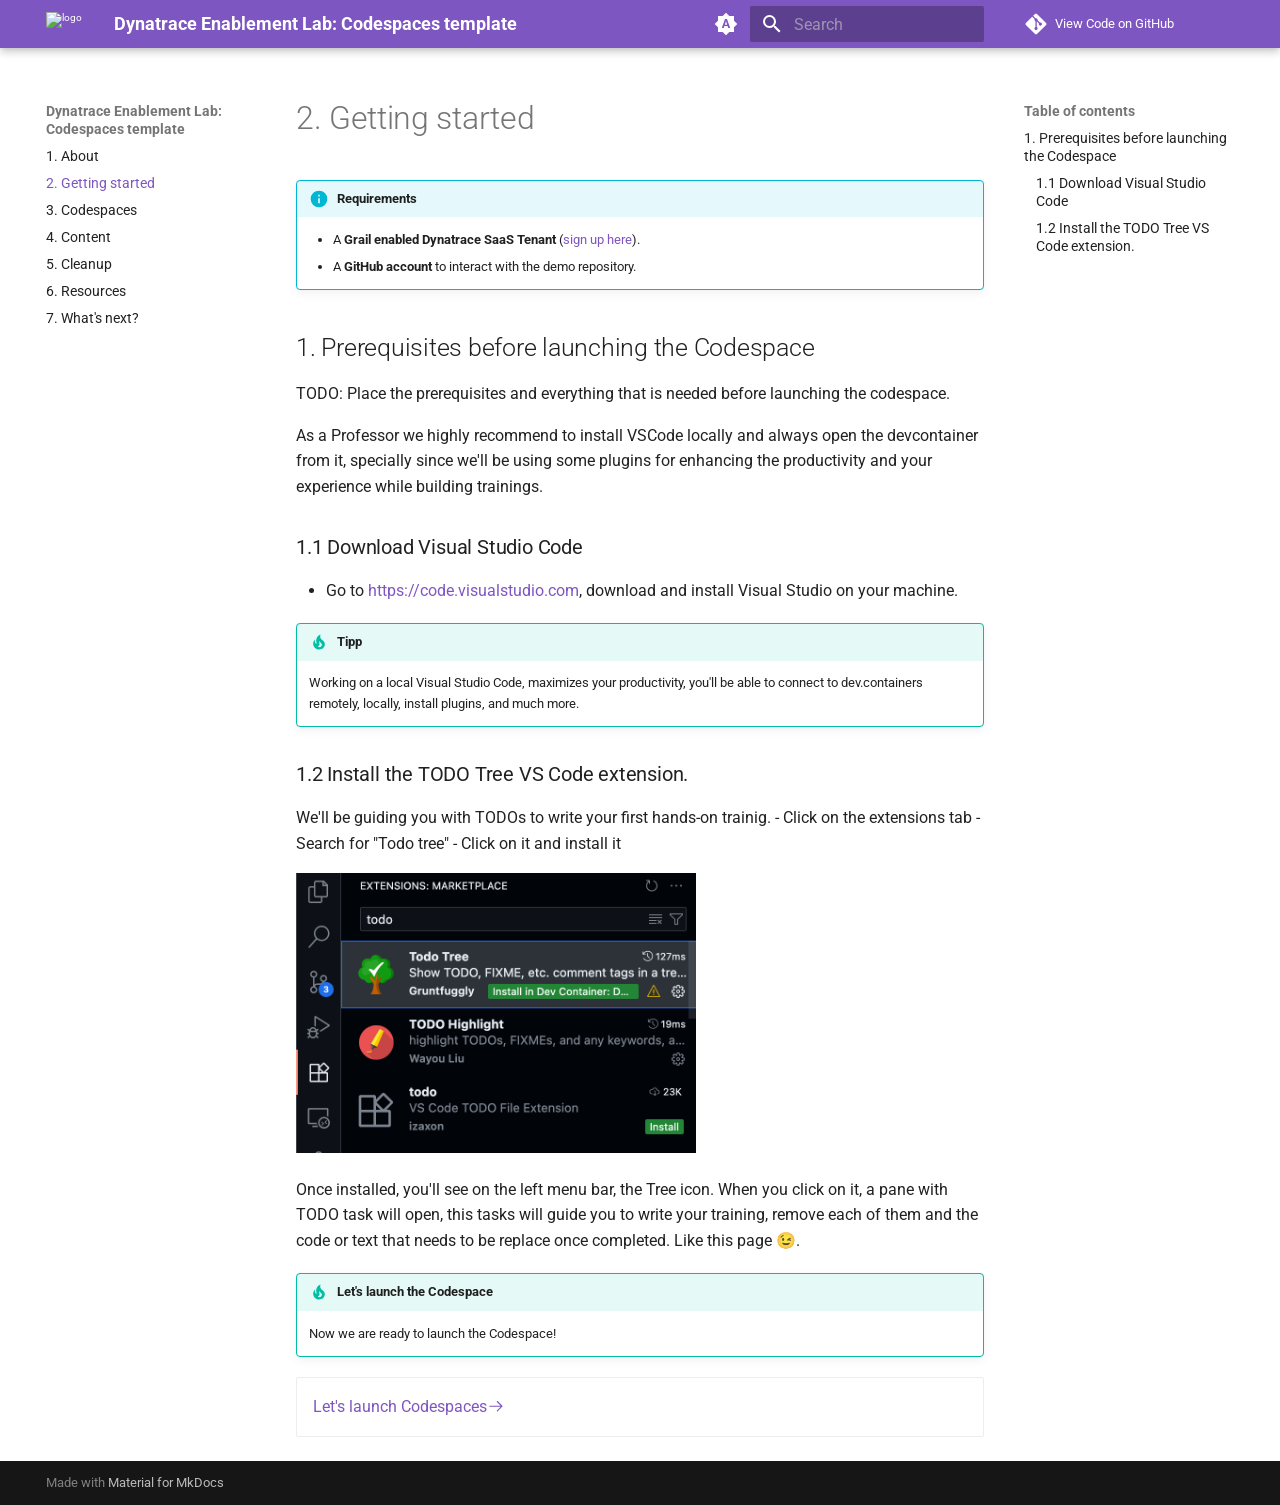
==== commit bd60d94d: "Deployed 2da339f with MkDocs version: 1.6.1" ====
--- a/2-getting-started/index.html
+++ b/2-getting-started/index.html
@@ -34,17 +34,14 @@
 
     
     
-  <!-- Add scripts that need to run before here -->
-  
-      
-    
-  <!-- Add scripts that need to run afterwards here -->
-   <!-- TODO: BeforeGoLive: Replace Agentless RUM Snippet
-    1. Create an agentless application in Dynatrace from with convention 'dynatrace-wwse/repositoryname'
-    2. https://hci34192.apps.dynatrace.com/ui/apps/dynatrace.classic.deploy.agentless/#install/agentless;gtf=-2h;gf=all
-    <script type="text/javascript" src="https://js-cdn.dynatrace.com/jstag/PLACEHOLDEr/REPLACE_WITH_YOUR_SNIPPET/1234abcd1234abcd_complete.js" crossorigin="anonymous"></script>
-    -->
-    <script type="text/javascript" src="https://js-cdn.dynatrace.com/jstag/1612cf70810/bf81393wlb/7c50bce5c0cc890f_complete.js" crossorigin="anonymous"></script>
+  
+      
+    
+  
+  <script type="text/javascript"
+    src="https://js-cdn.dynatrace.com/jstag/1612cf70810/bf81393wlb/7c50bce5c0cc890f_complete.js"
+    crossorigin="anonymous"></script>
+  
 
     
       
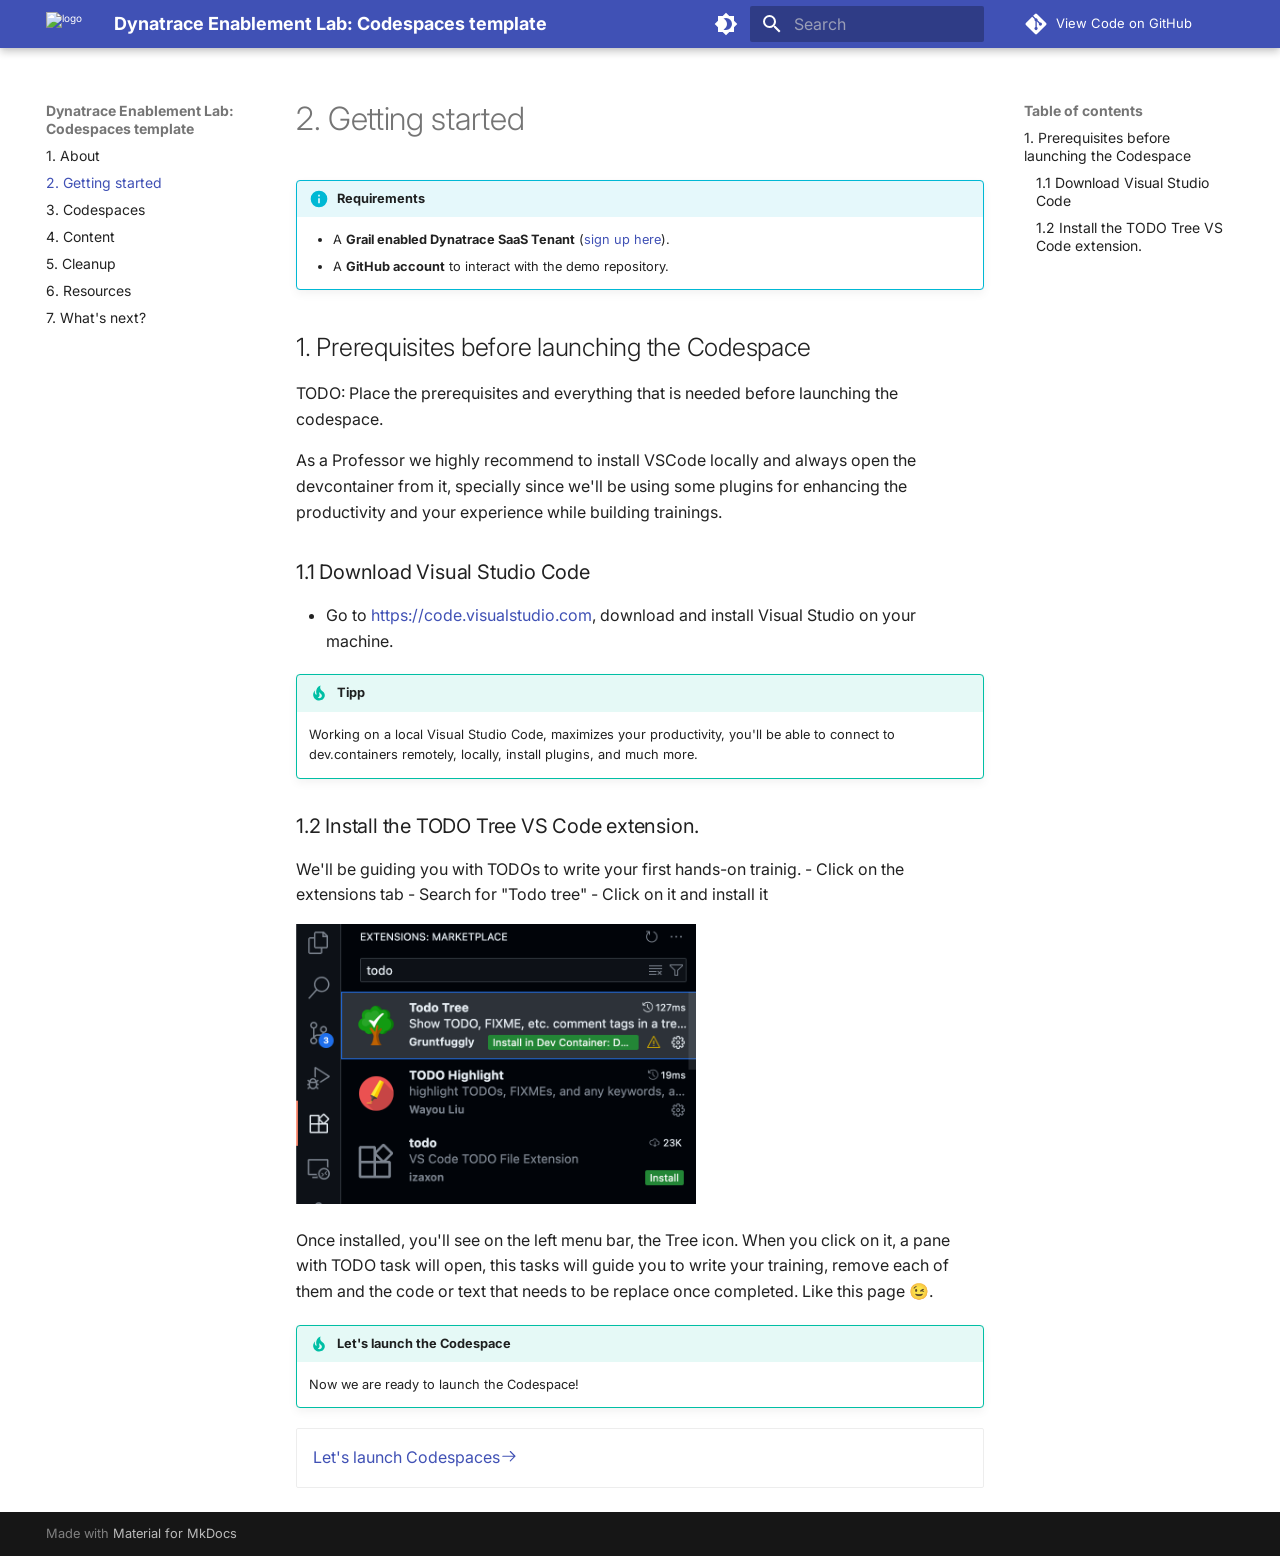
==== commit 746a2764: "Deployed 4ad6089 with MkDocs version: 1.6.1" ====
--- a/2-getting-started/index.html
+++ b/2-getting-started/index.html
@@ -39,7 +39,7 @@
     
   
   <script type="text/javascript"
-    src="https://js-cdn.dynatrace.com/jstag/1612cf70810/bf81393wlb/7c50bce5c0cc890f_complete.js"
+    src="https://js-cdn.dynatrace.com/jstag/1612cf70810/bf81393wlb/35e3adf9b2105f6e_complete.js"
     crossorigin="anonymous"></script>
   
 
@@ -48,10 +48,12 @@
         
         
         <link rel="preconnect" href="https://fonts.gstatic.com" crossorigin>
-        <link rel="stylesheet" href="https://fonts.googleapis.com/css?family=Roboto:300,300i,400,400i,700,700i%7CRoboto+Mono:400,400i,700,700i&display=fallback">
-        <style>:root{--md-text-font:"Roboto";--md-code-font:"Roboto Mono"}</style>
-      
-    
+        <link rel="stylesheet" href="https://fonts.googleapis.com/css?family=Inter:300,300i,400,400i,700,700i%7CJetBrains+Mono:400,400i,700,700i&display=fallback">
+        <style>:root{--md-text-font:"Inter";--md-code-font:"JetBrains Mono"}</style>
+      
+    
+    
+      <link rel="stylesheet" href="../stylesheets/extra.css">
     
     <script>__md_scope=new URL("..",location),__md_hash=e=>[...e].reduce(((e,_)=>(e<<5)-e+_.charCodeAt(0)),0),__md_get=(e,_=localStorage,t=__md_scope)=>JSON.parse(_.getItem(t.pathname+"."+e)),__md_set=(e,_,t=localStorage,a=__md_scope)=>{try{t.setItem(a.pathname+"."+e,JSON.stringify(_))}catch(e){}}</script>
     
@@ -70,7 +72,7 @@
     
     
     
-    <body dir="ltr" data-md-color-scheme="default" data-md-color-primary="deep-purple" data-md-color-accent="indigo">
+    <body dir="ltr" data-md-color-scheme="slate" data-md-color-primary="custom" data-md-color-accent="custom">
   
     
     <input class="md-toggle" data-md-toggle="drawer" type="checkbox" id="__drawer" autocomplete="off">
@@ -127,19 +129,9 @@
     
     
     
-    <input class="md-option" data-md-color-media="(prefers-color-scheme)" data-md-color-scheme="default" data-md-color-primary="deep-purple" data-md-color-accent="indigo"  aria-label="Switch to light mode"  type="radio" name="__palette" id="__palette_0">
+    <input class="md-option" data-md-color-media="(prefers-color-scheme: dark)" data-md-color-scheme="slate" data-md-color-primary="custom" data-md-color-accent="custom"  aria-label="Switch to light mode"  type="radio" name="__palette" id="__palette_0">
     
       <label class="md-header__button md-icon" title="Switch to light mode" for="__palette_1" hidden>
-        <svg xmlns="http://www.w3.org/2000/svg" viewBox="0 0 24 24"><path d="m14.3 16-.7-2h-3.2l-.7 2H7.8L11 7h2l3.2 9zM20 8.69V4h-4.69L12 .69 8.69 4H4v4.69L.69 12 4 15.31V20h4.69L12 23.31 15.31 20H20v-4.69L23.31 12zm-9.15 3.96h2.3L12 9z"/></svg>
-      </label>
-    
-  
-    
-    
-    
-    <input class="md-option" data-md-color-media="(prefers-color-scheme: light)" data-md-color-scheme="default" data-md-color-primary="deep-purple" data-md-color-accent="indigo"  aria-label="Switch to dark mode"  type="radio" name="__palette" id="__palette_1">
-    
-      <label class="md-header__button md-icon" title="Switch to dark mode" for="__palette_2" hidden>
         <svg xmlns="http://www.w3.org/2000/svg" viewBox="0 0 24 24"><path d="M12 8a4 4 0 0 0-4 4 4 4 0 0 0 4 4 4 4 0 0 0 4-4 4 4 0 0 0-4-4m0 10a6 6 0 0 1-6-6 6 6 0 0 1 6-6 6 6 0 0 1 6 6 6 6 0 0 1-6 6m8-9.31V4h-4.69L12 .69 8.69 4H4v4.69L.69 12 4 15.31V20h4.69L12 23.31 15.31 20H20v-4.69L23.31 12z"/></svg>
       </label>
     
@@ -147,9 +139,9 @@
     
     
     
-    <input class="md-option" data-md-color-media="(prefers-color-scheme: dark)" data-md-color-scheme="slate" data-md-color-primary="deep-purple" data-md-color-accent="indigo"  aria-label="Switch to system preference"  type="radio" name="__palette" id="__palette_2">
-    
-      <label class="md-header__button md-icon" title="Switch to system preference" for="__palette_0" hidden>
+    <input class="md-option" data-md-color-media="(prefers-color-scheme: light)" data-md-color-scheme="default" data-md-color-primary="custom" data-md-color-accent="custom"  aria-label="Switch to dark mode"  type="radio" name="__palette" id="__palette_1">
+    
+      <label class="md-header__button md-icon" title="Switch to dark mode" for="__palette_0" hidden>
         <svg xmlns="http://www.w3.org/2000/svg" viewBox="0 0 24 24"><path d="M12 18c-.89 0-1.74-.2-2.5-.55C11.56 16.5 13 14.42 13 12s-1.44-4.5-3.5-5.45C10.26 6.2 11.11 6 12 6a6 6 0 0 1 6 6 6 6 0 0 1-6 6m8-9.31V4h-4.69L12 .69 8.69 4H4v4.69L.69 12 4 15.31V20h4.69L12 23.31 15.31 20H20v-4.69L23.31 12z"/></svg>
       </label>
     
@@ -184,6 +176,8 @@
           <svg xmlns="http://www.w3.org/2000/svg" viewBox="0 0 24 24"><path d="M19 6.41 17.59 5 12 10.59 6.41 5 5 6.41 10.59 12 5 17.59 6.41 19 12 13.41 17.59 19 19 17.59 13.41 12z"/></svg>
         </button>
       </nav>
+      
+        <div class="md-search__suggest" data-md-component="search-suggest"></div>
       
     </form>
     <div class="md-search__output">
@@ -599,6 +593,12 @@
 <script>var target=document.getElementById(location.hash.slice(1));target&&target.name&&(target.checked=target.name.startsWith("__tabbed_"))</script>
         </div>
         
+          <button type="button" class="md-top md-icon" data-md-component="top" hidden>
+  
+  <svg xmlns="http://www.w3.org/2000/svg" viewBox="0 0 24 24"><path d="M13 20h-2V8l-5.5 5.5-1.42-1.42L12 4.16l7.92 7.92-1.42 1.42L13 8z"/></svg>
+  Back to top
+</button>
+        
       </main>
       
         <footer class="md-footer">
@@ -625,7 +625,7 @@
     </div>
     
     
-    <script id="__config" type="application/json">{"base": "..", "features": ["content.code.copy"], "search": "../assets/javascripts/workers/search.6ce7567c.min.js", "translations": {"clipboard.copied": "Copied to clipboard", "clipboard.copy": "Copy to clipboard", "search.result.more.one": "1 more on this page", "search.result.more.other": "# more on this page", "search.result.none": "No matching documents", "search.result.one": "1 matching document", "search.result.other": "# matching documents", "search.result.placeholder": "Type to start searching", "search.result.term.missing": "Missing", "select.version": "Select version"}}</script>
+    <script id="__config" type="application/json">{"base": "..", "features": ["content.code.copy", "content.code.annotate", "navigation.instant", "navigation.tracking", "navigation.top", "search.highlight", "search.suggest"], "search": "../assets/javascripts/workers/search.6ce7567c.min.js", "translations": {"clipboard.copied": "Copied to clipboard", "clipboard.copy": "Copy to clipboard", "search.result.more.one": "1 more on this page", "search.result.more.other": "# more on this page", "search.result.none": "No matching documents", "search.result.one": "1 matching document", "search.result.other": "# matching documents", "search.result.placeholder": "Type to start searching", "search.result.term.missing": "Missing", "select.version": "Select version"}}</script>
     
     
       <script src="../assets/javascripts/bundle.83f73b43.min.js"></script>
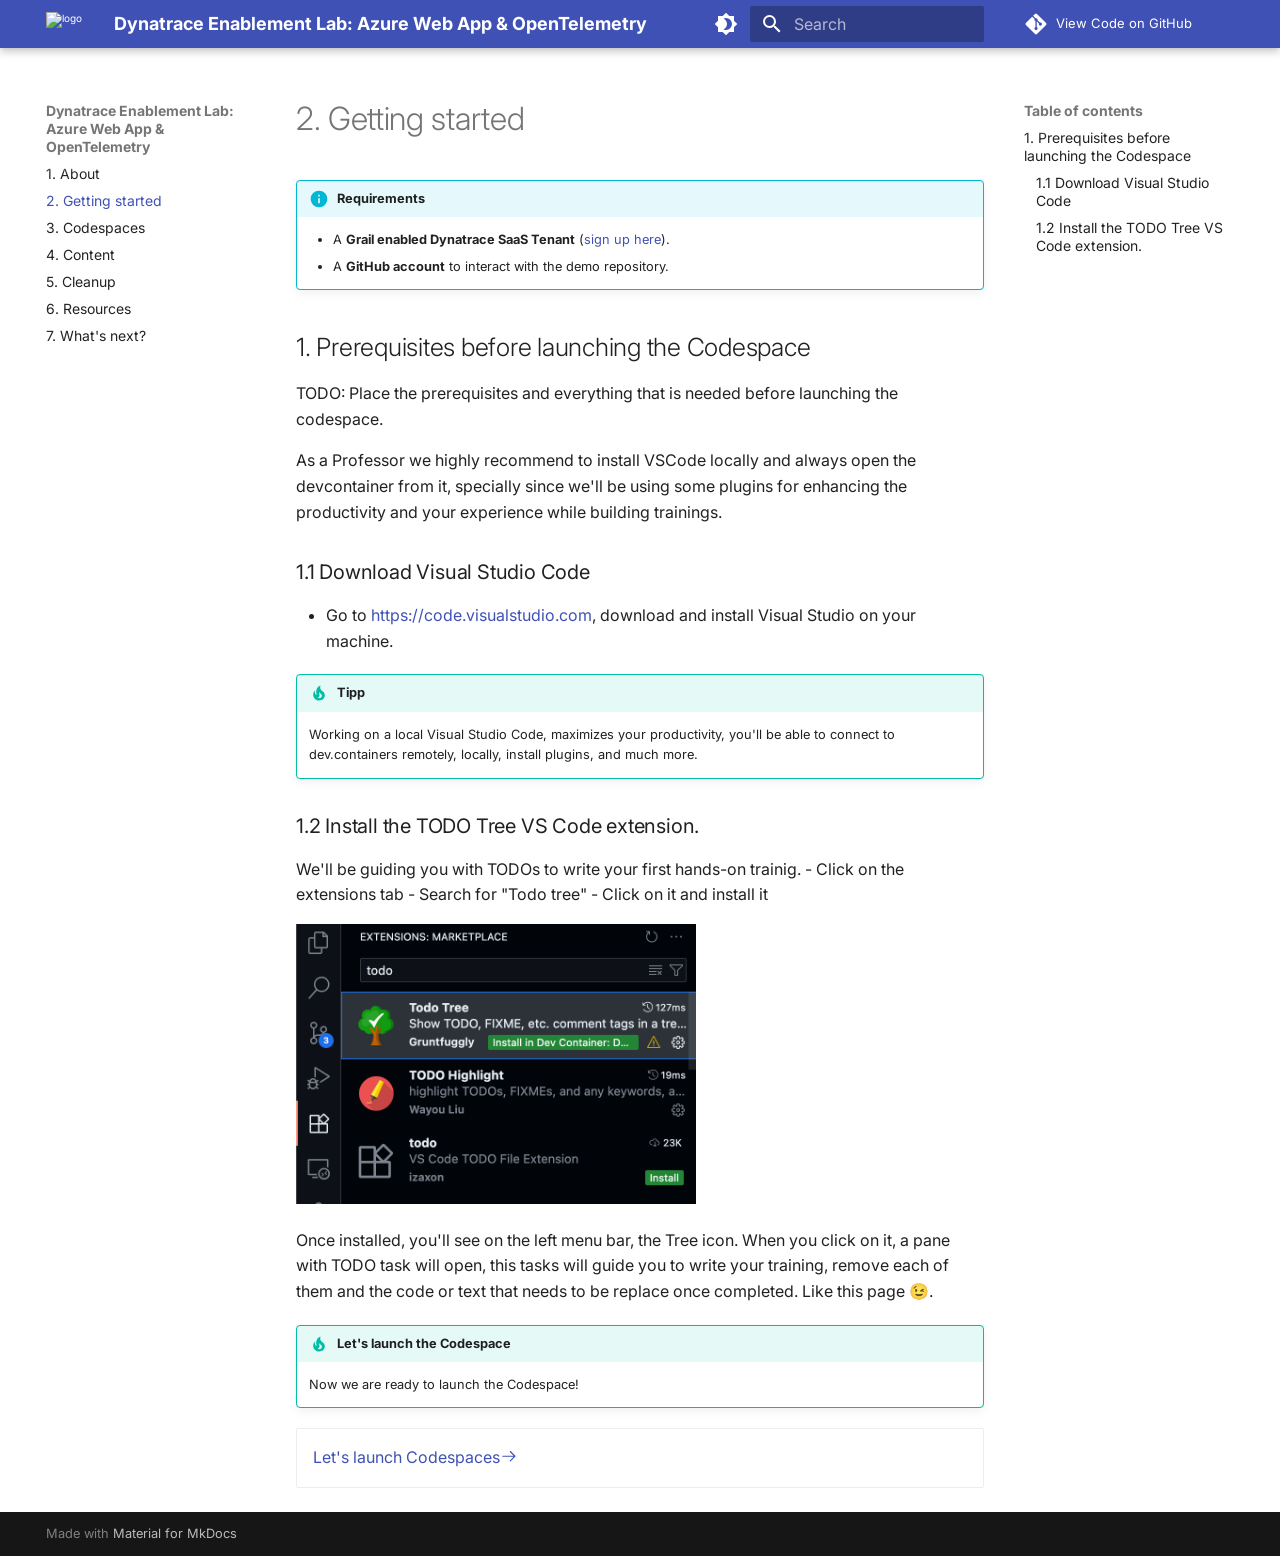
==== commit 2344e8bf: "Deployed 7e8c8e9 with MkDocs version: 1.6.1" ====
--- a/2-getting-started/index.html
+++ b/2-getting-started/index.html
@@ -20,7 +20,7 @@
     
     
       
-        <title>2. Getting started - Dynatrace Enablement Lab: Codespaces template</title>
+        <title>2. Getting started - Dynatrace Enablement Lab: Azure Web App & OpenTelemetry</title>
       
     
     
@@ -97,7 +97,7 @@
 
 <header class="md-header md-header--shadow" data-md-component="header">
   <nav class="md-header__inner md-grid" aria-label="Header">
-    <a href=".." title="Dynatrace Enablement Lab: Codespaces template" class="md-header__button md-logo" aria-label="Dynatrace Enablement Lab: Codespaces template" data-md-component="logo">
+    <a href=".." title="Dynatrace Enablement Lab: Azure Web App &amp; OpenTelemetry" class="md-header__button md-logo" aria-label="Dynatrace Enablement Lab: Azure Web App & OpenTelemetry" data-md-component="logo">
       
   <img src="https://cdn.bfldr.com/B686QPH3/at/w5hnjzb32k5wcrcxnwcx4ckg/Dynatrace_signet_RGB_HTML.svg?auto=webp&format=pngg" alt="logo">
 
@@ -110,7 +110,7 @@
       <div class="md-header__ellipsis">
         <div class="md-header__topic">
           <span class="md-ellipsis">
-            Dynatrace Enablement Lab: Codespaces template
+            Dynatrace Enablement Lab: Azure Web App & OpenTelemetry
           </span>
         </div>
         <div class="md-header__topic" data-md-component="header-topic">
@@ -231,12 +231,12 @@
 
 <nav class="md-nav md-nav--primary" aria-label="Navigation" data-md-level="0">
   <label class="md-nav__title" for="__drawer">
-    <a href=".." title="Dynatrace Enablement Lab: Codespaces template" class="md-nav__button md-logo" aria-label="Dynatrace Enablement Lab: Codespaces template" data-md-component="logo">
+    <a href=".." title="Dynatrace Enablement Lab: Azure Web App &amp; OpenTelemetry" class="md-nav__button md-logo" aria-label="Dynatrace Enablement Lab: Azure Web App & OpenTelemetry" data-md-component="logo">
       
   <img src="https://cdn.bfldr.com/B686QPH3/at/w5hnjzb32k5wcrcxnwcx4ckg/Dynatrace_signet_RGB_HTML.svg?auto=webp&format=pngg" alt="logo">
 
     </a>
-    Dynatrace Enablement Lab: Codespaces template
+    Dynatrace Enablement Lab: Azure Web App & OpenTelemetry
   </label>
   
     <div class="md-nav__source">
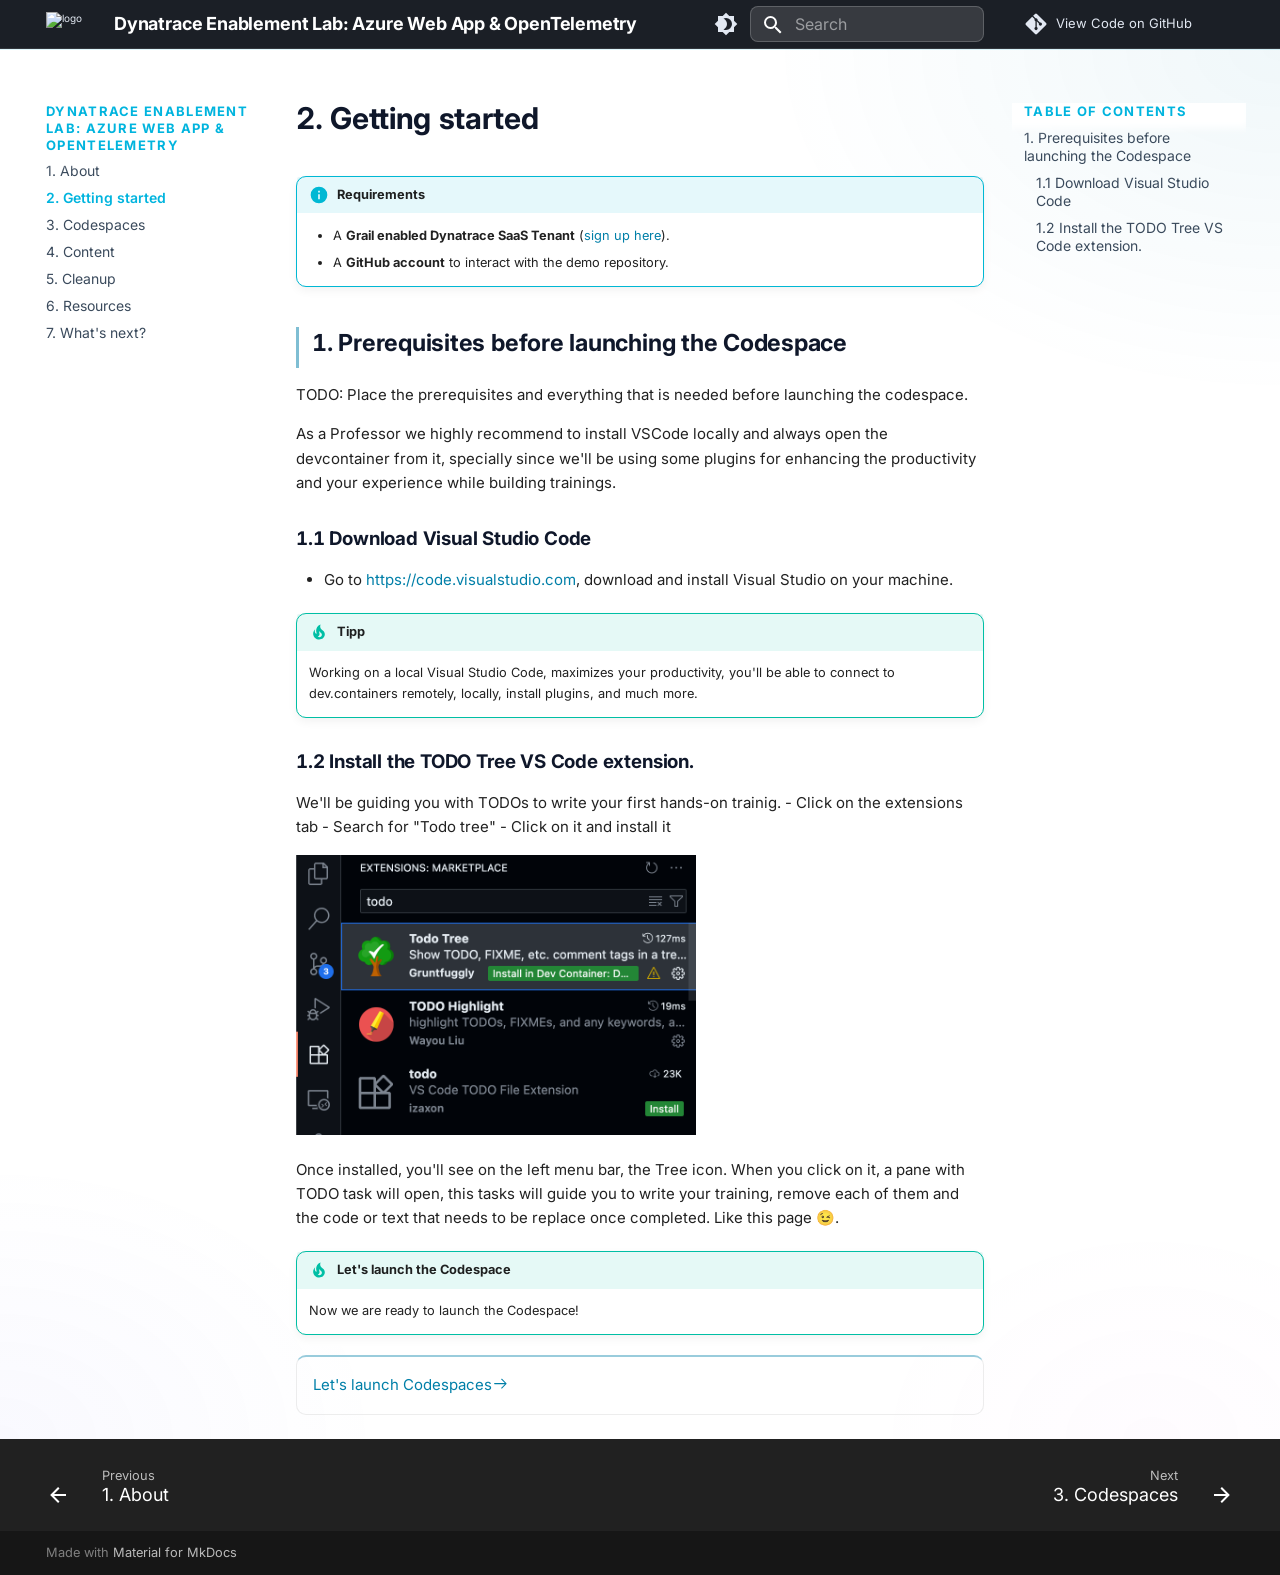
==== commit 2e61b024: "Deployed d73e9da with MkDocs version: 1.6.1" ====
--- a/2-getting-started/index.html
+++ b/2-getting-started/index.html
@@ -170,6 +170,11 @@
         <svg xmlns="http://www.w3.org/2000/svg" viewBox="0 0 24 24"><path d="M20 11v2H8l5.5 5.5-1.42 1.42L4.16 12l7.92-7.92L13.5 5.5 8 11z"/></svg>
       </label>
       <nav class="md-search__options" aria-label="Search">
+        
+          <a href="javascript:void(0)" class="md-search__icon md-icon" title="Share" aria-label="Share" data-clipboard data-clipboard-text="" data-md-component="search-share" tabindex="-1">
+            
+            <svg xmlns="http://www.w3.org/2000/svg" viewBox="0 0 24 24"><path d="M18 16.08c-.76 0-1.44.3-1.96.77L8.91 12.7c.05-.23.09-.46.09-.7s-.04-.47-.09-.7l7.05-4.11c.54.5 1.25.81 2.04.81a3 3 0 0 0 3-3 3 3 0 0 0-3-3 3 3 0 0 0-3 3c0 .24.04.47.09.7L8.04 9.81C7.5 9.31 6.79 9 6 9a3 3 0 0 0-3 3 3 3 0 0 0 3 3c.79 0 1.5-.31 2.04-.81l7.12 4.15c-.05.21-.08.43-.08.66 0 1.61 1.31 2.91 2.92 2.91s2.92-1.3 2.92-2.91A2.92 2.92 0 0 0 18 16.08"/></svg>
+          </a>
         
         <button type="reset" class="md-search__icon md-icon" title="Clear" aria-label="Clear" tabindex="-1">
           
@@ -590,6 +595,8 @@
             </div>
           
           
+  <script>var tabs=__md_get("__tabs");if(Array.isArray(tabs))e:for(var set of document.querySelectorAll(".tabbed-set")){var labels=set.querySelector(".tabbed-labels");for(var tab of tabs)for(var label of labels.getElementsByTagName("label"))if(label.innerText.trim()===tab){var input=document.getElementById(label.htmlFor);input.checked=!0;continue e}}</script>
+
 <script>var target=document.getElementById(location.hash.slice(1));target&&target.name&&(target.checked=target.name.startsWith("__tabbed_"))</script>
         </div>
         
@@ -602,6 +609,46 @@
       </main>
       
         <footer class="md-footer">
+  
+    
+      
+      <nav class="md-footer__inner md-grid" aria-label="Footer" >
+        
+          
+          <a href=".." class="md-footer__link md-footer__link--prev" aria-label="Previous: 1. About">
+            <div class="md-footer__button md-icon">
+              
+              <svg xmlns="http://www.w3.org/2000/svg" viewBox="0 0 24 24"><path d="M20 11v2H8l5.5 5.5-1.42 1.42L4.16 12l7.92-7.92L13.5 5.5 8 11z"/></svg>
+            </div>
+            <div class="md-footer__title">
+              <span class="md-footer__direction">
+                Previous
+              </span>
+              <div class="md-ellipsis">
+                1. About
+              </div>
+            </div>
+          </a>
+        
+        
+          
+          <a href="../3-codespaces/" class="md-footer__link md-footer__link--next" aria-label="Next: 3. Codespaces">
+            <div class="md-footer__title">
+              <span class="md-footer__direction">
+                Next
+              </span>
+              <div class="md-ellipsis">
+                3. Codespaces
+              </div>
+            </div>
+            <div class="md-footer__button md-icon">
+              
+              <svg xmlns="http://www.w3.org/2000/svg" viewBox="0 0 24 24"><path d="M4 11v2h12l-5.5 5.5 1.42 1.42L19.84 12l-7.92-7.92L10.5 5.5 16 11z"/></svg>
+            </div>
+          </a>
+        
+      </nav>
+    
   
   <div class="md-footer-meta md-typeset">
     <div class="md-footer-meta__inner md-grid">
@@ -625,7 +672,7 @@
     </div>
     
     
-    <script id="__config" type="application/json">{"base": "..", "features": ["content.code.copy", "content.code.annotate", "navigation.instant", "navigation.tracking", "navigation.top", "search.highlight", "search.suggest"], "search": "../assets/javascripts/workers/search.6ce7567c.min.js", "translations": {"clipboard.copied": "Copied to clipboard", "clipboard.copy": "Copy to clipboard", "search.result.more.one": "1 more on this page", "search.result.more.other": "# more on this page", "search.result.none": "No matching documents", "search.result.one": "1 matching document", "search.result.other": "# matching documents", "search.result.placeholder": "Type to start searching", "search.result.term.missing": "Missing", "select.version": "Select version"}}</script>
+    <script id="__config" type="application/json">{"base": "..", "features": ["content.code.copy", "content.code.annotate", "content.tabs.link", "navigation.instant", "navigation.tracking", "navigation.top", "navigation.sections", "navigation.footer", "toc.follow", "search.highlight", "search.suggest", "search.share"], "search": "../assets/javascripts/workers/search.6ce7567c.min.js", "translations": {"clipboard.copied": "Copied to clipboard", "clipboard.copy": "Copy to clipboard", "search.result.more.one": "1 more on this page", "search.result.more.other": "# more on this page", "search.result.none": "No matching documents", "search.result.one": "1 matching document", "search.result.other": "# matching documents", "search.result.placeholder": "Type to start searching", "search.result.term.missing": "Missing", "select.version": "Select version"}}</script>
     
     
       <script src="../assets/javascripts/bundle.83f73b43.min.js"></script>
--- a/stylesheets/extra.css
+++ b/stylesheets/extra.css
@@ -0,0 +1,777 @@
+/* =============================================================
+   Dynatrace Docs — Custom Theme
+   Aligned with https://dynatrace-wwse.github.io design language
+   ============================================================= */
+
+/* ---- Design tokens ---- */
+:root {
+  --dt-bg:              #080c14;
+  --dt-surface:         #111826;
+  --dt-surface-2:       #16202f;
+  --dt-surface-3:       #1c2a3d;
+  --dt-border:          rgba(255, 255, 255, .16);
+  --dt-border-soft:     rgba(255, 255, 255, .09);
+  --dt-text:            #e2e8f2;
+  --dt-text-2:          #94a3b8;
+  --dt-text-3:          #4e6278;
+  --dt-accent:          #00b4de;
+  --dt-accent-glow:     rgba(0, 180, 222, .18);
+  --dt-accent-glow-str: rgba(0, 180, 222, .35);
+  --dt-radius:          10px;
+}
+
+/* ---- Font smoothing ---- */
+body {
+  -webkit-font-smoothing: antialiased;
+  -moz-osx-font-smoothing: grayscale;
+}
+
+/* ---- Typography — match docs.dynatrace.com (~12px) ---- */
+.md-typeset {
+  font-size: .75rem;
+  line-height: 1.625;
+}
+
+/* Balanced headings (no orphan words) */
+.md-typeset h1,
+.md-typeset h2,
+.md-typeset h3,
+.md-typeset h4 {
+  text-wrap: balance;
+  font-variant-numeric: tabular-nums;
+}
+
+/* Code inline — keep readable at 1rem base */
+.md-typeset code:not([class]) {
+  font-size: .875em;
+}
+
+/* =============================================================
+   Custom primary color (used by Material for header, links, etc.)
+   ============================================================= */
+[data-md-color-primary="custom"] {
+  --md-primary-fg-color:        #080c14;
+  --md-primary-fg-color--light: rgba(8, 12, 20, .54);
+  --md-primary-fg-color--dark:  #040811;
+  --md-primary-bg-color:        #e2e8f2;
+  --md-primary-bg-color--light: rgba(226, 232, 242, .7);
+}
+
+[data-md-color-scheme="default"][data-md-color-primary="custom"] {
+  --md-primary-fg-color:        #007fa8;
+  --md-primary-fg-color--light: rgba(0, 127, 168, .54);
+  --md-primary-fg-color--dark:  #005f7e;
+  --md-primary-bg-color:        #ffffff;
+  --md-primary-bg-color--light: rgba(255, 255, 255, .7);
+}
+
+[data-md-color-accent="custom"] {
+  --md-accent-fg-color:              #00b4de;
+  --md-accent-fg-color--transparent: rgba(0, 180, 222, .1);
+  --md-accent-bg-color:              #080c14;
+}
+
+[data-md-color-scheme="default"][data-md-color-accent="custom"] {
+  --md-accent-fg-color:              #007fa8;
+  --md-accent-fg-color--transparent: rgba(0, 127, 168, .1);
+  --md-accent-bg-color:              #ffffff;
+}
+
+/* =============================================================
+   Dark scheme overrides
+   ============================================================= */
+[data-md-color-scheme="slate"] {
+  /* Backgrounds */
+  --md-default-bg-color:           #080c14;
+  --md-default-bg-color--light:    #111826;
+  --md-default-bg-color--lighter:  #16202f;
+  --md-default-bg-color--lightest: #1c2a3d;
+
+  /* Foreground / text */
+  --md-default-fg-color:           #e2e8f2;
+  --md-default-fg-color--light:    #94a3b8;
+  --md-default-fg-color--lighter:  #4e6278;
+  --md-default-fg-color--lightest: rgba(255, 255, 255, .12);
+
+  /* Links */
+  --md-typeset-a-color: #00b4de;
+
+  /* Code */
+  --md-code-bg-color:          #111826;
+  --md-code-fg-color:          #e2e8f2;
+  --md-code-hl-color:          rgba(0, 180, 222, .15);
+  --md-code-hl-name-color:     #e879f9;
+  --md-code-hl-string-color:   #86efac;
+  --md-code-hl-keyword-color:  #60a5fa;
+  --md-code-hl-comment-color:  #4e6278;
+  --md-code-hl-number-color:   #fbbf24;
+  --md-code-hl-function-color: #00b4de;
+
+  /* Footer */
+  --md-footer-bg-color:          #060a11;
+  --md-footer-bg-color--dark:    #040811;
+  --md-footer-fg-color:          #94a3b8;
+  --md-footer-fg-color--light:   #4e6278;
+  --md-footer-fg-color--lighter: rgba(78, 98, 120, .8);
+
+  /* Admonition backgrounds */
+  --md-admonition-bg-color: #111826;
+}
+
+/* =============================================================
+   Light scheme tweaks
+   ============================================================= */
+[data-md-color-scheme="default"] {
+  --md-typeset-a-color: #007fa8;
+  --md-code-bg-color:   #f1f5f9;
+}
+
+/* =============================================================
+   Header — glassmorphism (dark in both schemes)
+   ============================================================= */
+.md-header {
+  backdrop-filter: blur(16px);
+  -webkit-backdrop-filter: blur(16px);
+  border-bottom: 1px solid rgba(255, 255, 255, .1);
+  box-shadow: 0 1px 0 rgba(0, 180, 222, .12);
+  transition: background .3s ease, border-color .3s ease;
+}
+
+[data-md-color-scheme="slate"] .md-header {
+  background: rgba(8, 12, 20, .88) !important;
+}
+
+/* Light mode header keeps the dark glassmorphism look */
+[data-md-color-scheme="default"] .md-header {
+  background: rgba(8, 12, 20, .92) !important;
+  border-bottom: 1px solid rgba(255, 255, 255, .1);
+  box-shadow: 0 1px 0 rgba(0, 180, 222, .12);
+}
+
+[data-md-color-scheme="default"] .md-header__button,
+[data-md-color-scheme="default"] .md-header__inner a {
+  color: #e2e8f2;
+}
+
+[data-md-color-scheme="default"] .md-header__button:hover,
+[data-md-color-scheme="default"] .md-header__inner a:hover {
+  color: #00b4de;
+}
+
+.md-header__title {
+  font-weight: 600;
+  letter-spacing: -0.01em;
+}
+
+/* Header nav links — dark scheme */
+[data-md-color-scheme="slate"] .md-header__button,
+[data-md-color-scheme="slate"] .md-header__inner a {
+  color: #e2e8f2;
+}
+
+[data-md-color-scheme="slate"] .md-header__button:hover,
+[data-md-color-scheme="slate"] .md-header__inner a:hover {
+  color: #00b4de;
+}
+
+/* =============================================================
+   Search
+   ============================================================= */
+[data-md-color-scheme="slate"] .md-search__form {
+  background: rgba(255, 255, 255, .07);
+  border: 1px solid rgba(255, 255, 255, .12);
+  border-radius: 8px;
+  transition: border-color .2s ease, background .2s ease;
+}
+
+[data-md-color-scheme="slate"] .md-search__form:focus-within {
+  background: rgba(255, 255, 255, .1);
+  border-color: rgba(0, 180, 222, .4);
+  box-shadow: 0 0 0 3px rgba(0, 180, 222, .12);
+}
+
+[data-md-color-scheme="slate"] .md-search__input {
+  color: #e2e8f2;
+}
+
+[data-md-color-scheme="slate"] .md-search__input::placeholder {
+  color: #4e6278;
+}
+
+/* Light mode search — dark styling to match dark header */
+[data-md-color-scheme="default"] .md-search__form {
+  background: rgba(255, 255, 255, .12);
+  border: 1px solid rgba(255, 255, 255, .2);
+  border-radius: 8px;
+  transition: border-color .2s ease, background .2s ease;
+}
+
+[data-md-color-scheme="default"] .md-search__form:focus-within {
+  background: rgba(255, 255, 255, .18);
+  border-color: rgba(0, 180, 222, .5);
+  box-shadow: 0 0 0 3px rgba(0, 180, 222, .12);
+}
+
+[data-md-color-scheme="default"] .md-search__input {
+  color: #e2e8f2;
+}
+
+[data-md-color-scheme="default"] .md-search__input::placeholder {
+  color: rgba(255, 255, 255, .5);
+}
+
+/* =============================================================
+   Sidebar navigation
+   ============================================================= */
+[data-md-color-scheme="slate"] .md-sidebar {
+  background: var(--dt-bg);
+}
+
+[data-md-color-scheme="slate"] .md-nav__title {
+  color: var(--dt-accent);
+  font-size: .65rem;
+  font-weight: 700;
+  letter-spacing: .1em;
+  text-transform: uppercase;
+}
+
+[data-md-color-scheme="slate"] .md-nav__link {
+  color: #94a3b8;
+  transition: color .15s ease;
+}
+
+[data-md-color-scheme="slate"] .md-nav__link:hover,
+[data-md-color-scheme="slate"] .md-nav__link:focus {
+  color: #00b4de;
+}
+
+[data-md-color-scheme="slate"] .md-nav__link--active,
+[data-md-color-scheme="slate"] .md-nav__item--active > .md-nav__link {
+  color: #00b4de !important;
+  font-weight: 600;
+}
+
+/* Active item indicator */
+[data-md-color-scheme="slate"] .md-nav__item--active > .md-nav__link::before {
+  background: #00b4de;
+}
+
+/* =============================================================
+   Main content area — with mesh gradient background
+   ============================================================= */
+[data-md-color-scheme="slate"] .md-main {
+  background-color: var(--dt-bg);
+  background-image:
+    radial-gradient(ellipse 80% 50% at 100% 0%,    rgba(0, 180, 222, .10) 0%, transparent 50%),
+    radial-gradient(ellipse 60% 40% at 0%   100%,  rgba(99, 102, 241, .08) 0%, transparent 50%),
+    radial-gradient(ellipse 50% 35% at 90%  100%,  rgba(217, 70, 239, .05) 0%, transparent 45%);
+}
+
+[data-md-color-scheme="slate"] .md-content {
+  background: transparent;
+}
+
+/* Headings */
+[data-md-color-scheme="slate"] .md-typeset h1,
+[data-md-color-scheme="slate"] .md-typeset h2,
+[data-md-color-scheme="slate"] .md-typeset h3 {
+  color: #e2e8f2;
+  font-weight: 700;
+  letter-spacing: -.01em;
+}
+
+[data-md-color-scheme="slate"] .md-typeset h2 {
+  border-bottom: 1px solid rgba(255, 255, 255, .09);
+  padding-bottom: .4rem;
+}
+
+/* Anchor link color */
+[data-md-color-scheme="slate"] .md-typeset a {
+  color: #00b4de;
+  text-decoration: none;
+  transition: color .15s ease;
+}
+
+[data-md-color-scheme="slate"] .md-typeset a:hover {
+  color: #33c4e6;
+  text-decoration: underline;
+}
+
+/* =============================================================
+   Code blocks
+   ============================================================= */
+[data-md-color-scheme="slate"] .md-typeset code:not([class]) {
+  background: rgba(0, 180, 222, .1);
+  border: 1px solid rgba(0, 180, 222, .2);
+  border-radius: 4px;
+  color: #00b4de;
+  padding: .1em .35em;
+  font-size: .85em;
+}
+
+[data-md-color-scheme="slate"] .md-typeset pre {
+  background: #111826;
+  border: 1px solid rgba(255, 255, 255, .09);
+  border-radius: var(--dt-radius);
+  box-shadow: 0 4px 24px rgba(0, 0, 0, .4);
+}
+
+[data-md-color-scheme="slate"] .md-typeset pre > code {
+  background: transparent;
+  border: none;
+  color: #e2e8f2;
+  padding: 0;
+}
+
+/* Code block toolbar */
+[data-md-color-scheme="slate"] .md-typeset .highlight .filename {
+  background: #16202f;
+  border-bottom: 1px solid rgba(255, 255, 255, .09);
+  border-radius: var(--dt-radius) var(--dt-radius) 0 0;
+  color: #94a3b8;
+  font-size: .75rem;
+  font-weight: 600;
+  letter-spacing: .05em;
+}
+
+/* =============================================================
+   Admonitions — modern card style
+   ============================================================= */
+
+/* Global: preserve admonition title casing as written */
+.md-typeset .admonition-title,
+.md-typeset summary {
+  text-transform: none !important;
+  letter-spacing: normal !important;
+}
+
+[data-md-color-scheme="slate"] .md-typeset .admonition,
+[data-md-color-scheme="slate"] .md-typeset details {
+  background: #111826;
+  border: 1px solid rgba(255, 255, 255, .09);
+  border-left: 3px solid;
+  border-radius: var(--dt-radius);
+  box-shadow: 0 4px 16px rgba(0, 0, 0, .3);
+}
+
+[data-md-color-scheme="slate"] .md-typeset .admonition-title,
+[data-md-color-scheme="slate"] .md-typeset summary {
+  background: rgba(255, 255, 255, .04);
+  border-radius: calc(var(--dt-radius) - 2px) calc(var(--dt-radius) - 2px) 0 0;
+  font-weight: 600;
+  font-size: .8rem;
+}
+
+/* Note / Info */
+[data-md-color-scheme="slate"] .md-typeset .admonition.note,
+[data-md-color-scheme="slate"] .md-typeset details.note {
+  border-left-color: #60a5fa;
+}
+
+[data-md-color-scheme="slate"] .md-typeset .admonition.tip,
+[data-md-color-scheme="slate"] .md-typeset details.tip {
+  border-left-color: #4ade80;
+}
+
+[data-md-color-scheme="slate"] .md-typeset .admonition.warning,
+[data-md-color-scheme="slate"] .md-typeset details.warning {
+  border-left-color: #fbbf24;
+}
+
+[data-md-color-scheme="slate"] .md-typeset .admonition.danger,
+[data-md-color-scheme="slate"] .md-typeset details.danger {
+  border-left-color: #fb7185;
+}
+
+[data-md-color-scheme="slate"] .md-typeset .admonition.example,
+[data-md-color-scheme="slate"] .md-typeset details.example {
+  border-left-color: #00b4de;
+}
+
+[data-md-color-scheme="slate"] .md-typeset .admonition.quote,
+[data-md-color-scheme="slate"] .md-typeset details.quote {
+  border-left-color: #c4b5fd;
+}
+
+/* =============================================================
+   Tables
+   ============================================================= */
+[data-md-color-scheme="slate"] .md-typeset table:not([class]) {
+  background: #111826;
+  border: 1px solid rgba(255, 255, 255, .09);
+  border-radius: var(--dt-radius);
+  overflow: hidden;
+  box-shadow: 0 4px 16px rgba(0, 0, 0, .3);
+}
+
+[data-md-color-scheme="slate"] .md-typeset table:not([class]) thead th {
+  background: #16202f;
+  color: #00b4de;
+  font-size: .7rem;
+  font-weight: 700;
+  letter-spacing: .08em;
+  text-transform: uppercase;
+  border-bottom: 1px solid rgba(0, 180, 222, .25);
+}
+
+[data-md-color-scheme="slate"] .md-typeset table:not([class]) tbody tr {
+  border-bottom: 1px solid rgba(255, 255, 255, .06);
+  transition: background .15s ease;
+}
+
+[data-md-color-scheme="slate"] .md-typeset table:not([class]) tbody tr:hover td {
+  background: #16202f;
+}
+
+[data-md-color-scheme="slate"] .md-typeset table:not([class]) td {
+  color: #94a3b8;
+}
+
+/* =============================================================
+   Grid cards
+   ============================================================= */
+[data-md-color-scheme="slate"] .md-typeset .grid.cards > :is(ul, ol) > li,
+[data-md-color-scheme="slate"] .md-typeset .grid > .card {
+  background: #111826;
+  border: 1px solid rgba(0, 180, 222, .2);
+  border-top: 2px solid rgba(0, 180, 222, .4);
+  border-radius: var(--dt-radius);
+  box-shadow: 0 4px 16px rgba(0, 0, 0, .3);
+  transition: transform .2s ease, border-color .2s ease, box-shadow .2s ease;
+}
+
+[data-md-color-scheme="slate"] .md-typeset .grid.cards > :is(ul, ol) > li:hover,
+[data-md-color-scheme="slate"] .md-typeset .grid > .card:hover {
+  transform: translateY(-3px);
+  border-color: rgba(0, 180, 222, .55);
+  box-shadow: 0 16px 48px rgba(0, 0, 0, .5), 0 0 0 1px rgba(0, 180, 222, .2);
+}
+
+[data-md-color-scheme="slate"] .md-typeset .grid.cards > :is(ul, ol) > li > :first-child {
+  color: #00b4de;
+}
+
+/* =============================================================
+   Table of Contents (right sidebar)
+   ============================================================= */
+[data-md-color-scheme="slate"] .md-nav--secondary .md-nav__link {
+  color: #4e6278;
+  font-size: .75rem;
+}
+
+[data-md-color-scheme="slate"] .md-nav--secondary .md-nav__link:hover {
+  color: #00b4de;
+}
+
+[data-md-color-scheme="slate"] .md-nav--secondary .md-nav__link--active {
+  color: #00b4de !important;
+  border-left: 2px solid #00b4de;
+  padding-left: .6rem;
+}
+
+/* =============================================================
+   Footer
+   ============================================================= */
+[data-md-color-scheme="slate"] .md-footer {
+  background: #060a11;
+  border-top: 1px solid rgba(255, 255, 255, .09);
+}
+
+[data-md-color-scheme="slate"] .md-footer-meta {
+  background: #040811;
+}
+
+/* =============================================================
+   Scroll to top button
+   ============================================================= */
+[data-md-color-scheme="slate"] .md-top {
+  background: #111826;
+  border: 1px solid rgba(0, 180, 222, .3);
+  color: #00b4de;
+  border-radius: 8px;
+}
+
+[data-md-color-scheme="slate"] .md-top:hover {
+  background: #16202f;
+  border-color: rgba(0, 180, 222, .6);
+  box-shadow: 0 0 16px rgba(0, 180, 222, .25);
+}
+
+/* =============================================================
+   Blockquote
+   ============================================================= */
+[data-md-color-scheme="slate"] .md-typeset blockquote {
+  border-left: 3px solid rgba(0, 180, 222, .4);
+  background: rgba(0, 180, 222, .05);
+  border-radius: 0 var(--dt-radius) var(--dt-radius) 0;
+  color: #94a3b8;
+  padding: .75rem 1rem;
+}
+
+/* =============================================================
+   Tag / badge chips (in nav)
+   ============================================================= */
+[data-md-color-scheme="slate"] .md-tag {
+  background: rgba(0, 180, 222, .1);
+  border: 1px solid rgba(0, 180, 222, .25);
+  color: #00b4de;
+  border-radius: 999px;
+  font-size: .65rem;
+  font-weight: 700;
+  letter-spacing: .06em;
+}
+
+/* =============================================================
+   Light mode — sidebar navigation (match dark mode style)
+   ============================================================= */
+[data-md-color-scheme="default"] .md-nav__title {
+  color: #00b4de;
+  font-size: .65rem;
+  font-weight: 700;
+  letter-spacing: .1em;
+  text-transform: uppercase;
+}
+
+[data-md-color-scheme="default"] .md-nav__link {
+  color: #3a4a5c;
+  transition: color .15s ease;
+}
+
+[data-md-color-scheme="default"] .md-nav__link:hover,
+[data-md-color-scheme="default"] .md-nav__link:focus {
+  color: #00b4de;
+}
+
+[data-md-color-scheme="default"] .md-nav__link--active,
+[data-md-color-scheme="default"] .md-nav__item--active > .md-nav__link {
+  color: #00b4de !important;
+  font-weight: 600;
+}
+
+/* Light mode content headings — black instead of grey */
+[data-md-color-scheme="default"] .md-typeset h1,
+[data-md-color-scheme="default"] .md-typeset h2,
+[data-md-color-scheme="default"] .md-typeset h3,
+[data-md-color-scheme="default"] .md-typeset h4 {
+  color: #0f172a;
+  font-weight: 700;
+  letter-spacing: -.01em;
+}
+
+[data-md-color-scheme="default"] .md-typeset h2 {
+  border-bottom: 1px solid rgba(0, 0, 0, .08);
+  padding-bottom: .4rem;
+}
+
+/* =============================================================
+   Light mode — mesh gradient background (mirrors dark mode)
+   ============================================================= */
+[data-md-color-scheme="default"] .md-main {
+  background-image:
+    radial-gradient(ellipse 80% 50% at 100% 0%,   rgba(0, 127, 168, .06) 0%, transparent 50%),
+    radial-gradient(ellipse 60% 40% at 0%   100%, rgba(99, 102, 241, .04) 0%, transparent 50%),
+    radial-gradient(ellipse 50% 35% at 90%  100%, rgba(217, 70, 239, .02) 0%, transparent 45%);
+}
+
+/* Light mode admonitions */
+[data-md-color-scheme="default"] .md-typeset .admonition,
+[data-md-color-scheme="default"] .md-typeset details {
+  border-radius: var(--dt-radius);
+}
+
+/* Light mode code */
+[data-md-color-scheme="default"] .md-typeset pre {
+  border-radius: var(--dt-radius);
+  border: 1px solid rgba(0, 0, 0, .08);
+}
+
+/* Light mode cards */
+[data-md-color-scheme="default"] .md-typeset .grid.cards > :is(ul, ol) > li,
+[data-md-color-scheme="default"] .md-typeset .grid > .card {
+  border-top: 2px solid rgba(0, 127, 168, .4);
+  border-radius: var(--dt-radius);
+  transition: transform .2s ease, box-shadow .2s ease;
+}
+
+[data-md-color-scheme="default"] .md-typeset .grid.cards > :is(ul, ol) > li:hover,
+[data-md-color-scheme="default"] .md-typeset .grid > .card:hover {
+  transform: translateY(-3px);
+  box-shadow: 0 12px 32px rgba(0, 127, 168, .15);
+}
+
+/* =============================================================
+   H2 section dividers — left accent bar for lab step feel
+   ============================================================= */
+[data-md-color-scheme="slate"] .md-typeset h2 {
+  border-left: 3px solid rgba(0, 180, 222, .55);
+  padding-left: .65rem;
+  border-bottom: none;
+  margin-top: 2rem;
+}
+
+[data-md-color-scheme="default"] .md-typeset h2 {
+  border-left: 3px solid rgba(0, 127, 168, .5);
+  padding-left: .65rem;
+  border-bottom: none;
+  margin-top: 2rem;
+}
+
+/* =============================================================
+   Keyboard key badges  ++ctrl+c++  /  <kbd>
+   ============================================================= */
+.md-typeset kbd {
+  border-radius: 4px;
+  font-size: .75em;
+  font-family: var(--md-code-font-family);
+  padding: .05em .35em;
+  vertical-align: baseline;
+}
+
+[data-md-color-scheme="slate"] .md-typeset kbd {
+  background: #111826;
+  border: 1px solid rgba(255, 255, 255, .18);
+  border-bottom: 2px solid rgba(255, 255, 255, .1);
+  color: #00b4de;
+  box-shadow: 0 2px 0 rgba(0, 0, 0, .4);
+}
+
+[data-md-color-scheme="default"] .md-typeset kbd {
+  background: #f1f5f9;
+  border: 1px solid rgba(0, 0, 0, .2);
+  border-bottom: 2px solid rgba(0, 0, 0, .12);
+  color: #007fa8;
+  box-shadow: 0 2px 0 rgba(0, 0, 0, .08);
+}
+
+/* =============================================================
+   Text highlight  ==marked text==
+   ============================================================= */
+[data-md-color-scheme="slate"] .md-typeset mark {
+  background: rgba(0, 180, 222, .18);
+  color: #00b4de;
+  border-radius: 3px;
+  padding: .05em .2em;
+}
+
+[data-md-color-scheme="default"] .md-typeset mark {
+  background: rgba(0, 127, 168, .12);
+  color: #006688;
+  border-radius: 3px;
+  padding: .05em .2em;
+}
+
+/* =============================================================
+   Tabbed content  === "Tab name" ===
+   ============================================================= */
+[data-md-color-scheme="slate"] .md-typeset .tabbed-labels > label {
+  color: #94a3b8;
+  border-bottom: 2px solid transparent;
+  font-size: .75rem;
+  font-weight: 600;
+  letter-spacing: .03em;
+  transition: color .15s ease, border-color .15s ease;
+}
+
+[data-md-color-scheme="slate"] .md-typeset .tabbed-labels > label:hover {
+  color: #e2e8f2;
+}
+
+[data-md-color-scheme="slate"] .md-typeset .tabbed-labels > label.tabbed-label--active {
+  color: #00b4de;
+  border-bottom-color: #00b4de;
+}
+
+[data-md-color-scheme="slate"] .md-typeset .tabbed-content {
+  background: #111826;
+  border: 1px solid rgba(255, 255, 255, .09);
+  border-top: none;
+  border-radius: 0 0 var(--dt-radius) var(--dt-radius);
+}
+
+[data-md-color-scheme="default"] .md-typeset .tabbed-labels > label {
+  font-size: .75rem;
+  font-weight: 600;
+  letter-spacing: .03em;
+}
+
+[data-md-color-scheme="default"] .md-typeset .tabbed-labels > label.tabbed-label--active {
+  color: #007fa8;
+  border-bottom-color: #007fa8;
+}
+
+/* =============================================================
+   Tasklist checkboxes
+   ============================================================= */
+[data-md-color-scheme="slate"] .md-typeset .task-list-control .task-list-indicator::before {
+  background-color: #111826;
+  border: 2px solid rgba(255, 255, 255, .18);
+  border-radius: 4px;
+}
+
+[data-md-color-scheme="slate"] .md-typeset .task-list-control [type="checkbox"]:checked + .task-list-indicator::before {
+  background-color: #00b4de;
+  border-color: #00b4de;
+}
+
+/* =============================================================
+   Navigation footer — prev/next
+   ============================================================= */
+[data-md-color-scheme="slate"] .md-footer__link {
+  background: #111826;
+  border: 1px solid rgba(255, 255, 255, .09);
+  border-radius: var(--dt-radius);
+  padding: .75rem 1rem;
+  margin: .25rem 0;
+  transition: border-color .2s ease, box-shadow .2s ease;
+}
+
+[data-md-color-scheme="slate"] .md-footer__link:hover {
+  border-color: rgba(0, 180, 222, .4);
+  box-shadow: 0 4px 16px rgba(0, 0, 0, .3);
+}
+
+[data-md-color-scheme="slate"] .md-footer__link .md-footer__title {
+  color: #e2e8f2;
+}
+
+[data-md-color-scheme="slate"] .md-footer__link .md-footer__direction {
+  color: #00b4de;
+  font-size: .65rem;
+  font-weight: 700;
+  letter-spacing: .08em;
+  text-transform: uppercase;
+}
+
+/* =============================================================
+   Print styles — clean, remove chrome
+   ============================================================= */
+@media print {
+  .md-header,
+  .md-sidebar,
+  .md-footer,
+  .md-top,
+  [data-md-component="announce"],
+  .md-search {
+    display: none !important;
+  }
+
+  .md-content {
+    max-width: 100% !important;
+    margin: 0 !important;
+    padding: 0 !important;
+  }
+
+  .md-typeset h1,
+  .md-typeset h2,
+  .md-typeset h3 {
+    color: #000 !important;
+    border-color: #00b4de !important;
+  }
+
+  .md-typeset pre,
+  .md-typeset code {
+    border: 1px solid #ccc !important;
+    background: #f5f5f5 !important;
+    color: #222 !important;
+  }
+}
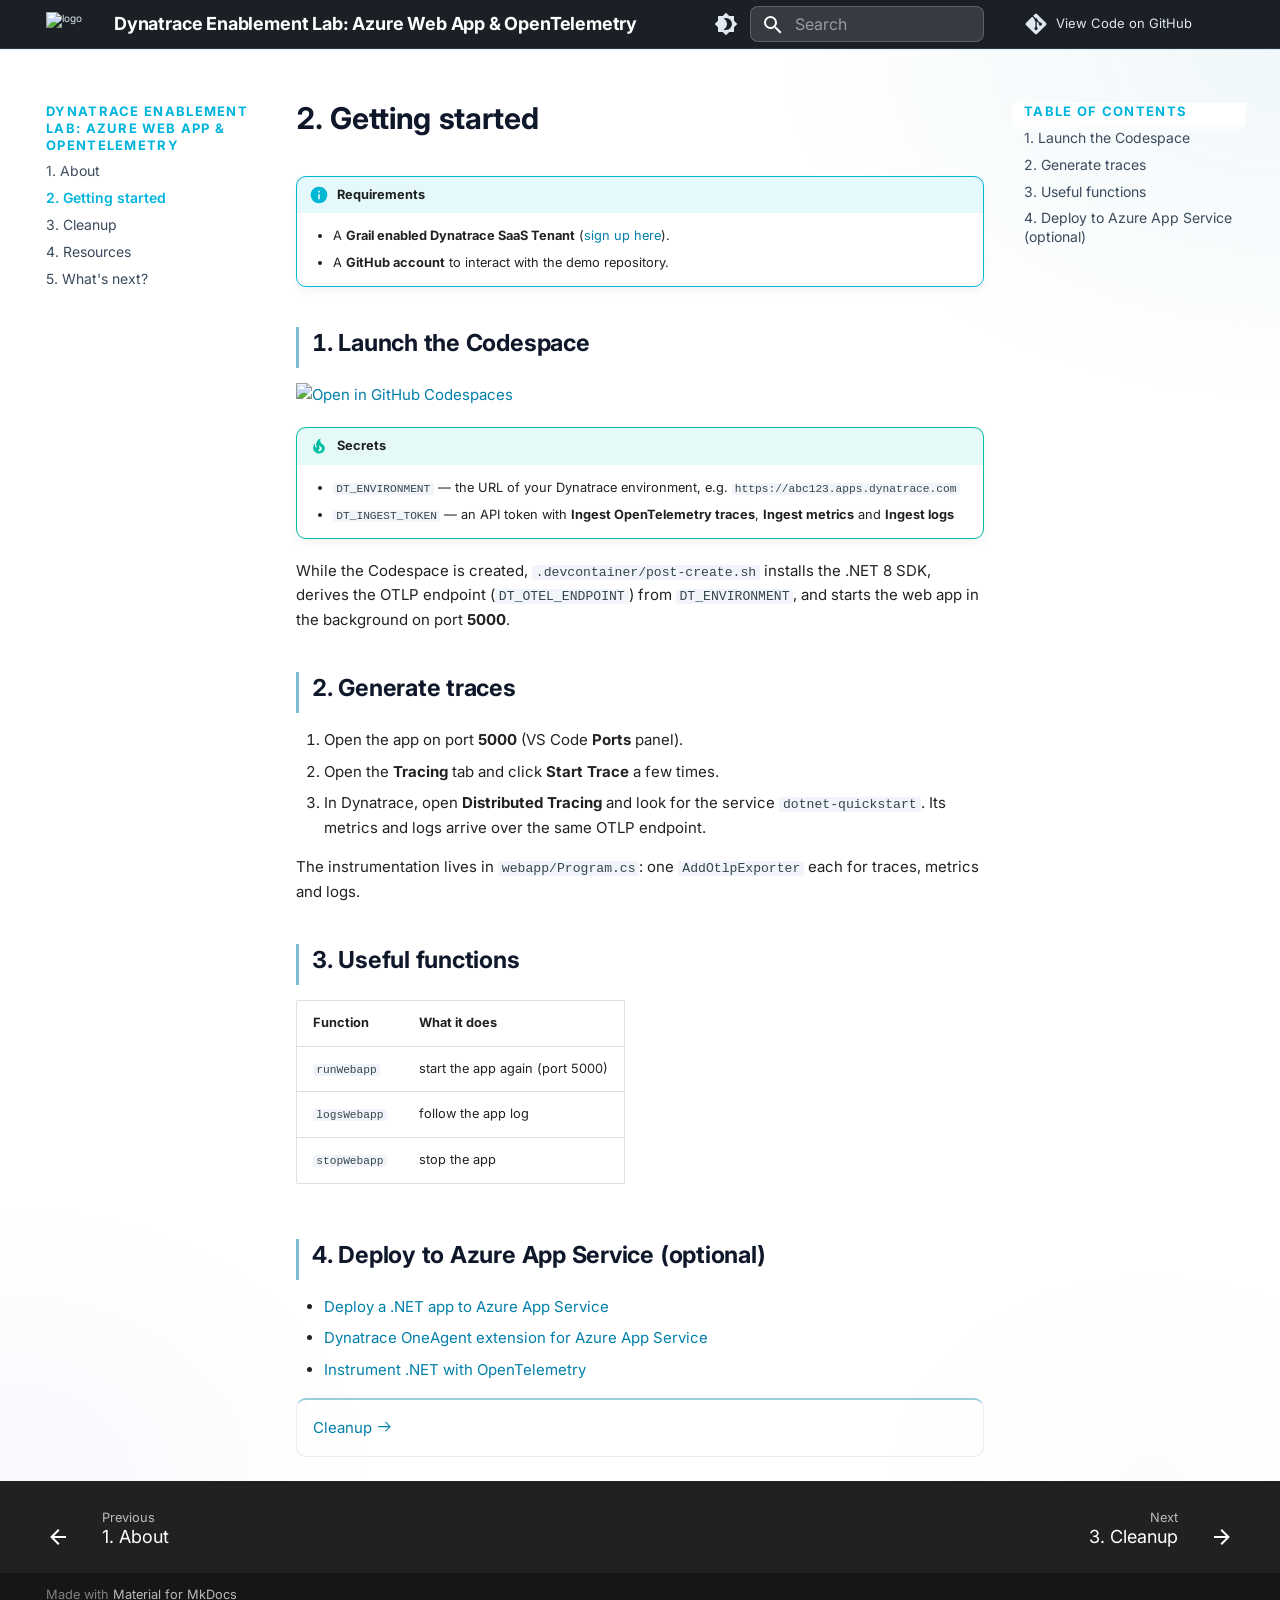
==== commit f56ccc3a: "Deployed c78b9ec with MkDocs version: 1.6.1" ====
--- a/2-getting-started/index.html
+++ b/2-getting-started/index.html
@@ -12,7 +12,7 @@
         <link rel="prev" href="..">
       
       
-        <link rel="next" href="../3-codespaces/">
+        <link rel="next" href="../cleanup/">
       
       
       <link rel="icon" href="../assets/images/favicon.png">
@@ -81,7 +81,7 @@
     <div data-md-component="skip">
       
         
-        <a href="#1-prerequisites-before-launching-the-codespace" class="md-skip">
+        <a href="#1-launch-the-codespace" class="md-skip">
           Skip to content
         </a>
       
@@ -327,35 +327,38 @@
     <ul class="md-nav__list" data-md-component="toc" data-md-scrollfix>
       
         <li class="md-nav__item">
-  <a href="#1-prerequisites-before-launching-the-codespace" class="md-nav__link">
-    <span class="md-ellipsis">
-      1. Prerequisites before launching the Codespace
-    </span>
-  </a>
-  
-    <nav class="md-nav" aria-label="1. Prerequisites before launching the Codespace">
-      <ul class="md-nav__list">
-        
-          <li class="md-nav__item">
-  <a href="#11-download-visual-studio-code" class="md-nav__link">
-    <span class="md-ellipsis">
-      1.1 Download Visual Studio Code
-    </span>
-  </a>
-  
-</li>
-        
-          <li class="md-nav__item">
-  <a href="#12-install-the-todo-tree-vs-code-extension" class="md-nav__link">
-    <span class="md-ellipsis">
-      1.2 Install the TODO Tree VS Code extension.
-    </span>
-  </a>
-  
-</li>
-        
-      </ul>
-    </nav>
+  <a href="#1-launch-the-codespace" class="md-nav__link">
+    <span class="md-ellipsis">
+      1. Launch the Codespace
+    </span>
+  </a>
+  
+</li>
+      
+        <li class="md-nav__item">
+  <a href="#2-generate-traces" class="md-nav__link">
+    <span class="md-ellipsis">
+      2. Generate traces
+    </span>
+  </a>
+  
+</li>
+      
+        <li class="md-nav__item">
+  <a href="#3-useful-functions" class="md-nav__link">
+    <span class="md-ellipsis">
+      3. Useful functions
+    </span>
+  </a>
+  
+</li>
+      
+        <li class="md-nav__item">
+  <a href="#4-deploy-to-azure-app-service-optional" class="md-nav__link">
+    <span class="md-ellipsis">
+      4. Deploy to Azure App Service (optional)
+    </span>
+  </a>
   
 </li>
       
@@ -374,11 +377,11 @@
   
   
     <li class="md-nav__item">
-      <a href="../3-codespaces/" class="md-nav__link">
+      <a href="../cleanup/" class="md-nav__link">
         
   
   <span class="md-ellipsis">
-    3. Codespaces
+    3. Cleanup
   </span>
   
 
@@ -394,11 +397,11 @@
   
   
     <li class="md-nav__item">
-      <a href="../4-content/" class="md-nav__link">
+      <a href="../resources/" class="md-nav__link">
         
   
   <span class="md-ellipsis">
-    4. Content
+    4. Resources
   </span>
   
 
@@ -414,51 +417,11 @@
   
   
     <li class="md-nav__item">
-      <a href="../cleanup/" class="md-nav__link">
+      <a href="../whats-next/" class="md-nav__link">
         
   
   <span class="md-ellipsis">
-    5. Cleanup
-  </span>
-  
-
-      </a>
-    </li>
-  
-
-    
-      
-      
-  
-  
-  
-  
-    <li class="md-nav__item">
-      <a href="../resources/" class="md-nav__link">
-        
-  
-  <span class="md-ellipsis">
-    6. Resources
-  </span>
-  
-
-      </a>
-    </li>
-  
-
-    
-      
-      
-  
-  
-  
-  
-    <li class="md-nav__item">
-      <a href="../whats-next/" class="md-nav__link">
-        
-  
-  <span class="md-ellipsis">
-    7. What's next?
+    5. What's next?
   </span>
   
 
@@ -492,35 +455,38 @@
     <ul class="md-nav__list" data-md-component="toc" data-md-scrollfix>
       
         <li class="md-nav__item">
-  <a href="#1-prerequisites-before-launching-the-codespace" class="md-nav__link">
-    <span class="md-ellipsis">
-      1. Prerequisites before launching the Codespace
-    </span>
-  </a>
-  
-    <nav class="md-nav" aria-label="1. Prerequisites before launching the Codespace">
-      <ul class="md-nav__list">
-        
-          <li class="md-nav__item">
-  <a href="#11-download-visual-studio-code" class="md-nav__link">
-    <span class="md-ellipsis">
-      1.1 Download Visual Studio Code
-    </span>
-  </a>
-  
-</li>
-        
-          <li class="md-nav__item">
-  <a href="#12-install-the-todo-tree-vs-code-extension" class="md-nav__link">
-    <span class="md-ellipsis">
-      1.2 Install the TODO Tree VS Code extension.
-    </span>
-  </a>
-  
-</li>
-        
-      </ul>
-    </nav>
+  <a href="#1-launch-the-codespace" class="md-nav__link">
+    <span class="md-ellipsis">
+      1. Launch the Codespace
+    </span>
+  </a>
+  
+</li>
+      
+        <li class="md-nav__item">
+  <a href="#2-generate-traces" class="md-nav__link">
+    <span class="md-ellipsis">
+      2. Generate traces
+    </span>
+  </a>
+  
+</li>
+      
+        <li class="md-nav__item">
+  <a href="#3-useful-functions" class="md-nav__link">
+    <span class="md-ellipsis">
+      3. Useful functions
+    </span>
+  </a>
+  
+</li>
+      
+        <li class="md-nav__item">
+  <a href="#4-deploy-to-azure-app-service-optional" class="md-nav__link">
+    <span class="md-ellipsis">
+      4. Deploy to Azure App Service (optional)
+    </span>
+  </a>
   
 </li>
       
@@ -551,31 +517,59 @@
 <li>A <strong>GitHub account</strong> to interact with the demo repository.</li>
 </ul>
 </div>
-<h2 id="1-prerequisites-before-launching-the-codespace">1. Prerequisites before launching the Codespace<a class="headerlink" href="#1-prerequisites-before-launching-the-codespace" title="Permanent link">#</a></h2>
-<p>TODO: Place the prerequisites and everything that is needed before launching the codespace. </p>
-<p>As a Professor we highly recommend to install VSCode locally and always open the devcontainer from it, specially since we'll be using some plugins for enhancing the productivity and your experience while building trainings. </p>
-<h3 id="11-download-visual-studio-code">1.1 Download Visual Studio Code<a class="headerlink" href="#11-download-visual-studio-code" title="Permanent link">#</a></h3>
+<h2 id="1-launch-the-codespace">1. Launch the Codespace<a class="headerlink" href="#1-launch-the-codespace" title="Permanent link">#</a></h2>
+<p><a href="https://codespaces.new/dynatrace-wwse/enablement-azure-webapp-otel" target="_blank"><img alt="Open in GitHub Codespaces" src="https://github.com/codespaces/badge.svg" /></a></p>
+<div class="admonition tip">
+<p class="admonition-title">Secrets</p>
 <ul>
-<li>Go to  <a href="https://code.visualstudio.com">https://code.visualstudio.com</a>, download and install Visual Studio on your machine. </li>
+<li><code>DT_ENVIRONMENT</code> — the URL of your Dynatrace environment, e.g. <code>https://abc123.apps.dynatrace.com</code></li>
+<li><code>DT_INGEST_TOKEN</code> — an API token with <strong>Ingest OpenTelemetry traces</strong>, <strong>Ingest metrics</strong> and <strong>Ingest logs</strong></li>
 </ul>
-<div class="admonition tip">
-<p class="admonition-title">Tipp</p>
-<p>Working on a local Visual Studio Code, maximizes your productivity, you'll be able to connect to dev.containers remotely, locally, install plugins, and much more.</p>
 </div>
-<h3 id="12-install-the-todo-tree-vs-code-extension">1.2 Install the TODO Tree VS Code extension.<a class="headerlink" href="#12-install-the-todo-tree-vs-code-extension" title="Permanent link">#</a></h3>
-<p>We'll be guiding you with TODOs to write your first hands-on trainig.
-- Click on the extensions tab
-- Search for "Todo tree"
-- Click on it and install it</p>
-<p><img alt="todo" src="../img/todo.png" style="width: 400px;" /></p>
-<p>Once installed, you'll see on the left menu bar, the Tree icon. When you click on it, a pane with TODO task will open, this tasks will guide you to write your training, remove each of them and the code or text that needs to be replace once completed. Like this page 😉. </p>
-<div class="admonition tip">
-<p class="admonition-title">Let's launch the Codespace</p>
-<p>Now we are ready to launch the Codespace! </p>
-</div>
+<p>While the Codespace is created, <code>.devcontainer/post-create.sh</code> installs the .NET 8 SDK, derives the
+OTLP endpoint (<code>DT_OTEL_ENDPOINT</code>) from <code>DT_ENVIRONMENT</code>, and starts the web app in the background
+on port <strong>5000</strong>.</p>
+<h2 id="2-generate-traces">2. Generate traces<a class="headerlink" href="#2-generate-traces" title="Permanent link">#</a></h2>
+<ol>
+<li>Open the app on port <strong>5000</strong> (VS Code <strong>Ports</strong> panel).</li>
+<li>Open the <strong>Tracing</strong> tab and click <strong>Start Trace</strong> a few times.</li>
+<li>In Dynatrace, open <strong>Distributed Tracing</strong> and look for the service <code>dotnet-quickstart</code>.
+   Its metrics and logs arrive over the same OTLP endpoint.</li>
+</ol>
+<p>The instrumentation lives in <code>webapp/Program.cs</code>: one <code>AddOtlpExporter</code> each for traces, metrics
+and logs.</p>
+<h2 id="3-useful-functions">3. Useful functions<a class="headerlink" href="#3-useful-functions" title="Permanent link">#</a></h2>
+<table>
+<thead>
+<tr>
+<th>Function</th>
+<th>What it does</th>
+</tr>
+</thead>
+<tbody>
+<tr>
+<td><code>runWebapp</code></td>
+<td>start the app again (port 5000)</td>
+</tr>
+<tr>
+<td><code>logsWebapp</code></td>
+<td>follow the app log</td>
+</tr>
+<tr>
+<td><code>stopWebapp</code></td>
+<td>stop the app</td>
+</tr>
+</tbody>
+</table>
+<h2 id="4-deploy-to-azure-app-service-optional">4. Deploy to Azure App Service (optional)<a class="headerlink" href="#4-deploy-to-azure-app-service-optional" title="Permanent link">#</a></h2>
+<ul>
+<li><a href="https://learn.microsoft.com/en-us/azure/app-service/quickstart-dotnetcore?tabs=net80&amp;pivots=development-environment-vscode" target="_blank">Deploy a .NET app to Azure App Service</a></li>
+<li><a href="https://docs.dynatrace.com/docs/shortlink/azure-appservice-oneagent#portal" target="_blank">Dynatrace OneAgent extension for Azure App Service</a></li>
+<li><a href="https://docs.dynatrace.com/docs/shortlink/otel-wt-dotnet#manually-instrument-your-application" target="_blank">Instrument .NET with OpenTelemetry</a></li>
+</ul>
 <div class="grid cards">
 <ul>
-<li><a href="../3-codespaces/">Let's launch Codespaces<span class="twemoji"><svg xmlns="http://www.w3.org/2000/svg" viewBox="0 0 24 24"><path d="M13.22 19.03a.75.75 0 0 1 0-1.06L18.19 13H3.75a.75.75 0 0 1 0-1.5h14.44l-4.97-4.97a.749.749 0 0 1 .326-1.275.75.75 0 0 1 .734.215l6.25 6.25a.75.75 0 0 1 0 1.06l-6.25 6.25a.75.75 0 0 1-1.06 0"/></svg></span></a></li>
+<li><a href="../cleanup/">Cleanup <span class="twemoji"><svg xmlns="http://www.w3.org/2000/svg" viewBox="0 0 24 24"><path d="M13.22 19.03a.75.75 0 0 1 0-1.06L18.19 13H3.75a.75.75 0 0 1 0-1.5h14.44l-4.97-4.97a.749.749 0 0 1 .326-1.275.75.75 0 0 1 .734.215l6.25 6.25a.75.75 0 0 1 0 1.06l-6.25 6.25a.75.75 0 0 1-1.06 0"/></svg></span></a></li>
 </ul>
 </div>
 
@@ -632,13 +626,13 @@
         
         
           
-          <a href="../3-codespaces/" class="md-footer__link md-footer__link--next" aria-label="Next: 3. Codespaces">
+          <a href="../cleanup/" class="md-footer__link md-footer__link--next" aria-label="Next: 3. Cleanup">
             <div class="md-footer__title">
               <span class="md-footer__direction">
                 Next
               </span>
               <div class="md-ellipsis">
-                3. Codespaces
+                3. Cleanup
               </div>
             </div>
             <div class="md-footer__button md-icon">
@@ -675,8 +669,21 @@
     <script id="__config" type="application/json">{"base": "..", "features": ["content.code.copy", "content.code.annotate", "content.tabs.link", "navigation.instant", "navigation.tracking", "navigation.top", "navigation.sections", "navigation.footer", "toc.follow", "search.highlight", "search.suggest", "search.share"], "search": "../assets/javascripts/workers/search.6ce7567c.min.js", "translations": {"clipboard.copied": "Copied to clipboard", "clipboard.copy": "Copy to clipboard", "search.result.more.one": "1 more on this page", "search.result.more.other": "# more on this page", "search.result.none": "No matching documents", "search.result.one": "1 matching document", "search.result.other": "# matching documents", "search.result.placeholder": "Type to start searching", "search.result.term.missing": "Missing", "select.version": "Select version"}}</script>
     
     
+  
       <script src="../assets/javascripts/bundle.83f73b43.min.js"></script>
       
-    
+        <script src="../javascripts/mermaid.min.js"></script>
+      
+    
+  
+  <script>
+    document.addEventListener('DOMContentLoaded', function() {
+      if (typeof dynatrace !== 'undefined') {
+        dynatrace.sendBizEvent('page_load', {'page': "2. Getting started"});
+      }
+    });
+  </script>
+  
+
   </body>
 </html>
